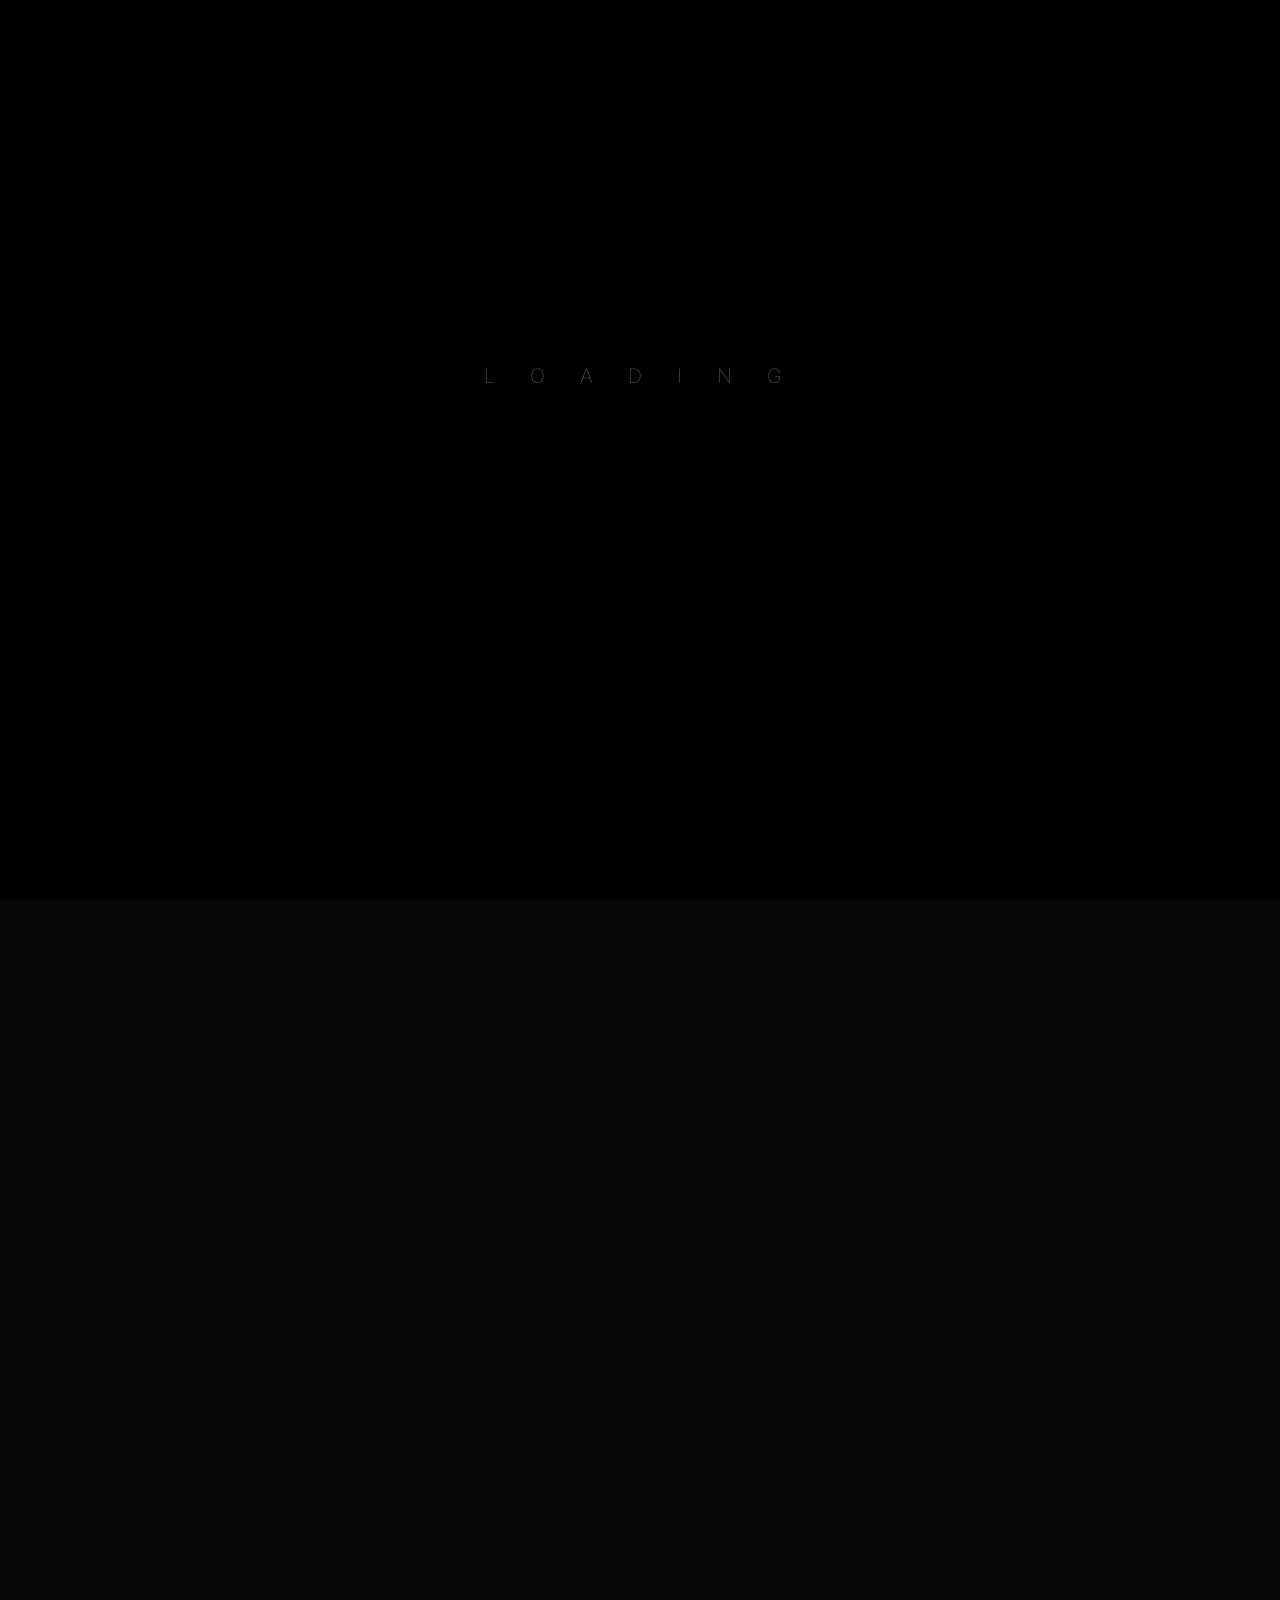
==== index.html @ 3c563a38 "Update index.html listooooooo" ====
<!DOCTYPE html>
<html lang="en">
  
<!-- Mirrored from https://product.uicreatedesign.in/html/pixolio/index.html by HTTrack Website Copier/3.x [XR&CO], Wed, 11 Nov 2026 21:38:17 GMT -->
<head>
    <!-- META -->
    <meta charset="utf-8" />
    <meta http-equiv="X-UA-Compatible" content="IE=edge" />
    <meta name="viewport" content="width=device-width, initial-scale=1" />
    <meta
      name="description"
      content="Pixolio - Creative Portfolio Showcase Template"
    />
    <meta
      name="keywords"
      content="personal, portfolio new, html, one page, bootstrap, new html template, design, creative, onepage, clean, modern"
    />
    <meta name="author" content="Ui Create Design" />
    <!-- PAGE TITLE -->
    <title>Pixolio - Creative Personal Portfolio Template</title>
    <!-- FAVICON ICON -->
    <link
      rel="shortcut icon"
      href="assets/images/favicon.jpg"
      type="image/x-icon"
    />
    <!-- ALL GOOGLE FONTS -->
    <link rel="preconnect" href="https://fonts.googleapis.com/" />
    <link rel="preconnect" href="https://fonts.gstatic.com/" crossorigin />
    <link
      href="https://fonts.googleapis.com/css2?family=Inter:wght@100..900&amp;display=swap"
      rel="stylesheet"
    />
    <!-- BOOTSTRAP CSS -->
    <link rel="stylesheet" href="assets/css/bootstrap.min.css" />
    <!-- FONT AWESOME CSS -->
    <link rel="stylesheet" href="assets/fonts/remixicon.css" />
    <!-- MAGNIFIC CSS -->
    <link rel="stylesheet" href="assets/css/magnific-popup.css" />
    <!-- NICE SELECT CSS -->
    <link rel="stylesheet" href="assets/css/nice-select.min.css" />
    <!-- ANIMATE CSS -->
    <link rel="stylesheet" href="assets/css/animate.min.css" />
    <!-- SLICK CSS -->
    <link rel="stylesheet" href="assets/css/slick.min.css" />
    <!-- SPACING CSS -->
    <link rel="stylesheet" href="assets/css/spacing.css" />
    <!-- MAIN STYLE CSS -->
    <link rel="stylesheet" href="assets/css/style.css" />
    <!-- RESPONSIVE CSS -->
    <link rel="stylesheet" href="assets/css/responsive.css" />
    <!-- HTML5 shim and Respond.js IE8 support of HTML5 elements and media queries -->
    <!-- WARNING: Respond.js doesn't work if you view the page via file:// -->
    <!--[if lt IE 9]>
      <script src="https://oss.maxcdn.com/html5shiv/3.7.2/html5shiv.min.js"></script>
      <script src="https://oss.maxcdn.com/respond/1.4.2/respond.min.js"></script>
    <![endif]-->
  </head>

  <body>
    <!-- Start Preloader Area-->
    <div class="preloader">
      <svg viewbox="0 0 1000 1000" preserveaspectratio="none">
        <path
          id="preloaderSvg"
          d="M0,1005S175,995,500,995s500,5,500,5V0H0Z"
        ></path>
      </svg>
      <div class="preloader-heading">
        <div class="load-text">
          <span>L</span>
          <span>o</span>
          <span>a</span>
          <span>d</span>
          <span>i</span>
          <span>n</span>
          <span>g</span>
        </div>
      </div>
    </div>
    <!-- End Preloader Area -->

    <!-- Start Magic Cursor-->
    <div id="magic-cursor">
      <div id="ball"></div>
    </div>
    <!-- / End Magic Cursor-->

    <!-- header start -->
    <div class="header">
      <div class="container-fluid">
        <div class="header-wrapper">
          <!-- Header Logo -->
          <div class="header-logo">
            <a href="index.html">
              <h2>JG</h2>
            </a>
          </div>
          <!-- Header Nav -->
          <div class="header-nav">
            <!-- Theme Toggle -->
            <button class="theme-toggle-btn" id="theme-toggle" aria-label="Toggle Theme">
              <i class="ri-moon-line"></i>
            </button>
            <a
              class="theme-btn theme-btn-sm theme-btn-dot me-2 me-lg-3"
              href="contact.html"
            >
              <span data-text="Hablemos">Hablemos</span>
            </a>
            <!-- Nav Menu Toggle -->
            <button
              id="nav-toggle"
              class="theme-btn theme-btn-dot theme-btn-sm theme-btn-white"
            >
              <span data-text="Explorar">Explorar</span>
            </button>
            <!-- Nav Menu Box -->
            <div class="nav-box">
              <ul class="nav">
                <li class="nav-item">
                  <a class="nav-link" href="index.html"
                    ><i class="ri-arrow-right-line"></i>Inicio</a
                  >
                </li>
                <li class="nav-item">
                  <a class="nav-link" href="about.html"
                    ><i class="ri-arrow-right-line"></i>Sobre mí</a
                  >
                </li>
                <li class="nav-item">
                  <a class="nav-link" href="projects.html"
                    ><i class="ri-arrow-right-line"></i>Proyectos</a
                  >
                </li>
               
                <li class="nav-item">
                  <a class="nav-link" href="contact.html"
                    ><i class="ri-arrow-right-line"></i>Contacto</a
                  >
                </li>
              </ul>
            </div>
          </div>
          <!-- end header-nav -->
        </div>
        <!-- end header-wrapper -->
      </div>
      <!-- end container -->
    </div>
    <!-- Header End -->

    <!-- Start Menu Design -->
    <div id="smooth-wrapper">
      <div id="smooth-content">
        <main class="main-bg o-hidden">
          <!-- Start Banner -->
          <section id="home" class="main-hero-area">
            <div class="container">
              <div class="row align-items-center">
                <div class="col-lg-8">
                  <!-- START HERO DESIGN AREA -->
                  <div class="hero-content wow fadeInUp delay-0-2s">
                    <h1>Hola, soy Jesús García</h1>
                    <h2>
                      Estudiante de último año. Futuro ingeniero en software con interés
                      <br />en la tecnología, el diseño visual y los proyectos prácticos.
                
                    </h2>
                    <div class="hero-btns">
                      <a href="contact.html" class="theme-btn theme-btn-dot">
                        <span data-text="Descargar CV">Descargar CV</span>
                      </a>
                    </div>
                  </div>
                  <!-- / END HERO DESIGN AREA -->
                </div>
                <div class="col-lg-4">
                  <div class="glitch js-tilt">
                    <img
                      src="assets/images/about/personal-cv.jpg"
                      alt="About Me"
                    />
                    <div class="glitch__layers">
                      <div class="glitch__layer"></div>
                      <div class="glitch__layer"></div>
                      <div class="glitch__layer"></div>
                    </div>
                  </div>
                </div>
              </div>
            </div>
          </section>
          <!-- / End Banner -->

          <!-- start projects area -->
          <div class="projects-area" id="portfolio">
            <div class="custom-icon">
              <img src="assets/images/custom/work-scribble.svg" alt="custom" />
            </div>
            <div class="container-fluid">
              <div class="row g-4 portfolio-grid">
                <!-- START SINGLE PORTFOLIO DESIGN AREA -->
                <div class="col-md-6 col-xl-4 portfolio-item category-1">
                  <a href="assets/images/projects/1.jpg" class="work-popup">
                    <div class="portfolio-box">
                      <!-- Image -->
                      <img
                        src="assets/images/projects/1.jpg"
                        alt=""
                        data-rjs="2"
                      />
                      <!-- Category -->
                      <span class="portfolio-category">Proyecto</span>
                      <!-- Caption -->
                      <div class="portfolio-caption">
                        <h1>ExpoTech</h1>
                      </div>
                    </div>
                  </a>
                </div>
                <!-- // END SINGLE PORTFOLIO DESIGN AREA -->
                <!-- START SINGLE PORTFOLIO DESIGN AREA -->
                <div class="col-md-6 col-xl-4 portfolio-item category-2">
                  <a href="single-project.html">
                    <div class="portfolio-box">
                      <!-- Image -->
                      <img
                        src="assets/images/projects/2.jpg"
                        alt=""
                        data-rjs="2"
                      />
                      <!-- Category -->
                      <span class="portfolio-category">Diseño</span>
                      <!-- Caption -->
                      <div class="portfolio-caption">
                        <h1>Presentaciones</h1>
                      </div>
                    </div>
                  </a>
                </div>
                <!-- // END SINGLE PORTFOLIO DESIGN AREA -->
                <!-- START SINGLE PORTFOLIO DESIGN AREA -->
                <div class="col-md-6 col-xl-4 portfolio-item category-2">
                  <a href="single-project.html">
                    <div class="portfolio-box">
                      <!-- Image -->
                      <img
                        src="assets/images/projects/3.jpg"
                        alt=""
                        data-rjs="2"
                      />
                      <!-- Category -->
                      <span class="portfolio-category">Branding</span>
                      <!-- Caption -->
                      <div class="portfolio-caption">
                        <h1>Identidad de Marca</h1>
                      </div>
                    </div>
                  </a>
                </div>
                <!-- // END SINGLE PORTFOLIO DESIGN AREA -->
                <!-- START SINGLE PORTFOLIO DESIGN AREA -->
                <div class="col-md-6 col-xl-4 portfolio-item category-2">
                  <a
                    href="https://www.youtube.com/watch?v=qZEPs3vmYB4"
                    class="popup-youtube"
                  >
                    <div class="portfolio-box">
                      <!-- Image -->
                      <img
                        src="assets/images/projects/4.jpg"
                        alt=""
                        data-rjs="2"
                      />
                      <!-- Category -->
                      <span class="portfolio-category">Video</span>
                      <!-- Caption -->
                      <div class="portfolio-caption">
                        <h1>Acerca de mí</h1>
                      </div>
                    </div>
                  </a>
                </div>
                <!-- // END SINGLE PORTFOLIO DESIGN AREA -->
                <!-- START SINGLE PORTFOLIO DESIGN AREA -->
                <div class="col-md-6 col-xl-4 portfolio-item category-1">
                  <a href="assets/images/projects/5.jpg" class="work-popup">
                    <div class="portfolio-box">
                      <!-- Image -->
                      <img
                        src="assets/images/projects/5.jpg"
                        alt=""
                        data-rjs="2"
                      />
                      <!-- Category -->
                      <span class="portfolio-category">Voluntariado</span>
                      <!-- Caption -->
                      <div class="portfolio-caption">
                        <h1>TECHO</h1>
                      </div>
                    </div>
                  </a>
                </div>
                <!-- // END SINGLE PORTFOLIO DESIGN AREA -->
                <!-- START SINGLE PORTFOLIO DESIGN AREA -->
                <div class="col-md-6 col-xl-4 portfolio-item category-2">
                  <a href="assets/images/projects/6.jpg" class="work-popup">
                    <div class="portfolio-box">
                      <!-- Image -->
                      <img
                        src="assets/images/projects/6.jpg"
                        alt=""
                        data-rjs="2"
                      />
                      <!-- Category -->
                      <span class="portfolio-category">Comunidad</span>
                      <!-- Caption -->
                      <div class="portfolio-caption">
                        <h1>Apoyo en centro de Acopio</h1>
                      </div>
                    </div>
                  </a>
                </div>
                <!-- // END SINGLE PORTFOLIO DESIGN AREA -->
              </div>
            </div>
          </div>
          <!-- End  projects area -->

          <!-- Start About Area -->
          <section id="services" class="services-area">
            <div class="container">
              <div class="container-inner">
                <div class="row">
                  <div class="col-xl-12 col-lg-12">
                    <div class="section-title text-center mb-40 wow fadeInUp delay-0-2s">
                      <h2>Lo que Ofrezco</h2>
                      <p class="sub-title">
                        Apoyo práctico en diseño visual, organización de datos y desarrollo base.
                        
                      </p>
                    </div>
                  </div>
                </div>
                <div class="row">
                  <!-- START SINGLE SERVICE DESIGN AREA -->
                  <div class="col-lg-4 col-md-4">
                    <div class="service-item wow fadeInUp delay-0-2s">
                      <div class="content">
                        <i class="ri-global-fill"></i>
                        <h4>Presentaciones</h4>
                        <p>
                          Diapositivas claras y ordenadas en Canva y PowerPoint 
                          para proyectos o exposiciones.
                        </p>
                      </div>
                    </div>
                  </div>
                  <!-- / END SINGLE SERVICE DESIGN AREA -->
                  <!-- START SINGLE SERVICE DESIGN AREA -->
                  <div class="col-lg-4 col-md-4">
                    <div class="service-item wow fadeInUp delay-0-4s">
                      <div class="content">
                        <i class="ri-quill-pen-line"></i>
                        <h4>Branding</h4>
                        <p>
                          Estilo visual, colores y piezas gráficas coherentes
                          para marcas o iniciativas.
                        </p>
                      </div>
                    </div>
                  </div>
                  <!-- / END SINGLE SERVICE DESIGN AREA -->
                  <!-- START SINGLE SERVICE DESIGN AREA -->
                  <div class="col-lg-4 col-md-4">
                    <div class="service-item wow fadeInUp delay-0-6s">
                      <div class="content">
                        <i class="ri-pantone-fill"></i>
                        <h4>Excel y Datos</h4>
                        <p>
                          Hojas de cálculo estructuradas y control
                          de información para mantener todo en orden.
                        </p>
                      </div>
                    </div>
                  </div>
                  <!-- / END SINGLE SERVICE DESIGN AREA -->
                </div>
                <br />
                <div class="row">
                  <!-- START SINGLE SERVICE DESIGN AREA -->
                  <div class="col-lg-4 col-md-4">
                    <div class="service-item wow fadeInUp delay-0-2s">
                      <div class="content">
                        <i class="ri-global-fill"></i>
                        <h4>Web y Scripts</h4>
                        <p>
                          Estructura básica con HTML y lógica 
                          sencilla con Python para proyectos prácticos.
                        </p>
                      </div>
                    </div>
                  </div>
                  <!-- / END SINGLE SERVICE DESIGN AREA -->
                  <!-- START SINGLE SERVICE DESIGN AREA -->
                  <div class="col-lg-4 col-md-4">
                    <div class="service-item wow fadeInUp delay-0-4s">
                      <div class="content">
                        <i class="ri-quill-pen-line"></i>
                        <h4>Apoyo en Proyectos</h4>
                        <p>
                          Síntesis de ideas, material de apoyo y preparación
                          para presentar trabajos o eventos.
                        </p>
                      </div>
                    </div>
                  </div>
                  <!-- / END SINGLE SERVICE DESIGN AREA -->
                  <!-- START SINGLE SERVICE DESIGN AREA -->
                  <div class="col-lg-4 col-md-4">
                    <div class="service-item wow fadeInUp delay-0-6s">
                      <div class="content">
                        <i class="ri-pantone-fill"></i>
                        <h4>Apoyo Operativo</h4>
                        <p>
                          Organización práctica, tareas de apoyo y orden 
                          en actividades o iniciativas grupales.
                        </p>
                      </div>
                    </div>
                  </div>
                  <!-- / END SINGLE SERVICE DESIGN AREA -->
                </div>
              </div>
            </div>
          </section>

          <!-- End Services Area -->

          <!-- Start Skills Area -->
          <section class="skills-area">
            <div class="container">
              <div class="row">
                <div class="col-xl-12">
                  <div class="section-title text-center mb-40 wow fadeInUp delay-0-2s">
                    <h2>Habilidades y Tecnologías</h2>
                    <p class="sub-title">Herramientas y lenguajes con los que trabajo para resolver ideas y proyectos.</p>
                  </div>
                </div>
              </div>
              <div class="row">
                <div class="col-lg-3 col-md-6">
                  <div class="skill-item wow fadeInUp delay-0-2s">
                    <i class="ri-html5-fill"></i>
                    <h5>Web y Código</h5>
                    <p>HTML, Python</p>
                  </div>
                </div>
                <div class="col-lg-3 col-md-6">
                  <div class="skill-item wow fadeInUp delay-0-4s">
                    <i class="ri-server-line"></i>
                    <h5>Datos y Hojas</h5>
                    <p>Excel, Excel Expert</p>
                  </div>
                </div>
                <div class="col-lg-3 col-md-6">
                  <div class="skill-item wow fadeInUp delay-0-6s">
                    <i class="ri-palette-line"></i>
                    <h5>Diseño Visual</h5>
                    <p>Canva, PowerPoint</p>
                  </div>
                </div>
                <div class="col-lg-3 col-md-6">
                  <div class="skill-item wow fadeInUp delay-0-8s">
                    <i class="ri-tools-line"></i>
                    <h5>Idiomas</h5>
                    <p>Español, Inglés (B2)</p>
                  </div>
                </div>
              </div>
            </div>
          </section>
          <!-- End Skills Area -->

          <!-- start client -->
          <div class="company-design-area">
            <div class="container">
              <div class="row">
                <div class="col-lg-12">
                  <h2>Recursos y Habilidades</h2>
                  <div class="company-list">
                    <div
                      class="scroller"
                      data-direction="left"
                      data-speed="normal"
                    >
                      <div class="scroller__inner">
                        <img
                          src="assets/images/client-logos/partner1.webp"
                          alt=""
                        />
                        <img
                          src="assets/images/client-logos/partner2.webp"
                          alt=""
                        />
                        <img
                          src="assets/images/client-logos/partner3.webp"
                          alt=""
                        />
                        <img
                          src="assets/images/client-logos/partner4.webp"
                          alt=""
                        />
                        <img
                          src="assets/images/client-logos/partner5.webp"
                          alt=""
                        />
                      </div>
                    </div>
                  </div>
                </div>
              </div>
            </div>
          </div>
          <!-- start client -->

          <!-- Start CTA AREA -->
          <section class="call-to-action-area">
            <div class="container">
              <div class="row">
                <!-- Start ABout Text design Area -->
                <div class="col-lg-12">
                  <div
                    class="call-to-action-part wow fadeInUp delay-0-2s text-center"
                  >
                    <h2>¿Tienes un proyecto o idea en mente?</h2>
                    <p>
                      Escríbeme y armemos algo claro y bien organizado. 
                      Disponible para colaborar en proyectos, presentaciones, 
                      tareas prácticas o iniciativas que combinen orden y diseño.
                    </p>
                    <div class="hero-btns">
                      <a
                        href="contact.html"
                        class="theme-btn theme-btn-dot call-to-action-button"
                      >
                        <span data-text="Hablemos"
                          >Hablemos <i class="ri-download-line"></i
                        ></span>
                      </a>
                    </div>
                  </div>
                </div>
                <!-- / End ABout Text design Area -->
              </div>
            </div>
          </section>
          <!--  END CTA AREA-->

          <!-- Footer Start -->
          <footer class="main-footer">
            <div class="footer-bottom pt-50 pb-40">
              <div class="container">
                <div class="row">
                  <div class="col-lg-12 footer-wrapper">
                    <div class="copyright-text text-left">
                      <p>
                        <a href="index.html">JG</a> 
                      </p>
                    </div>
                    <div class="about-social text-right">
                      <ul>
                       
                        <li>
                          <a href="#"><i class="ri-linkedin-fill"></i></a>
                        </li>
                        <li>
                          <a href="#"><i class="ri-github-line"></i></a>
                        </li>
                      </ul>
                    </div>
                  </div>
                </div>
              </div>
            </div>
          </footer>
          <!-- Footer End -->
        </main>
      </div>
    </div>
    <!-- / End Footer design -->

    <!-- Start Scroll Up -->
    <div class="progress-wrap cursor-pointer">
      <i class="ri-arrow-up-s-line"></i>
      <svg
        class="progress-circle svg-content"
        width="100%"
        height="100%"
        viewBox="-1 -1 102 102"
      >
        <path d="M50,1 a49,49 0 0,1 0,98 a49,49 0 0,1 0,-98" />
      </svg>
    </div>
    <!-- / End Scroll Up -->

    <!-- JQUERY JS -->
    <script src="assets/js/jquery-3.6.0.min.js"></script>
    <!-- BOOTSTRAP JS-->
    <script src="assets/js/bootstrap.min.js"></script>
    <!-- APPEAR JS -->
    <script src="assets/js/appear.min.js"></script>
    <!-- MAGNIFICANT JS -->
    <script src="assets/js/jquery.magnific-popup.min.js"></script>
    <!-- SLICK JS-->
    <script src="assets/js/slick.min.js"></script>
    <!-- GSAP AND LOCOMOTIV JS-->
    <script src="assets/js/gsap.min.js"></script>
    <script src="assets/js/ScrollSmoother.min.js"></script>
    <script src="assets/js/ScrollTrigger.min.js"></script>
    <script src="assets/js/smoother-script.js"></script>
    <!-- NICE SELECT JS-->
    <script src="assets/js/jquery.nice-select.min.js"></script>
    <!-- IMAGE LOADER JS-->
    <script src="assets/js/imagesloaded.pkgd.min.js"></script>
    <!-- ISOTOPE JS-->
    <script src="assets/js/isotope.pkgd.min.js"></script>
    <!--  WOW ANIMATION JS-->
    <script src="assets/js/wow.min.js"></script>
    <!-- Mixitup JS -->
    <script src="assets/js/mixitup.min.js"></script>
    <!-- Tilt JS -->
    <script src="assets/js/tilt.jquery.js"></script>
    <!-- SCRIPT JS-->
    <script src="assets/js/script.js"></script>
  </body>

<!-- Mirrored from https://product.uicreatedesign.in/html/pixolio/index.html by HTTrack Website Copier/3.x [XR&CO], Wed, 11 Nov 2026 21:38:33 GMT -->
</html>
---- assets/css/spacing.css ----
/*
* ----------------------------------------------------------------------------------------
Author       : Hridoy
Template Name: Liam - Creative Portfolio Showcase Template
Version      : 1.0                                          
* ----------------------------------------------------------------------------------------
*/
/*
* ----------------------------------------------------------------------------------------
*PADDING MARGIN
* ----------------------------------------------------------------------------------------
*/
.p-5 {
    padding: 5px !important;
}

.p-10 {
    padding: 10px;
}

.p-15 {
    padding: 15px;
}

.p-20 {
    padding: 20px;
}

.p-25 {
    padding: 25px;
}

.p-30 {
    padding: 30px;
}

.p-35 {
    padding: 35px;
}

.p-40 {
    padding: 40px;
}

.p-45 {
    padding: 45px;
}

.p-50 {
    padding: 50px;
}

.p-55 {
    padding: 55px;
}

.p-60 {
    padding: 60px;
}

.p-65 {
    padding: 65px;
}

.p-70 {
    padding: 70px;
}

.p-75 {
    padding: 75px;
}

.p-80 {
    padding: 80px;
}

.p-85 {
    padding: 85px;
}

.p-90 {
    padding: 90px;
}

.p-95 {
    padding: 95px;
}

.p-100 {
    padding: 100px;
}

.p-105 {
    padding: 105px;
}

.p-110 {
    padding: 110px;
}

.p-115 {
    padding: 115px;
}

.p-120 {
    padding: 120px;
}

.p-125 {
    padding: 125px;
}

.p-130 {
    padding: 130px;
}

.p-135 {
    padding: 135px;
}

.p-140 {
    padding: 140px;
}

.p-145 {
    padding: 145px;
}

.p-150 {
    padding: 150px;
}

.p-155 {
    padding: 155px;
}

.p-160 {
    padding: 160px;
}

.p-165 {
    padding: 165px;
}

.p-170 {
    padding: 170px;
}

.p-175 {
    padding: 175px;
}

.p-180 {
    padding: 180px;
}

.p-185 {
    padding: 185px;
}

.p-190 {
    padding: 190px;
}

.p-195 {
    padding: 195px;
}

.p-200 {
    padding: 200px;
}

.p-205 {
    padding: 205px;
}

.p-210 {
    padding: 210px;
}

.p-215 {
    padding: 215px;
}

.p-220 {
    padding: 220px;
}

.p-225 {
    padding: 225px;
}

.p-230 {
    padding: 230px;
}

.p-235 {
    padding: 235px;
}

.p-240 {
    padding: 240px;
}

.p-245 {
    padding: 245px;
}

.p-250 {
    padding: 250px;
}

/* Padding Top */
.pt-5,
.py-5 {
    padding-top: 5px !important;
}

.pt-10,
.py-10 {
    padding-top: 10px;
}

.pt-15,
.py-15 {
    padding-top: 15px;
}

.pt-20,
.py-20 {
    padding-top: 20px;
}

.pt-25,
.py-25 {
    padding-top: 25px;
}

.pt-30,
.py-30 {
    padding-top: 30px;
}

.pt-35,
.py-35 {
    padding-top: 35px;
}

.pt-40,
.py-40 {
    padding-top: 40px;
}

.pt-45,
.py-45 {
    padding-top: 45px;
}

.pt-50,
.py-50 {
    padding-top: 50px;
}

.pt-55,
.py-55 {
    padding-top: 55px;
}

.pt-60,
.py-60 {
    padding-top: 60px;
}

.pt-65,
.py-65 {
    padding-top: 65px;
}

.pt-70,
.py-70 {
    padding-top: 70px;
}

.pt-75,
.py-75 {
    padding-top: 75px;
}

.pt-80,
.py-80 {
    padding-top: 80px;
}

.pt-85,
.py-85 {
    padding-top: 85px;
}

.pt-90,
.py-90 {
    padding-top: 90px;
}

.pt-95,
.py-95 {
    padding-top: 95px;
}

.pt-100,
.py-100 {
    padding-top: 100px;
}

.pt-105,
.py-105 {
    padding-top: 105px;
}

.pt-110,
.py-110 {
    padding-top: 110px;
}

.pt-115,
.py-115 {
    padding-top: 115px;
}

.pt-120,
.py-120 {
    padding-top: 120px;
}

.pt-125,
.py-125 {
    padding-top: 125px;
}

.pt-130,
.py-130 {
    padding-top: 130px;
}

.pt-135,
.py-135 {
    padding-top: 135px;
}

.pt-140,
.py-140 {
    padding-top: 140px;
}

.pt-145,
.py-145 {
    padding-top: 145px;
}

.pt-150,
.py-150 {
    padding-top: 150px;
}

.pt-155,
.py-155 {
    padding-top: 155px;
}

.pt-160,
.py-160 {
    padding-top: 160px;
}

.pt-165,
.py-165 {
    padding-top: 165px;
}

.pt-170,
.py-170 {
    padding-top: 170px;
}

.pt-175,
.py-175 {
    padding-top: 175px;
}

.pt-180,
.py-180 {
    padding-top: 180px;
}

.pt-185,
.py-185 {
    padding-top: 185px;
}

.pt-190,
.py-190 {
    padding-top: 190px;
}

.pt-195,
.py-195 {
    padding-top: 195px;
}

.pt-200,
.py-200 {
    padding-top: 200px;
}

.pt-205,
.py-205 {
    padding-top: 205px;
}

.pt-210,
.py-210 {
    padding-top: 210px;
}

.pt-215,
.py-215 {
    padding-top: 215px;
}

.pt-220,
.py-220 {
    padding-top: 220px;
}

.pt-225,
.py-225 {
    padding-top: 225px;
}

.pt-230,
.py-230 {
    padding-top: 230px;
}

.pt-235,
.py-235 {
    padding-top: 235px;
}

.pt-240,
.py-240 {
    padding-top: 240px;
}

.pt-245,
.py-245 {
    padding-top: 245px;
}

.pt-250,
.py-250 {
    padding-top: 250px;
}

/* Padding Bottom */
.pb-5,
.py-5 {
    padding-bottom: 5px !important;
}

.pb-10,
.py-10 {
    padding-bottom: 10px;
}

.pb-15,
.py-15 {
    padding-bottom: 15px;
}

.pb-20,
.py-20 {
    padding-bottom: 20px;
}

.pb-25,
.py-25 {
    padding-bottom: 25px;
}

.pb-30,
.py-30 {
    padding-bottom: 30px;
}

.pb-35,
.py-35 {
    padding-bottom: 35px;
}

.pb-40,
.py-40 {
    padding-bottom: 40px;
}

.pb-45,
.py-45 {
    padding-bottom: 45px;
}

.pb-50,
.py-50 {
    padding-bottom: 50px;
}

.pb-55,
.py-55 {
    padding-bottom: 55px;
}

.pb-60,
.py-60 {
    padding-bottom: 60px;
}

.pb-65,
.py-65 {
    padding-bottom: 65px;
}

.pb-70,
.py-70 {
    padding-bottom: 70px;
}

.pb-75,
.py-75 {
    padding-bottom: 75px;
}

.pb-80,
.py-80 {
    padding-bottom: 80px;
}

.pb-85,
.py-85 {
    padding-bottom: 85px;
}

.pb-90,
.py-90 {
    padding-bottom: 90px;
}

.pb-95,
.py-95 {
    padding-bottom: 95px;
}

.pb-100,
.py-100 {
    padding-bottom: 100px;
}

.pb-105,
.py-105 {
    padding-bottom: 105px;
}

.pb-110,
.py-110 {
    padding-bottom: 110px;
}

.pb-115,
.py-115 {
    padding-bottom: 115px;
}

.pb-120,
.py-120 {
    padding-bottom: 120px;
}

.pb-125,
.py-125 {
    padding-bottom: 125px;
}

.pb-130,
.py-130 {
    padding-bottom: 130px;
}

.pb-135,
.py-135 {
    padding-bottom: 135px;
}

.pb-140,
.py-140 {
    padding-bottom: 140px;
}

.pb-145,
.py-145 {
    padding-bottom: 145px;
}

.pb-150,
.py-150 {
    padding-bottom: 150px;
}

.pb-155,
.py-155 {
    padding-bottom: 155px;
}

.pb-160,
.py-160 {
    padding-bottom: 160px;
}

.pb-165,
.py-165 {
    padding-bottom: 165px;
}

.pb-170,
.py-170 {
    padding-bottom: 170px;
}

.pb-175,
.py-175 {
    padding-bottom: 175px;
}

.pb-180,
.py-180 {
    padding-bottom: 180px;
}

.pb-185,
.py-185 {
    padding-bottom: 185px;
}

.pb-190,
.py-190 {
    padding-bottom: 190px;
}

.pb-195,
.py-195 {
    padding-bottom: 195px;
}

.pb-200,
.py-200 {
    padding-bottom: 200px;
}

.pb-205,
.py-205 {
    padding-bottom: 205px;
}

.pb-210,
.py-210 {
    padding-bottom: 210px;
}

.pb-215,
.py-215 {
    padding-bottom: 215px;
}

.pb-220,
.py-220 {
    padding-bottom: 220px;
}

.pb-225,
.py-225 {
    padding-bottom: 225px;
}

.pb-230,
.py-230 {
    padding-bottom: 230px;
}

.pb-235,
.py-235 {
    padding-bottom: 235px;
}

.pb-240,
.py-240 {
    padding-bottom: 240px;
}

.pb-245,
.py-245 {
    padding-bottom: 245px;
}

.pb-250,
.py-250 {
    padding-bottom: 250px;
}

/* Margin Around */
.m-5 {
    margin: 5px !important;
}

.m-10 {
    margin: 10px;
}

.m-15 {
    margin: 15px;
}

.m-20 {
    margin: 20px;
}

.m-25 {
    margin: 25px;
}

.m-30 {
    margin: 30px;
}

.m-35 {
    margin: 35px;
}

.m-40 {
    margin: 40px;
}

.m-45 {
    margin: 45px;
}

.m-50 {
    margin: 50px;
}

.m-55 {
    margin: 55px;
}

.m-60 {
    margin: 60px;
}

.m-65 {
    margin: 65px;
}

.m-70 {
    margin: 70px;
}

.m-75 {
    margin: 75px;
}

.m-80 {
    margin: 80px;
}

.m-85 {
    margin: 85px;
}

.m-90 {
    margin: 90px;
}

.m-95 {
    margin: 95px;
}

.m-100 {
    margin: 100px;
}

.m-105 {
    margin: 105px;
}

.m-110 {
    margin: 110px;
}

.m-115 {
    margin: 115px;
}

.m-120 {
    margin: 120px;
}

.m-125 {
    margin: 125px;
}

.m-130 {
    margin: 130px;
}

.m-135 {
    margin: 135px;
}

.m-140 {
    margin: 140px;
}

.m-145 {
    margin: 145px;
}

.m-150 {
    margin: 150px;
}

.m-155 {
    margin: 155px;
}

.m-160 {
    margin: 160px;
}

.m-165 {
    margin: 165px;
}

.m-170 {
    margin: 170px;
}

.m-175 {
    margin: 175px;
}

.m-180 {
    margin: 180px;
}

.m-185 {
    margin: 185px;
}

.m-190 {
    margin: 190px;
}

.m-195 {
    margin: 195px;
}

.m-200 {
    margin: 200px;
}

.m-205 {
    margin: 205px;
}

.m-210 {
    margin: 210px;
}

.m-215 {
    margin: 215px;
}

.m-220 {
    margin: 220px;
}

.m-225 {
    margin: 225px;
}

.m-230 {
    margin: 230px;
}

.m-235 {
    margin: 235px;
}

.m-240 {
    margin: 240px;
}

.m-245 {
    margin: 245px;
}

.m-250 {
    margin: 250px;
}

/* Margin Top */
.mt-5,
.my-5 {
    margin-top: 5px !important;
}

.mt-10,
.my-10 {
    margin-top: 10px;
}

.mt-15,
.my-15 {
    margin-top: 15px;
}

.mt-20,
.my-20 {
    margin-top: 20px;
}

.mt-25,
.my-25 {
    margin-top: 25px;
}

.mt-30,
.my-30 {
    margin-top: 30px;
}

.mt-35,
.my-35 {
    margin-top: 35px;
}

.mt-40,
.my-40 {
    margin-top: 40px;
}

.mt-45,
.my-45 {
    margin-top: 45px;
}

.mt-50,
.my-50 {
    margin-top: 50px;
}

.mt-55,
.my-55 {
    margin-top: 55px;
}

.mt-60,
.my-60 {
    margin-top: 60px;
}

.mt-65,
.my-65 {
    margin-top: 65px;
}

.mt-70,
.my-70 {
    margin-top: 70px;
}

.mt-75,
.my-75 {
    margin-top: 75px;
}

.mt-80,
.my-80 {
    margin-top: 80px;
}

.mt-85,
.my-85 {
    margin-top: 85px;
}

.mt-90,
.my-90 {
    margin-top: 90px;
}

.mt-95,
.my-95 {
    margin-top: 95px;
}

.mt-100,
.my-100 {
    margin-top: 100px;
}

.mt-105,
.my-105 {
    margin-top: 105px;
}

.mt-110,
.my-110 {
    margin-top: 110px;
}

.mt-115,
.my-115 {
    margin-top: 115px;
}

.mt-120,
.my-120 {
    margin-top: 120px;
}

.mt-125,
.my-125 {
    margin-top: 125px;
}

.mt-130,
.my-130 {
    margin-top: 130px;
}

.mt-135,
.my-135 {
    margin-top: 135px;
}

.mt-140,
.my-140 {
    margin-top: 140px;
}

.mt-145,
.my-145 {
    margin-top: 145px;
}

.mt-150,
.my-150 {
    margin-top: 150px;
}

.mt-155,
.my-155 {
    margin-top: 155px;
}

.mt-160,
.my-160 {
    margin-top: 160px;
}

.mt-165,
.my-165 {
    margin-top: 165px;
}

.mt-170,
.my-170 {
    margin-top: 170px;
}

.mt-175,
.my-175 {
    margin-top: 175px;
}

.mt-180,
.my-180 {
    margin-top: 180px;
}

.mt-185,
.my-185 {
    margin-top: 185px;
}

.mt-190,
.my-190 {
    margin-top: 190px;
}

.mt-195,
.my-195 {
    margin-top: 195px;
}

.mt-200,
.my-200 {
    margin-top: 200px;
}

.mt-205,
.my-205 {
    margin-top: 205px;
}

.mt-210,
.my-210 {
    margin-top: 210px;
}

.mt-215,
.my-215 {
    margin-top: 215px;
}

.mt-220,
.my-220 {
    margin-top: 220px;
}

.mt-225,
.my-225 {
    margin-top: 225px;
}

.mt-230,
.my-230 {
    margin-top: 230px;
}

.mt-235,
.my-235 {
    margin-top: 235px;
}

.mt-240,
.my-240 {
    margin-top: 240px;
}

.mt-245,
.my-245 {
    margin-top: 245px;
}

.mt-250,
.my-250 {
    margin-top: 250px;
}

/* Margin Bottom */
.mb-5,
.my-5 {
    margin-bottom: 5px !important;
}

.mb-10,
.my-10 {
    margin-bottom: 10px;
}

.mb-15,
.my-15 {
    margin-bottom: 15px;
}

.mb-20,
.my-20 {
    margin-bottom: 20px;
}

.mb-25,
.my-25 {
    margin-bottom: 25px;
}

.mb-30,
.my-30 {
    margin-bottom: 30px;
}

.mb-35,
.my-35 {
    margin-bottom: 35px;
}

.mb-40,
.my-40 {
    margin-bottom: 40px;
}

.mb-45,
.my-45 {
    margin-bottom: 45px;
}

.mb-50,
.my-50 {
    margin-bottom: 50px;
}

.mb-55,
.my-55 {
    margin-bottom: 55px;
}

.mb-60,
.my-60 {
    margin-bottom: 60px;
}

.mb-65,
.my-65 {
    margin-bottom: 65px;
}

.mb-70,
.my-70 {
    margin-bottom: 70px;
}

.mb-75,
.my-75 {
    margin-bottom: 75px;
}

.mb-80,
.my-80 {
    margin-bottom: 80px;
}

.mb-85,
.my-85 {
    margin-bottom: 85px;
}

.mb-90,
.my-90 {
    margin-bottom: 90px;
}

.mb-95,
.my-95 {
    margin-bottom: 95px;
}

.mb-100,
.my-100 {
    margin-bottom: 100px;
}

.mb-105,
.my-105 {
    margin-bottom: 105px;
}

.mb-110,
.my-110 {
    margin-bottom: 110px;
}

.mb-115,
.my-115 {
    margin-bottom: 115px;
}

.mb-120,
.my-120 {
    margin-bottom: 120px;
}

.mb-125,
.my-125 {
    margin-bottom: 125px;
}

.mb-130,
.my-130 {
    margin-bottom: 130px;
}

.mb-135,
.my-135 {
    margin-bottom: 135px;
}

.mb-140,
.my-140 {
    margin-bottom: 140px;
}

.mb-145,
.my-145 {
    margin-bottom: 145px;
}

.mb-150,
.my-150 {
    margin-bottom: 150px;
}

.mb-155,
.my-155 {
    margin-bottom: 155px;
}

.mb-160,
.my-160 {
    margin-bottom: 160px;
}

.mb-165,
.my-165 {
    margin-bottom: 165px;
}

.mb-170,
.my-170 {
    margin-bottom: 170px;
}

.mb-175,
.my-175 {
    margin-bottom: 175px;
}

.mb-180,
.my-180 {
    margin-bottom: 180px;
}

.mb-185,
.my-185 {
    margin-bottom: 185px;
}

.mb-190,
.my-190 {
    margin-bottom: 190px;
}

.mb-195,
.my-195 {
    margin-bottom: 195px;
}

.mb-200,
.my-200 {
    margin-bottom: 200px;
}

.mb-205,
.my-205 {
    margin-bottom: 205px;
}

.mb-210,
.my-210 {
    margin-bottom: 210px;
}

.mb-215,
.my-215 {
    margin-bottom: 215px;
}

.mb-220,
.my-220 {
    margin-bottom: 220px;
}

.mb-225,
.my-225 {
    margin-bottom: 225px;
}

.mb-230,
.my-230 {
    margin-bottom: 230px;
}

.mb-235,
.my-235 {
    margin-bottom: 235px;
}

.mb-240,
.my-240 {
    margin-bottom: 240px;
}

.mb-245,
.my-245 {
    margin-bottom: 245px;
}

.mb-250,
.my-250 {
    margin-bottom: 250px;
}

/* Responsive Padding Margin */
@media only screen and (max-width: 991px) {

    /* Padding Around */
    .rp-0 {
        padding: 0px !important;
    }

    .rp-5 {
        padding: 5px !important;
    }

    .rp-10 {
        padding: 10px;
    }

    .rp-15 {
        padding: 15px;
    }

    .rp-20 {
        padding: 20px;
    }

    .rp-25 {
        padding: 25px;
    }

    .rp-30 {
        padding: 30px;
    }

    .rp-35 {
        padding: 35px;
    }

    .rp-40 {
        padding: 40px;
    }

    .rp-45 {
        padding: 45px;
    }

    .rp-50 {
        padding: 50px;
    }

    .rp-55 {
        padding: 55px;
    }

    .rp-60 {
        padding: 60px;
    }

    .rp-65 {
        padding: 65px;
    }

    .rp-70 {
        padding: 70px;
    }

    .rp-75 {
        padding: 75px;
    }

    .rp-80 {
        padding: 80px;
    }

    .rp-85 {
        padding: 85px;
    }

    .rp-90 {
        padding: 90px;
    }

    .rp-95 {
        padding: 95px;
    }

    .rp-100 {
        padding: 100px;
    }

    .rp-105 {
        padding: 105px;
    }

    .rp-110 {
        padding: 110px;
    }

    .rp-115 {
        padding: 115px;
    }

    .rp-120 {
        padding: 120px;
    }

    .rp-125 {
        padding: 125px;
    }

    .rp-130 {
        padding: 130px;
    }

    .rp-135 {
        padding: 135px;
    }

    .rp-140 {
        padding: 140px;
    }

    .rp-145 {
        padding: 145px;
    }

    .rp-150 {
        padding: 150px;
    }

    /* Padding Top */
    .rpt-0,
    .rpy-0 {
        padding-top: 0px !important;
    }

    .rpt-5,
    .rpy-5 {
        padding-top: 5px !important;
    }

    .rpt-10,
    .rpy-10 {
        padding-top: 10px;
    }

    .rpt-15,
    .rpy-15 {
        padding-top: 15px;
    }

    .rpt-20,
    .rpy-20 {
        padding-top: 20px;
    }

    .rpt-25,
    .rpy-25 {
        padding-top: 25px;
    }

    .rpt-30,
    .rpy-30 {
        padding-top: 30px;
    }

    .rpt-35,
    .rpy-35 {
        padding-top: 35px;
    }

    .rpt-40,
    .rpy-40 {
        padding-top: 40px;
    }

    .rpt-45,
    .rpy-45 {
        padding-top: 45px;
    }

    .rpt-50,
    .rpy-50 {
        padding-top: 50px;
    }

    .rpt-55,
    .rpy-55 {
        padding-top: 55px;
    }

    .rpt-60,
    .rpy-60 {
        padding-top: 60px;
    }

    .rpt-65,
    .rpy-65 {
        padding-top: 65px;
    }

    .rpt-70,
    .rpy-70 {
        padding-top: 70px;
    }

    .rpt-75,
    .rpy-75 {
        padding-top: 75px;
    }

    .rpt-80,
    .rpy-80 {
        padding-top: 80px;
    }

    .rpt-85,
    .rpy-85 {
        padding-top: 85px;
    }

    .rpt-90,
    .rpy-90 {
        padding-top: 90px;
    }

    .rpt-95,
    .rpy-95 {
        padding-top: 95px;
    }

    .rpt-100,
    .rpy-100 {
        padding-top: 100px;
    }

    .rpt-105,
    .rpy-105 {
        padding-top: 105px;
    }

    .rpt-110,
    .rpy-110 {
        padding-top: 110px;
    }

    .rpt-115,
    .rpy-115 {
        padding-top: 115px;
    }

    .rpt-120,
    .rpy-120 {
        padding-top: 120px;
    }

    .rpt-125,
    .rpy-125 {
        padding-top: 125px;
    }

    .rpt-130,
    .rpy-130 {
        padding-top: 130px;
    }

    .rpt-135,
    .rpy-135 {
        padding-top: 135px;
    }

    .rpt-140,
    .rpy-140 {
        padding-top: 140px;
    }

    .rpt-145,
    .rpy-145 {
        padding-top: 145px;
    }

    .rpt-150,
    .rpy-150 {
        padding-top: 150px;
    }

    /* Padding Bottom */
    .rpb-0,
    .rpy-0 {
        padding-bottom: 0px !important;
    }

    .rpb-5,
    .rpy-5 {
        padding-bottom: 5px !important;
    }

    .rpb-10,
    .rpy-10 {
        padding-bottom: 10px;
    }

    .rpb-15,
    .rpy-15 {
        padding-bottom: 15px;
    }

    .rpb-20,
    .rpy-20 {
        padding-bottom: 20px;
    }

    .rpb-25,
    .rpy-25 {
        padding-bottom: 25px;
    }

    .rpb-30,
    .rpy-30 {
        padding-bottom: 30px;
    }

    .rpb-35,
    .rpy-35 {
        padding-bottom: 35px;
    }

    .rpb-40,
    .rpy-40 {
        padding-bottom: 40px;
    }

    .rpb-45,
    .rpy-45 {
        padding-bottom: 45px;
    }

    .rpb-50,
    .rpy-50 {
        padding-bottom: 50px;
    }

    .rpb-55,
    .rpy-55 {
        padding-bottom: 55px;
    }

    .rpb-60,
    .rpy-60 {
        padding-bottom: 60px;
    }

    .rpb-65,
    .rpy-65 {
        padding-bottom: 65px;
    }

    .rpb-70,
    .rpy-70 {
        padding-bottom: 70px;
    }

    .rpb-75,
    .rpy-75 {
        padding-bottom: 75px;
    }

    .rpb-80,
    .rpy-80 {
        padding-bottom: 80px;
    }

    .rpb-85,
    .rpy-85 {
        padding-bottom: 85px;
    }

    .rpb-90,
    .rpy-90 {
        padding-bottom: 90px;
    }

    .rpb-95,
    .rpy-95 {
        padding-bottom: 95px;
    }

    .rpb-100,
    .rpy-100 {
        padding-bottom: 100px;
    }

    .rpb-105,
    .rpy-105 {
        padding-bottom: 105px;
    }

    .rpb-110,
    .rpy-110 {
        padding-bottom: 110px;
    }

    .rpb-115,
    .rpy-115 {
        padding-bottom: 115px;
    }

    .rpb-120,
    .rpy-120 {
        padding-bottom: 120px;
    }

    .rpb-125,
    .rpy-125 {
        padding-bottom: 125px;
    }

    .rpb-130,
    .rpy-130 {
        padding-bottom: 130px;
    }

    .rpb-135,
    .rpy-135 {
        padding-bottom: 135px;
    }

    .rpb-140,
    .rpy-140 {
        padding-bottom: 140px;
    }

    .rpb-145,
    .rpy-145 {
        padding-bottom: 145px;
    }

    .rpb-150,
    .rpy-150 {
        padding-bottom: 150px;
    }

    /* Margin Around */
    .rm-0 {
        margin: 0px !important;
    }

    .rm-5 {
        margin: 5px !important;
    }

    .rm-10 {
        margin: 10px;
    }

    .rm-15 {
        margin: 15px;
    }

    .rm-20 {
        margin: 20px;
    }

    .rm-25 {
        margin: 25px;
    }

    .rm-30 {
        margin: 30px;
    }

    .rm-35 {
        margin: 35px;
    }

    .rm-40 {
        margin: 40px;
    }

    .rm-45 {
        margin: 45px;
    }

    .rm-50 {
        margin: 50px;
    }

    .rm-55 {
        margin: 55px;
    }

    .rm-60 {
        margin: 60px;
    }

    .rm-65 {
        margin: 65px;
    }

    .rm-70 {
        margin: 70px;
    }

    .rm-75 {
        margin: 75px;
    }

    .rm-80 {
        margin: 80px;
    }

    .rm-85 {
        margin: 85px;
    }

    .rm-90 {
        margin: 90px;
    }

    .rm-95 {
        margin: 95px;
    }

    .rm-100 {
        margin: 100px;
    }

    .rm-105 {
        margin: 105px;
    }

    .rm-110 {
        margin: 110px;
    }

    .rm-115 {
        margin: 115px;
    }

    .rm-120 {
        margin: 120px;
    }

    .rm-125 {
        margin: 125px;
    }

    .rm-130 {
        margin: 130px;
    }

    .rm-135 {
        margin: 135px;
    }

    .rm-140 {
        margin: 140px;
    }

    .rm-145 {
        margin: 145px;
    }

    .rm-150 {
        margin: 150px;
    }

    /* Margin Top */
    .rmt-0,
    .rmy-0 {
        margin-top: 0px !important;
    }

    .rmt-5,
    .rmy-5 {
        margin-top: 5px !important;
    }

    .rmt-10,
    .rmy-10 {
        margin-top: 10px;
    }

    .rmt-15,
    .rmy-15 {
        margin-top: 15px;
    }

    .rmt-20,
    .rmy-20 {
        margin-top: 20px;
    }

    .rmt-25,
    .rmy-25 {
        margin-top: 25px;
    }

    .rmt-30,
    .rmy-30 {
        margin-top: 30px;
    }

    .rmt-35,
    .rmy-35 {
        margin-top: 35px;
    }

    .rmt-40,
    .rmy-40 {
        margin-top: 40px;
    }

    .rmt-45,
    .rmy-45 {
        margin-top: 45px;
    }

    .rmt-50,
    .rmy-50 {
        margin-top: 50px;
    }

    .rmt-55,
    .rmy-55 {
        margin-top: 55px;
    }

    .rmt-60,
    .rmy-60 {
        margin-top: 60px;
    }

    .rmt-65,
    .rmy-65 {
        margin-top: 65px;
    }

    .rmt-70,
    .rmy-70 {
        margin-top: 70px;
    }

    .rmt-75,
    .rmy-75 {
        margin-top: 75px;
    }

    .rmt-80,
    .rmy-80 {
        margin-top: 80px;
    }

    .rmt-85,
    .rmy-85 {
        margin-top: 85px;
    }

    .rmt-90,
    .rmy-90 {
        margin-top: 90px;
    }

    .rmt-95,
    .rmy-95 {
        margin-top: 95px;
    }

    .rmt-100,
    .rmy-100 {
        margin-top: 100px;
    }

    .rmt-105,
    .rmy-105 {
        margin-top: 105px;
    }

    .rmt-110,
    .rmy-110 {
        margin-top: 110px;
    }

    .rmt-115,
    .rmy-115 {
        margin-top: 115px;
    }

    .rmt-120,
    .rmy-120 {
        margin-top: 120px;
    }

    .rmt-125,
    .rmy-125 {
        margin-top: 125px;
    }

    .rmt-130,
    .rmy-130 {
        margin-top: 130px;
    }

    .rmt-135,
    .rmy-135 {
        margin-top: 135px;
    }

    .rmt-140,
    .rmy-140 {
        margin-top: 140px;
    }

    .rmt-145,
    .rmy-145 {
        margin-top: 145px;
    }

    .rmt-150,
    .rmy-150 {
        margin-top: 150px;
    }

    /* Margin Bottom */
    .rmb-0,
    .rmy-0 {
        margin-bottom: 0px !important;
    }

    .rmb-5,
    .rmy-5 {
        margin-bottom: 5px !important;
    }

    .rmb-10,
    .rmy-10 {
        margin-bottom: 10px;
    }

    .rmb-15,
    .rmy-15 {
        margin-bottom: 15px;
    }

    .rmb-20,
    .rmy-20 {
        margin-bottom: 20px;
    }

    .rmb-25,
    .rmy-25 {
        margin-bottom: 25px;
    }

    .rmb-30,
    .rmy-30 {
        margin-bottom: 30px;
    }

    .rmb-35,
    .rmy-35 {
        margin-bottom: 35px;
    }

    .rmb-40,
    .rmy-40 {
        margin-bottom: 40px;
    }

    .rmb-45,
    .rmy-45 {
        margin-bottom: 45px;
    }

    .rmb-50,
    .rmy-50 {
        margin-bottom: 50px;
    }

    .rmb-55,
    .rmy-55 {
        margin-bottom: 55px;
    }

    .rmb-60,
    .rmy-60 {
        margin-bottom: 60px;
    }

    .rmb-65,
    .rmy-65 {
        margin-bottom: 65px;
    }

    .rmb-70,
    .rmy-70 {
        margin-bottom: 70px;
    }

    .rmb-75,
    .rmy-75 {
        margin-bottom: 75px;
    }

    .rmb-80,
    .rmy-80 {
        margin-bottom: 80px;
    }

    .rmb-85,
    .rmy-85 {
        margin-bottom: 85px;
    }

    .rmb-90,
    .rmy-90 {
        margin-bottom: 90px;
    }

    .rmb-95,
    .rmy-95 {
        margin-bottom: 95px;
    }

    .rmb-100,
    .rmy-100 {
        margin-bottom: 100px;
    }

    .rmb-105,
    .rmy-105 {
        margin-bottom: 105px;
    }

    .rmb-110,
    .rmy-110 {
        margin-bottom: 110px;
    }

    .rmb-115,
    .rmy-115 {
        margin-bottom: 115px;
    }

    .rmb-120,
    .rmy-120 {
        margin-bottom: 120px;
    }

    .rmb-125,
    .rmy-125 {
        margin-bottom: 125px;
    }

    .rmb-130,
    .rmy-130 {
        margin-bottom: 130px;
    }

    .rmb-135,
    .rmy-135 {
        margin-bottom: 135px;
    }

    .rmb-140,
    .rmy-140 {
        margin-bottom: 140px;
    }

    .rmb-145,
    .rmy-145 {
        margin-bottom: 145px;
    }

    .rmb-150,
    .rmy-150 {
        margin-bottom: 150px;
    }
}

/*******************************************************/
/***************** ## Custom Animation ****************/
/*******************************************************/
/* Animation Delay */
.delay-1-0s {
    -webkit-animation-delay: 1s;
    animation-delay: 1s;
}

.delay-2-0s {
    -webkit-animation-delay: 2s;
    animation-delay: 2s;
}

.delay-0-1s {
    -webkit-animation-delay: 0.1s;
    animation-delay: 0.1s;
}

.delay-0-2s {
    -webkit-animation-delay: 0.2s;
    animation-delay: 0.2s;
}

.delay-0-3s {
    -webkit-animation-delay: 0.3s;
    animation-delay: 0.3s;
}

.delay-0-4s {
    -webkit-animation-delay: 0.4s;
    animation-delay: 0.4s;
}

.delay-0-5s {
    -webkit-animation-delay: 0.5s;
    animation-delay: 0.5s;
}

.delay-0-6s {
    -webkit-animation-delay: 0.6s;
    animation-delay: 0.6s;
}

.delay-0-7s {
    -webkit-animation-delay: 0.7s;
    animation-delay: 0.7s;
}

.delay-0-8s {
    -webkit-animation-delay: 0.8s;
    animation-delay: 0.8s;
}

.delay-0-9s {
    -webkit-animation-delay: 0.9s;
    animation-delay: 0.9s;
}

.delay-1-1s {
    -webkit-animation-delay: 1.1s;
    animation-delay: 1.1s;
}

.delay-1-2s {
    -webkit-animation-delay: 1.2s;
    animation-delay: 1.2s;
}

.delay-1-3s {
    -webkit-animation-delay: 1.3s;
    animation-delay: 1.3s;
}

.delay-1-4s {
    -webkit-animation-delay: 1.4s;
    animation-delay: 1.4s;
}

.delay-1-5s {
    -webkit-animation-delay: 1.5s;
    animation-delay: 1.5s;
}

.delay-1-6s {
    -webkit-animation-delay: 1.6s;
    animation-delay: 1.6s;
}

.delay-1-7s {
    -webkit-animation-delay: 1.7s;
    animation-delay: 1.7s;
}

.delay-1-8s {
    -webkit-animation-delay: 1.8s;
    animation-delay: 1.8s;
}

.delay-1-9s {
    -webkit-animation-delay: 1.9s;
    animation-delay: 1.9s;
}

/* Border Radius */
.br-5 {
    border-radius: 5px;
}

.br-10 {
    border-radius: 10px;
}

.br-15 {
    border-radius: 15px;
}

.br-20 {
    border-radius: 20px;
}

.br-25 {
    border-radius: 25px;
}

.br-30 {
    border-radius: 30px;
}



/* Menu Sticky */
@-webkit-keyframes sticky {
    0% {
        top: -100px;
    }

    100% {
        top: 0;
    }
}

@keyframes sticky {
    0% {
        top: -100px;
    }

    100% {
        top: 0;
    }
}

/* Hero Circle */
@-webkit-keyframes rotated_circle {
    0% {
        -webkit-transform: rotate(0deg);
        transform: rotate(0deg);
    }

    100% {
        -webkit-transform: rotate(360deg);
        transform: rotate(360deg);
    }
}

@keyframes rotated_circle {
    0% {
        -webkit-transform: rotate(0deg);
        transform: rotate(0deg);
    }

    100% {
        -webkit-transform: rotate(360deg);
        transform: rotate(360deg);
    }
}

/* Feedback Rotated */
@-webkit-keyframes semi_rotated {

    0%,
    100% {
        -webkit-transform: rotate(20deg);
        transform: rotate(20deg);
    }

    50% {
        -webkit-transform: rotate(-20deg);
        transform: rotate(-20deg);
    }
}

@keyframes semi_rotated {

    0%,
    100% {
        -webkit-transform: rotate(20deg);
        transform: rotate(20deg);
    }

    50% {
        -webkit-transform: rotate(-20deg);
        transform: rotate(-20deg);
    }
}

/* Image BG Rotated */
@-webkit-keyframes semi_rotated_two {

    0%,
    100% {
        -webkit-transform: rotate(-11deg);
        transform: rotate(-11deg);
    }

    50% {
        -webkit-transform: rotate(11deg);
        transform: rotate(11deg);
    }
}

@keyframes semi_rotated_two {

    0%,
    100% {
        -webkit-transform: rotate(-11deg);
        transform: rotate(-11deg);
    }

    50% {
        -webkit-transform: rotate(11deg);
        transform: rotate(11deg);
    }
}

@-webkit-keyframes move_arround {
    0% {
        top: 20px;
        left: 20px;
    }

    25% {
        top: 20px;
        left: -20px;
    }

    50% {
        top: -20px;
        left: -20px;
    }

    75% {
        top: -20px;
        left: 20px;
    }

    100% {
        top: 20px;
        left: 20px;
    }
}

@keyframes move_arround {
    0% {
        top: 20px;
        left: 20px;
    }

    25% {
        top: 20px;
        left: -20px;
    }

    50% {
        top: -20px;
        left: -20px;
    }

    75% {
        top: -20px;
        left: 20px;
    }

    100% {
        top: 20px;
        left: 20px;
    }
}

/* Hero Circle */
@-webkit-keyframes upDownLeft {

    0%,
    100% {
        -webkit-transform: translate(0px, 0px);
        transform: translate(0px, 0px);
    }

    25%,
    75% {
        -webkit-transform: translate(0px, 50px);
        transform: translate(0px, 50px);
    }

    50% {
        -webkit-transform: translate(-50px, 50px);
        transform: translate(-50px, 50px);
    }
}

@keyframes upDownLeft {

    0%,
    100% {
        -webkit-transform: translate(0px, 0px);
        transform: translate(0px, 0px);
    }

    25%,
    75% {
        -webkit-transform: translate(0px, 50px);
        transform: translate(0px, 50px);
    }

    50% {
        -webkit-transform: translate(-50px, 50px);
        transform: translate(-50px, 50px);
    }
}

@-webkit-keyframes shapeAnimationOne {
    0% {
        -webkit-transform: translate(0px, 0px) rotate(0deg);
        transform: translate(0px, 0px) rotate(0deg);
    }

    25% {
        -webkit-transform: translate(0px, 150px) rotate(90deg);
        transform: translate(0px, 150px) rotate(90deg);
    }

    50% {
        -webkit-transform: translate(150px, 150px) rotate(180deg);
        transform: translate(150px, 150px) rotate(180deg);
    }

    75% {
        -webkit-transform: translate(150px, 0px) rotate(270deg);
        transform: translate(150px, 0px) rotate(270deg);
    }

    100% {
        -webkit-transform: translate(0px, 0px) rotate(360deg);
        transform: translate(0px, 0px) rotate(360deg);
    }
}

@keyframes shapeAnimationOne {
    0% {
        -webkit-transform: translate(0px, 0px) rotate(0deg);
        transform: translate(0px, 0px) rotate(0deg);
    }

    25% {
        -webkit-transform: translate(0px, 150px) rotate(90deg);
        transform: translate(0px, 150px) rotate(90deg);
    }

    50% {
        -webkit-transform: translate(150px, 150px) rotate(180deg);
        transform: translate(150px, 150px) rotate(180deg);
    }

    75% {
        -webkit-transform: translate(150px, 0px) rotate(270deg);
        transform: translate(150px, 0px) rotate(270deg);
    }

    100% {
        -webkit-transform: translate(0px, 0px) rotate(360deg);
        transform: translate(0px, 0px) rotate(360deg);
    }
}

@-webkit-keyframes shapeAnimationTwo {
    0% {
        -webkit-transform: translate(0px, 0px) rotate(0deg);
        transform: translate(0px, 0px) rotate(0deg);
    }

    25% {
        -webkit-transform: translate(-150px, 0px) rotate(270deg);
        transform: translate(-150px, 0px) rotate(270deg);
    }

    50% {
        -webkit-transform: translate(-150px, 150px) rotate(180deg);
        transform: translate(-150px, 150px) rotate(180deg);
    }

    75% {
        -webkit-transform: translate(0px, 150px) rotate(90deg);
        transform: translate(0px, 150px) rotate(90deg);
    }

    100% {
        -webkit-transform: translate(0px, 0px) rotate(360deg);
        transform: translate(0px, 0px) rotate(360deg);
    }
}

@keyframes shapeAnimationTwo {
    0% {
        -webkit-transform: translate(0px, 0px) rotate(0deg);
        transform: translate(0px, 0px) rotate(0deg);
    }

    25% {
        -webkit-transform: translate(-150px, 0px) rotate(270deg);
        transform: translate(-150px, 0px) rotate(270deg);
    }

    50% {
        -webkit-transform: translate(-150px, 150px) rotate(180deg);
        transform: translate(-150px, 150px) rotate(180deg);
    }

    75% {
        -webkit-transform: translate(0px, 150px) rotate(90deg);
        transform: translate(0px, 150px) rotate(90deg);
    }

    100% {
        -webkit-transform: translate(0px, 0px) rotate(360deg);
        transform: translate(0px, 0px) rotate(360deg);
    }
}

@-webkit-keyframes shapeAnimationThree {
    0% {
        -webkit-transform: translate(0px, 0px) rotate(0deg);
        transform: translate(0px, 0px) rotate(0deg);
    }

    25% {
        -webkit-transform: translate(50px, 150px) rotate(90deg);
        transform: translate(50px, 150px) rotate(90deg);
    }

    50% {
        -webkit-transform: translate(150px, 150px) rotate(180deg);
        transform: translate(150px, 150px) rotate(180deg);
    }

    75% {
        -webkit-transform: translate(150px, 50px) rotate(270deg);
        transform: translate(150px, 50px) rotate(270deg);
    }

    100% {
        -webkit-transform: translate(0px, 0px) rotate(360deg);
        transform: translate(0px, 0px) rotate(360deg);
    }
}

@keyframes shapeAnimationThree {
    0% {
        -webkit-transform: translate(0px, 0px) rotate(0deg);
        transform: translate(0px, 0px) rotate(0deg);
    }

    25% {
        -webkit-transform: translate(50px, 150px) rotate(90deg);
        transform: translate(50px, 150px) rotate(90deg);
    }

    50% {
        -webkit-transform: translate(150px, 150px) rotate(180deg);
        transform: translate(150px, 150px) rotate(180deg);
    }

    75% {
        -webkit-transform: translate(150px, 50px) rotate(270deg);
        transform: translate(150px, 50px) rotate(270deg);
    }

    100% {
        -webkit-transform: translate(0px, 0px) rotate(360deg);
        transform: translate(0px, 0px) rotate(360deg);
    }
}

@-webkit-keyframes shapeAnimationFour {
    0% {
        -webkit-transform: translate(0px, 0px) rotate(0deg);
        transform: translate(0px, 0px) rotate(0deg);
    }

    25% {
        -webkit-transform: translate(-150px -50px) rotate(90deg);
        transform: translate(-150px -50px) rotate(90deg);
    }

    50% {
        -webkit-transform: translate(-150px, -150px) rotate(180deg);
        transform: translate(-150px, -150px) rotate(180deg);
    }

    75% {
        -webkit-transform: translate(-50px, -150px) rotate(270deg);
        transform: translate(-50px, -150px) rotate(270deg);
    }

    100% {
        -webkit-transform: translate(0px, 0px) rotate(360deg);
        transform: translate(0px, 0px) rotate(360deg);
    }
}

@keyframes shapeAnimationFour {
    0% {
        -webkit-transform: translate(0px, 0px) rotate(0deg);
        transform: translate(0px, 0px) rotate(0deg);
    }

    25% {
        -webkit-transform: translate(-150px -50px) rotate(90deg);
        transform: translate(-150px -50px) rotate(90deg);
    }

    50% {
        -webkit-transform: translate(-150px, -150px) rotate(180deg);
        transform: translate(-150px, -150px) rotate(180deg);
    }

    75% {
        -webkit-transform: translate(-50px, -150px) rotate(270deg);
        transform: translate(-50px, -150px) rotate(270deg);
    }

    100% {
        -webkit-transform: translate(0px, 0px) rotate(360deg);
        transform: translate(0px, 0px) rotate(360deg);
    }
}

@-webkit-keyframes shapeAnimationFive {
    0% {
        -webkit-transform: translate(0px, 0px) rotate(0deg);
        transform: translate(0px, 0px) rotate(0deg);
    }

    25% {
        -webkit-transform: translate(-100px -100px) rotate(90deg);
        transform: translate(-100px -100px) rotate(90deg);
    }

    50% {
        -webkit-transform: translate(100px, 50px) rotate(180deg);
        transform: translate(100px, 50px) rotate(180deg);
    }

    75% {
        -webkit-transform: translate(-100px, 150px) rotate(270deg);
        transform: translate(-100px, 150px) rotate(270deg);
    }

    100% {
        -webkit-transform: translate(0px, 0px) rotate(360deg);
        transform: translate(0px, 0px) rotate(360deg);
    }
}

@keyframes shapeAnimationFive {
    0% {
        -webkit-transform: translate(0px, 0px) rotate(0deg);
        transform: translate(0px, 0px) rotate(0deg);
    }

    25% {
        -webkit-transform: translate(-100px -100px) rotate(90deg);
        transform: translate(-100px -100px) rotate(90deg);
    }

    50% {
        -webkit-transform: translate(100px, 50px) rotate(180deg);
        transform: translate(100px, 50px) rotate(180deg);
    }

    75% {
        -webkit-transform: translate(-100px, 150px) rotate(270deg);
        transform: translate(-100px, 150px) rotate(270deg);
    }

    100% {
        -webkit-transform: translate(0px, 0px) rotate(360deg);
        transform: translate(0px, 0px) rotate(360deg);
    }
}

@-webkit-keyframes down-up-one {
    0% {
        -webkit-transform: rotateX(0deg) translateY(0px);
        transform: rotateX(0deg) translateY(0px);
    }

    50% {
        -webkit-transform: rotateX(0deg) translateY(25px);
        transform: rotateX(0deg) translateY(25px);
    }

    100% {
        -webkit-transform: rotateX(0deg) translateY(0px);
        transform: rotateX(0deg) translateY(0px);
    }
}

@keyframes down-up-one {
    0% {
        -webkit-transform: rotateX(0deg) translateY(0px);
        transform: rotateX(0deg) translateY(0px);
    }

    50% {
        -webkit-transform: rotateX(0deg) translateY(25px);
        transform: rotateX(0deg) translateY(25px);
    }

    100% {
        -webkit-transform: rotateX(0deg) translateY(0px);
        transform: rotateX(0deg) translateY(0px);
    }
}

@-webkit-keyframes down-up-two {
    0% {
        -webkit-transform: rotateX(0deg) translate(0px);
        transform: rotateX(0deg) translate(0px);
    }

    50% {
        -webkit-transform: rotateX(0deg) translate(25px, -25px);
        transform: rotateX(0deg) translate(25px, -25px);
    }

    100% {
        -webkit-transform: rotateX(0deg) translate(0px);
        transform: rotateX(0deg) translate(0px);
    }
}

@keyframes down-up-two {
    0% {
        -webkit-transform: rotateX(0deg) translate(0px);
        transform: rotateX(0deg) translate(0px);
    }

    50% {
        -webkit-transform: rotateX(0deg) translate(25px, -25px);
        transform: rotateX(0deg) translate(25px, -25px);
    }

    100% {
        -webkit-transform: rotateX(0deg) translate(0px);
        transform: rotateX(0deg) translate(0px);
    }
}

@-webkit-keyframes leftRightOne {

    0%,
    100% {
        -webkit-transform: translateX(0);
        transform: translateX(0);
    }

    50% {
        -webkit-transform: translateX(-100px);
        transform: translateX(-100px);
    }
}

@keyframes leftRightOne {

    0%,
    100% {
        -webkit-transform: translateX(0);
        transform: translateX(0);
    }

    50% {
        -webkit-transform: translateX(-100px);
        transform: translateX(-100px);
    }
}

@-webkit-keyframes leftRightTwo {

    0%,
    100% {
        -webkit-transform: translateX(0);
        transform: translateX(0);
    }

    50% {
        -webkit-transform: translateX(100px);
        transform: translateX(100px);
    }
}

@keyframes leftRightTwo {

    0%,
    100% {
        -webkit-transform: translateX(0);
        transform: translateX(0);
    }

    50% {
        -webkit-transform: translateX(100px);
        transform: translateX(100px);
    }
}

@-webkit-keyframes zoomInOut {

    0%,
    100% {
        -webkit-transform: scale(1);
        transform: scale(1);
    }

    50% {
        -webkit-transform: scale(0.5);
        transform: scale(0.5);
    }
}

@keyframes zoomInOut {

    0%,
    100% {
        -webkit-transform: scale(1);
        transform: scale(1);
    }

    50% {
        -webkit-transform: scale(0.5);
        transform: scale(0.5);
    }
}

@-webkit-keyframes border {
    0% {
        width: 0;
        height: 0;
    }

    50% {
        width: 0;
        height: 100%;
    }

    100% {
        width: 100%;
        height: 100%;
    }
}

@keyframes border {
    0% {
        width: 0;
        height: 0;
    }

    50% {
        width: 0;
        height: 100%;
    }

    100% {
        width: 100%;
        height: 100%;
    }
}
---- assets/css/style.css ----
/*
* ----------------------------------------------------------------------------------------
Author       : Ui Create Design
Template Name: Pixfolio - Creative Personal Portfolio
Version      : 1.0                                          
* ----------------------------------------------------------------------------------------
*/

/*
* ----------------------------------------------------------------------------------------
* 01.GLOBAL CSS STYLE
* 02.COMMON CSS STYLE
* 03.MENU CSS STYLE
* 04.HEADER CSS STYLE
* 05.ABOUT CSS STYLE
* 06.SERVICE CSS STYLE
* 07.SKILL CSS STYLE
* 08.RESUME CSS STYLE
* 09.PORTFOLIO CSS STYLE
* 10.TESTIMONIALS CSS STYLE
* 11.PRICING CSS STYLE
* 12.CLIENTS CSS STYLE
* 13.CONTACT CSS STYLE
* 14.FOOTER CSS STYLE
* 15.PRELOADER & BOUNCE CCS STYLE
* 16.BLOG CSS STYLE
* ----------------------------------------------------------------------------------------
*/

/*
* ----------------------------------------------------------------------------------------
* 01.GLOBAL STYLE
* ----------------------------------------------------------------------------------------
*/
:root {
    --main-color: #f4f4f4;
    --heading-color: #1d1d25;
    --primary-color: #687EFF;
    --lighter-color: #1F1F1F;
    --subtitle-color: #77777d;
    --black: #070707;
    --border-color: #687EFF;
    --button-border: #687EFF;
    --body-background: #070707;
    --white: #fff;
    --section-backround: #000000;
    --dark-color: #080710;
    --card-bg: #1c1c1c;
    --primary-gradient-text: radial-gradient(circle farthest-corner at 10% 20%, rgba(255, 94, 247, 1) 17.8%, rgba(2, 245, 255, 1) 100.2%);
}

* {
    margin: 0;
    padding: 0;
    border: none;
    outline: none;
    box-shadow: none;
}

main {
    position: relative;
    z-index: 5;
}

.o-hidden {
    overflow: hidden;
}

body {
    color: var(--main-color);
    background: var(--body-background);
    font-weight: 400;
    line-height: 30px;
    font-size: 16px;
    font-family: "Inter", sans-serif;
    overflow-x: hidden;

}

.heading,
input,
select,
textarea,
.nice-select,
.form-control,
h1,
.h1,
h2,
.h2,
h3,
.h3,
h4,
.h4,
h5,
.h5,
h6,
.h6,
.accordion-item .accordion-button {
    color: var(--main-color);
    font-family: "Inter", sans-serif;
}

h1,
.h1 {
    font-size: 58px;
}

h2,
.h2 {
    font-size: 22px;
}

h3,
.h3 {
    line-height: 1.3;
    font-size: 30px;
}

h4,
.h4 {
    line-height: 1.1;
    font-size: 24px;
}

h5,
.h5 {
    line-height: 1.4;
    font-size: 20px;
}

h6,
.h6 {
    font-size: 16px;
}


p {
    line-height: 28px;
}

ul,
li {
    margin: 0;
    padding: 0;
}

fieldset {
    border: 0 none;
    margin: 0 auto;
    padding: 0;
}

.no-padding {
    padding: 0
}

a {
    color: var(--main-color);
    cursor: pointer;
    outline: none;
    -webkit-transition: 0.5s;
    transition: 0.5s;
    text-decoration: none;
    font-family: "Inter", sans-serif;
}

a:hover,
a:focus,
a:visited {
    text-decoration: none;
    outline: none;
}

a:hover {
    color: var(--primary-color);
}

ul,
li {
    list-style: none;
    padding: 0;
    margin: 0;
}

img {
    max-width: 100%;
    display: inline-block;
}

mark {
    color: var(--primary-color);
    background: transparent;
    text-decoration: underline;
}

header:after,
section:after,
footer:after {
    display: block;
    clear: both;
    content: "";
}

input,
select,
textarea,
.nice-select,
.form-control {
    width: 100%;
    height: auto;
    border: none;
    font-size: 20px;
    border-radius: 0;
    padding: 20px 0;
    background-color: var(--white);
    border-bottom: 2px solid rgba(41, 41, 41, 0.1);
}

input::-webkit-input-placeholder,
select::-webkit-input-placeholder,
textarea::-webkit-input-placeholder,
.nice-select::-webkit-input-placeholder,
.form-control::-webkit-input-placeholder {
    color: var(--heading-color);
    opacity: .4;
    -ms-filter: "progid:DXImageTransform.Microsoft.Alpha(Opacity=40)";
}

input:-ms-input-placeholder,
select:-ms-input-placeholder,
textarea:-ms-input-placeholder,
.nice-select:-ms-input-placeholder,
.form-control:-ms-input-placeholder {
    color: var(--heading-color);
    opacity: .4;
    -ms-filter: "progid:DXImageTransform.Microsoft.Alpha(Opacity=40)";
}

input::-ms-input-placeholder,
select::-ms-input-placeholder,
textarea::-ms-input-placeholder,
.nice-select::-ms-input-placeholder,
.form-control::-ms-input-placeholder {
    color: var(--heading-color);
    opacity: .4;
    -ms-filter: "progid:DXImageTransform.Microsoft.Alpha(Opacity=40)";
}

input::-webkit-input-placeholder,
select::-webkit-input-placeholder,
textarea::-webkit-input-placeholder,
.nice-select::-webkit-input-placeholder,
.form-control::-webkit-input-placeholder {
    color: var(--heading-color);
    opacity: .4;
    -ms-filter: "progid:DXImageTransform.Microsoft.Alpha(Opacity=40)";
}

input::-moz-placeholder,
select::-moz-placeholder,
textarea::-moz-placeholder,
.nice-select::-moz-placeholder,
.form-control::-moz-placeholder {
    color: var(--heading-color);
    opacity: .4;
    -ms-filter: "progid:DXImageTransform.Microsoft.Alpha(Opacity=40)";
}

input:-ms-input-placeholder,
select:-ms-input-placeholder,
textarea:-ms-input-placeholder,
.nice-select:-ms-input-placeholder,
.form-control:-ms-input-placeholder {
    color: var(--heading-color);
    opacity: .4;
    -ms-filter: "progid:DXImageTransform.Microsoft.Alpha(Opacity=40)";
}

input::placeholder,
select::placeholder,
textarea::placeholder,
.nice-select::placeholder,
.form-control::placeholder {
    color: var(--heading-color);
    opacity: .4;
    -ms-filter: "progid:DXImageTransform.Microsoft.Alpha(Opacity=40)";
}

input:focus,
select:focus,
textarea:focus,
.nice-select:focus,
.form-control:focus {
    border-bottom: 2px solid rgba(41, 41, 41, 0.1);
}

.nice-select {
    font-size: 20px;
    line-height: 1.3;
}

.nice-select:after {
    width: 8px;
    height: 8px;
    right: 8px;
    border-color: var(--heading-color);
}

.nice-select .current {
    font-weight: 500;
    color: var(--heading-color);
}

.nice-select .list {
    min-width: 100%;
    border-radius: 0;
}

textarea {
    display: inherit;
    padding-top: 20px;
}

label {
    cursor: pointer;
    font-weight: 500;
    margin-bottom: 5px;
    color: var(--main-color);
}

.form-group {
    position: relative;
    margin-bottom: 15px;
}

input:focus,
button:focus,
.form-control:focus {
    outline: none;
    box-shadow: none;
    border-color: #cfdbf1;
}

input[type=search]::-ms-clear {
    display: none;
    width: 0;
    height: 0;
}

input[type=search]::-ms-reveal {
    display: none;
    width: 0;
    height: 0;
}

input[type=search]::-webkit-search-decoration,
input[type=search]::-webkit-search-cancel-button,
input[type=search]::-webkit-search-results-button,
input[type=search]::-webkit-search-results-decoration {
    display: none;
}

input[type=checkbox],
input[type=radio] {
    height: auto;
    width: auto;
}

html {
    scroll-behavior: unset !important;
}


/*
* ----------------------------------------------------------------------------------------
* 02.COMMON CSS STYLE
* ----------------------------------------------------------------------------------------
*/

.no-gap {
    margin-left: 0;
    margin-right: 0;
}

.no-gap>div {
    padding-left: 0;
    padding-right: 0;
}

.section-title {
    margin-top: -7px;
}

.section-title .sub-title {
    font-weight: 500;
    display: block;
    color: rgba(255, 255, 255, 0.65);
}

.section-title h2 {
    font-size: 80px;
    line-height: 90px;
    background-image: var(--primary-gradient-text);
    -webkit-background-clip: text;
    -webkit-text-fill-color: transparent;
    margin-bottom: 40px;
}

.section-title p {
    padding-right: 400px;
    font-size: 20px;
    line-height: 28px;
}

.services-area .sub-title {
    padding-right: unset;

}

.section-title h2 span {
    color: var(--primary-color);
}


.section-title h6 {
    font-size: 18px;
}

.section-title h6 span {
    color: var(--primary-color);
}

button {
    background: transparent;
    box-shadow: none;
    border: 0;
    padding: 0;
    cursor: pointer;
}

a:focus,
a:active,
button:focus,
button:active {
    box-shadow: none;
    outline: 0;
}

.theme-btn {
    position: relative;
    display: inline-block;
    overflow: hidden;
    background: rgba(255, 255, 255, 0.15);
    backdrop-filter: blur(5px);
    border-radius: 8px;
    padding: 13px 30px;
    color: white;
    font-family: "Outfit", sans-serif;
    font-size: 0.9em;
    font-weight: 500;
    text-transform: uppercase;
    letter-spacing: 1px;
    -webkit-transition: ease-out 0.12s;
    transition: ease-out 0.12s;
}

.theme-btn:after {
    content: '';
    z-index: -1;
    position: absolute;
    top: 0;
    left: 0;
    opacity: 0;
    background-color: #ff82f3;
    background-image: linear-gradient(45deg, #ff82f3 0%, #7b13ff 50%, #400d64 100%);
    width: 100%;
    height: 100%;
    -webkit-transition: linear 0.1s;
    transition: linear 0.1s;
}

.theme-btn span {
    display: block;
    position: relative;
    color: transparent;
}

.theme-btn span:before,
.theme-btn span:after {
    content: attr(data-text);
    position: absolute;
    left: 0;
    color: white;
    -webkit-transition: ease-out 0.14s;
    transition: ease-out 0.14s;
}

.theme-btn span:before {
    top: 0;
}

.theme-btn span:after {
    visibility: hidden;
    opacity: 0;
    top: 100%;
}

.theme-btn:hover {
    background: rgba(255, 255, 255, 0.15);
    color: white;
}

.theme-btn:hover:after {
    opacity: 0.2;
}

.theme-btn:hover span:before {
    visibility: hidden;
    opacity: 0;
    top: -100%;
}

.theme-btn:hover span:after {
    visibility: visible;
    opacity: 1;
    top: 0;
}

.theme-btn-sm {
    padding: 10px 20px;
}

.theme-btn-lg {
    padding: 16px 42px;
}

.theme-btn-white {
    background: white;
    color: black;
}

.theme-btn-white:after {
    display: none;
}

.theme-btn-white span:before,
.theme-btn-white span:after {
    color: black;
}

.theme-btn-white:hover {
    background: white;
    color: black;
}

.theme-btn-dot {
    padding: 13px 46px 13px 30px;
}

.theme-btn-dot:before {
    content: '';
    position: absolute;
    top: 50%;
    right: 32px;
    -webkit-transform: translateY(-50%);
    transform: translateY(-50%);
    background: white;
    width: 5px;
    height: 5px;
    border-radius: 50%;
    -webkit-transition: linear 0.06s;
    transition: linear 0.06s;
}

.theme-btn-dot:hover:before {
    opacity: 0.4;
    -webkit-transform: translateY(-50%) scale(2.7);
    transform: translateY(-50%) scale(2.7);
}

.theme-btn-dot.theme-btn-sm {
    padding: 10px 34px 10px 20px;
}

.theme-btn-dot.theme-btn-sm:before {
    right: 20px;
}

.theme-btn-dot.theme-btn-lg {
    padding: 16px 60px 16px 42px;
}

.theme-btn-dot.theme-btn-white:before {
    background: black;
}

.theme-btn-dot.theme-btn-white:hover:before {
    opacity: 0.2;
}

.theme-btn-circle {
    position: relative;
    overflow: hidden;
    z-index: 1;
    display: inline-block;
    background: rgba(255, 255, 255, 0.15);
    backdrop-filter: blur(5px);
    width: 50px;
    height: 50px;
    border-radius: 50%;
    color: white;
    text-align: center;
    line-height: 50px;
    -webkit-transition: linear 0.1s;
    transition: linear 0.1s;
}

.theme-btn-circle:before {
    content: '';
    z-index: -1;
    position: absolute;
    top: 0;
    left: 0;
    opacity: 0;
    background-color: #ff82f3;
    background-image: linear-gradient(45deg, #ff82f3 0%, #7b13ff 50%, #400d64 100%);
    width: 100%;
    height: 100%;
    -webkit-transition: linear 0.1s;
    transition: linear 0.1s;
}

.theme-btn-circle i {
    position: absolute;
    top: 50%;
    left: 50%;
    -webkit-transform: translate(-50%, -50%);
    transform: translate(-50%, -50%);
    -webkit-transition: ease-out 0.16s;
    transition: ease-out 0.16s;
}

.theme-btn-circle i:last-child {
    top: 100%;
    visibility: hidden;
    opacity: 0;
}

.theme-btn-circle:hover {
    background: rgba(255, 255, 255, 0.15);
    color: white;
}

.theme-btn-circle:hover:before {
    opacity: 0.2;
}

.theme-btn-circle:hover i:first-child {
    top: 0;
    visibility: hidden;
    opacity: 0;
}

.theme-btn-circle:hover i:last-child {
    top: 50%;
    visibility: visible;
    opacity: 1;
}

.theme-btn-circle-sm {
    width: 44px;
    height: 44px;
    line-height: 44px;
}

.theme-btn-circle-lg {
    width: 56px;
    height: 56px;
    line-height: 56px;
}

.theme-btn-circle-white {
    background: white;
    color: black;
}

.theme-btn-circle-white:before {
    display: none;
}

.theme-btn-circle-white:hover {
    background: white;
    color: black;
}

.list-style-one li {
    color: white;
    display: -webkit-box;
    display: -ms-flexbox;
    display: flex;
    font-weight: 500;
    -webkit-box-align: center;
    -ms-flex-align: center;
    align-items: center;
}


.list-style-one li:not(:last-child) {
    margin-bottom: 10px;
}

.list-style-one.two-column {
    display: -webkit-box;
    display: -ms-flexbox;
    display: flex;
    -ms-flex-wrap: wrap;
    flex-wrap: wrap;
    margin-top: 30px;
}

.list-style-one.two-column li {
    color: var(--subtitle-color);
    font-size: 14px;
    border: 2px dashed var(--border-color);
    border-radius: 2em;
    margin: 0 15px 10px 0;
    padding: 0.5em 1em;
}


.list-style-one.two-column li i {
    padding-right: 10px;
}

.list-style-two li {
    display: -webkit-box;
    display: -ms-flexbox;
    display: flex;
    -webkit-box-align: center;
    -ms-flex-align: center;
    align-items: center;
}



.list-style-two li:before {
    content: "\f00c";
    line-height: 1;
    font-size: 16px;
    margin-right: 20px;
    color: var(--lighter-color);
    width: 30px;
    height: 30px;
    background: var(--primary-color);
    line-height: 30px;
    border-radius: 50%;
    text-align: center;
    font-family: "Font Awesome 5 Pro";
}

.list-style-two li:not(:last-child) {
    margin-bottom: 25px;
}

.social-style-one {
    -ms-flex-wrap: wrap;
    flex-wrap: wrap;
    display: -webkit-inline-box;
    display: -ms-inline-flexbox;
    display: inline-flex;
    margin-left: -5px;
    margin-right: -5px;
}

.social-style-one a {
    color: #B0AFAF;
    font-size: 14px;
    margin-left: 5px;
    margin-right: 5px;
    width: 35px;
    height: 35px;
    background: #0C0B0B;
    line-height: 35px;
    border-radius: 50%;
    text-align: center;
}

.social-style-one a:hover {
    color: var(--black);
    background: var(--primary-color);
}

.social-style-two {
    -ms-flex-wrap: wrap;
    flex-wrap: wrap;
    display: -webkit-inline-box;
    display: -ms-inline-flexbox;
    display: inline-flex;
    margin-left: -12px;
    margin-right: -12px;
}

.social-style-two a {
    color: rgba(255, 255, 255, 0.35);
    margin-left: 12px;
    margin-right: 12px;
}

.social-style-two a:hover {
    color: var(--primary-color);
}


.pagination {
    -webkit-box-align: center;
    -ms-flex-align: center;
    -ms-grid-row-align: center;
    align-items: center;
    margin-left: -15px;
    margin-right: -15px;
}

.pagination li {
    margin: 10px 15px 0;
}

.pagination li a,
.pagination li .page-link {
    padding: 0;
    border: none;
    font-size: 24px;
    box-shadow: none;
    font-weight: 600;
    color: var(--main-color);
    background: transparent;
}

.pagination li.active .page-link,
.pagination li:hover:not(.disabled) .page-link {
    background: transparent;
    color: var(--primary-color);
}

.ratting {
    line-height: 1;
    -webkit-box-align: center;
    -ms-flex-align: center;
    align-items: center;
    display: -webkit-inline-box;
    display: -ms-inline-flexbox;
    display: inline-flex;
    margin-left: -5px;
    margin-right: -5px;
}

.ratting i {
    margin: 5px;
    color: #AB6034;
}

.slick-arrow {
    width: 40px;
    height: 40px;
    color: var(--white);
    -webkit-transition: 0.5s;
    transition: 0.5s;
    line-height: 40px;
    border-radius: 50%;
    background: var(--primary-color);
    border: 1px solid var(--button-border);
}

.slick-arrow:focus,
.slick-arrow:hover {
    color: var(--black);
    background: transparent;
    border-color: var(--primary-color);
}

.slider-arrows button:first-child {
    margin-right: 5px;
}

.slider-arrows button:last-child {}

/*** Slick Dots ***/
.slick-dots {
    display: -webkit-box;
    display: -ms-flexbox;
    display: flex;
    -webkit-box-align: center;
    -ms-flex-align: center;
    align-items: center;
    -webkit-box-pack: center;
    -ms-flex-pack: center;
    justify-content: center;
}

.slick-dots li {
    position: relative;
    cursor: pointer;
    margin: 8px;
    width: 6px;
    height: 6px;
    opacity: 0.3;
    -ms-filter: "progid:DXImageTransform.Microsoft.Alpha(Opacity=30)";
    -webkit-transition: 0.5s;
    transition: 0.5s;
    border-radius: 50%;
    background: #1D1B1A;
}

.slick-dots li button {
    opacity: 0;
    -ms-filter: "progid:DXImageTransform.Microsoft.Alpha(Opacity=0)";
    height: 0;
}

.slick-dots li:before {
    content: '';
    width: 0;
    height: 0;
    left: 50%;
    top: 50%;
    -webkit-transition: 0.5s;
    transition: 0.5s;
    border-radius: 50%;
    position: absolute;
    border: 1px solid var(--primary-color);
    -webkit-transform: translate(-50%, -50%);
    transform: translate(-50%, -50%);
}

.slick-dots li.slick-active {
    background: var(--primary-color);
    opacity: 1;
    -ms-filter: "progid:DXImageTransform.Microsoft.Alpha(Opacity=100)";
}

.slick-dots li.slick-active:before {
    width: 21px;
    height: 21px;
}

.before-after-none:after,
.before-after-none:before {
    display: none;
}

.text-white *,
.text-white a,
.text-white .count-text,
.text-white .footer-newsletter-content .sub-title {
    color: white;
}

.text-white li li .dropdown-btn span {
    color: var(--heading-color);
}

.text-white .copyright-area p {
    opacity: 0.5;
    -ms-filter: "progid:DXImageTransform.Microsoft.Alpha(Opacity=50)";
}

.text-white .copyright-area a {
    opacity: 0.5;
    -ms-filter: "progid:DXImageTransform.Microsoft.Alpha(Opacity=50)";
}

.text-white .copyright-area a:hover {
    opacity: 1;
    -ms-filter: "progid:DXImageTransform.Microsoft.Alpha(Opacity=100)";
}

.banner-inner h1 {
    font-size: 75px;
    font-weight: 500;
    margin-bottom: 16px;
    text-transform: capitalize;
}

.banner-inner h3 {
    margin-bottom: 20px;
}



.breadcrumb {
    padding: 0;
    margin: 0;
    font-size: 18px;
    background: transparent;
    text-transform: capitalize;
}



.breadcrumb .breadcrumb-item {
    padding: 0;
    display: -webkit-box;
    display: -ms-flexbox;
    display: flex;
    -webkit-box-align: center;
    -ms-flex-align: center;
    align-items: center;
    -webkit-box-pack: center;
    -ms-flex-pack: center;
    justify-content: center;
}

.breadcrumb .breadcrumb-item a {
    color: white;
}

.breadcrumb .breadcrumb-item.active {
    color: var(--primary-color);
    text-decoration: underline;
}

.breadcrumb .breadcrumb-item+.breadcrumb-item:before {
    margin-left: 20px;
    margin-right: 20px;
    -webkit-box-flex: 0;
    -ms-flex: none;
    flex: none;
    content: "";
    width: 5px;
    height: 5px;
    padding-right: 0;
    border-radius: 50%;
    background: white;
}

/*
* ----------------------------------------------------------------------------------------
* 03.MENU CSS STYLE
* ----------------------------------------------------------------------------------------
*/

.header {
    position: fixed;
    top: 0;
    right: 0;
    left: 0;
    z-index: 991;
    padding: 20px 0;
    text-align: center;
}

.header .container-fluid {
    padding: 0 10px;
}

.header .header-wrapper {
    display: -webkit-box;
    display: -webkit-flex;
    display: -ms-flexbox;
    display: flex;
    justify-content: space-between;
    align-items: center;
    padding: 0 10px;
}

.header .header-wrapper .header-logo {
    display: inline-flex;
}

.header .header-wrapper .header-logo * {
    margin-bottom: 0;
    background-image: var(--primary-gradient-text);
    -webkit-background-clip: text;
    -webkit-text-fill-color: transparent;
}

.header .header-wrapper .header-logo img {
    max-height: 42px;
}

.header .header-wrapper .header-nav {
    position: relative;
    display: inline-flex;
    align-items: center;
}

.header .header-wrapper .header-nav .nav-box {
    z-index: 991;
    visibility: hidden;
    opacity: 0;
    position: absolute;
    -webkit-transform: translateY(5px);
    transform: translateY(5px);
    top: 60px;
    right: 0;
    background: rgba(255, 255, 255, 0.1);
    backdrop-filter: blur(5px);
    border-radius: 0.5em;
    -webkit-box-shadow: 0 8px 24px 0 rgba(22, 24, 26, 0.07);
    box-shadow: 0 8px 24px 0 rgba(22, 24, 26, 0.07);
    padding: 26px 30px;
    text-align: left;
    -webkit-transition: linear 0.1s;
    transition: linear 0.1s;
}

.header .header-wrapper .header-nav .nav-box:before {
    content: '';
    position: absolute;
    top: 0;
    left: 0;
    width: 100%;
    height: 100%;
    border-radius: 0.5em;
}

.header .header-wrapper .header-nav .nav-box.show {
    -webkit-transform: translateY(0);
    transform: translateY(0);
    visibility: visible;
    opacity: 1;
}

.header .header-wrapper .header-nav .nav-box .nav .nav-item {
    display: block;
    width: 100%;
    margin-bottom: 10px;
    font-family: "Outfit", sans-serif;
    font-size: 1.25rem;
}

.header .header-wrapper .header-nav .nav-box .nav .nav-item:last-child {
    margin-bottom: 0;
}

.header .header-wrapper .header-nav .nav-box .nav .nav-item .nav-link {
    position: relative;
    padding: 0;
    color: white;
    -webkit-transition: ease-out 0.2s;
    transition: ease-out 0.2s;
}

.header .header-wrapper .header-nav .nav-box .nav .nav-item .nav-link i {
    position: absolute;
    top: 50%;
    left: 0;
    -webkit-transform: translateY(-50%);
    transform: translateY(-50%);
    visibility: hidden;
    opacity: 0;
    -webkit-transition: linear 0.1s;
    transition: linear 0.1s;
}

.header .header-wrapper .header-nav .nav-box .nav .nav-item .nav-link:hover,
.header .header-wrapper .header-nav .nav-box .nav .nav-item .nav-link.active {
    padding-left: 26px;
}

.header .header-wrapper .header-nav .nav-box .nav .nav-item .nav-link:hover i,
.header .header-wrapper .header-nav .nav-box .nav .nav-item .nav-link.active i {
    visibility: visible;
    opacity: 1;
}

@media (max-width: 1199.98px) {
    .header .header-wrapper .header-nav .nav-box {
        top: 56px;
    }
}

@media (min-width: 992px) {
    .header .header-wrapper {
        padding: 0 20px;
    }
}

@media (min-width: 1200px) {
    .header .header-wrapper {
        padding: 0 30px;
    }
}

@media (min-width: 1600px) {
    .header .header-wrapper {
        padding: 0 40px;
    }
}

@media (min-width: 1920px) {
    .header .header-wrapper {
        padding: 0 50px;
    }
}

@media (max-width: 1199.98px) {
    .header {
        padding: 16px 0;
    }
}

.main-menu .navbar-collapse li a {
    opacity: 1;
    -ms-filter: "progid:DXImageTransform.Microsoft.Alpha(Opacity=100)";
    display: block;
    font-size: 16px;
    font-weight: 500;
    text-transform: capitalize;
    position: relative;
    color: rgb(222, 222, 222);
    -webkit-transition: all 500ms ease;
    transition: all 500ms ease;
}

.main-menu .navbar-collapse li a:after {
    content: '';
    opacity: 0;
    -ms-filter: "progid:DXImageTransform.Microsoft.Alpha(Opacity=0)";
    position: absolute;
    left: 0;
    top: 115%;
    -webkit-transition: 0.5s;
    transition: 0.5s;
    width: 100%;
    height: 2px;
    background: var(--primary-color);
    -webkit-transform-origin: right;
    transform-origin: right;
    -webkit-transform: scaleX(0);
    transform: scaleX(0);
}

.main-menu .navbar-collapse li a:hover {
    color: var(--primary-color);
    text-decoration: none;
}



.main-menu .navbar-collapse li.current>a,
.main-menu .navbar-collapse li.current-menu-item>a {
    font-weight: 500;
}

.main-menu .navbar-collapse li li {
    border-top: 1px solid var(--border-color);
}

.main-menu .navbar-collapse li li a {
    text-transform: capitalize;
}

.main-menu .navbar-collapse li li a:after {
    display: none;
}


.main-menu .navbar-collapse li ul li {
    width: 100%;
    padding: 7px 20px;
}



.main-menu .navbar-collapse li ul li ul {
    left: 100%;
    top: 0%;
}


.main-menu .navbar-header {
    display: none;
}



.main-menu .navbar-header .navbar-toggle {
    float: right;
    padding: 4px 0;
    cursor: pointer;
    background: transparent;
}

.main-menu .navbar-header .navbar-toggle .icon-bar {
    background: var(--main-color);
    height: 4px;
    width: 30px;
    display: block;
    margin: 5px 0;
}

/*
* ----------------------------------------------------------------------------------------
* 04.HEADER CSS STYLE
* ----------------------------------------------------------------------------------------
*/
.single-page-hero-area {
    padding-top: 200px;
    padding-bottom: 100px;
    background-color: var(--body-background);
}

.single-page-hero-area h2 {
    font-size: 80px;
    line-height: 90px;
    background-image: var(--primary-gradient-text);
    -webkit-background-clip: text;
    -webkit-text-fill-color: transparent;
    margin-bottom: 40px;
}

.single-page-hero-area p {
    padding-right: 400px;
    font-size: 20px;
    line-height: 28px;
}

.main-hero-area {
    padding-top: 200px;
    padding-bottom: 100px;
    background-color: var(--body-background);
}

.hero-content {
    margin-bottom: 60px;
    position: relative;
}

.hero-content .dot-shape {
    position: absolute;
    left: 15%;
    top: 25%;
    -webkit-animation: rotated_circle linear 10s infinite;
    animation: rotated_circle linear 10s infinite;
}

.hero-content .dot-shape2 {
    position: absolute;
    right: 15%;
    top: 60%;
    -webkit-animation: rotated_circle linear 10s infinite;
    animation: rotated_circle linear 10s infinite;
}

.hero-content h2 {
    display: block;
    font-weight: 400;
    margin-bottom: 5px;
    color: var(--main-color);
    font-size: 20px;
    line-height: 28px;
}

.hero-content h1 {
    font-weight: 400;
    line-height: 80px;
    margin: 10px 0px;
    font-size: 64px;
    background-image: var(--primary-gradient-text);
    -webkit-background-clip: text;
    -webkit-text-fill-color: transparent;
}

.hero-btns {
    margin-top: 30px;
}

.author-image-part {
    z-index: 1;
    overflow: hidden;
    max-width: 575px;
    margin-left: auto;
    margin-right: auto;
    position: relative;
    text-align: center;
    border-radius: 0 0 580px 565px;
}

.author-image-part .bg-circle {
    z-index: -2;
    width: 425px;
    height: 425px;
    position: absolute;
    left: 5%;
    top: 4%;
    border-radius: 50%;
    background: var(--black);
}


.author-image-part .progress-shape {
    position: absolute;
    right: 0;
    bottom: 0;
    z-index: -1;
    width: 100%;
    text-align: center;
}

.hero-counter-area {
    margin-top: 60px;
}


.counter-item {
    text-align: center;
    background: var(--lighter-color);
    padding: 30px;
    border-radius: 8px;
}

.counter-title {
    color: var(--main-color);
}

.hero-counter-area .count-text {
    line-height: 1;
    font-weight: 700;
    color: var(--white);
    text-align: center;
    font-size: 50px;

}

.hero-counter-area .count-text.plus:after {
    content: '+';
}

.hero-counter-area .count-text.k-plus:after {
    content: 'k+';
}

.hero-counter-area .count-text.percent:after {
    content: '%+';
}

.hero-counter-area .counter-title {
    display: block;
}

/*
* ----------------------------------------------------------------------------------------
* 05.ABOUT CSS STYLE
* ----------------------------------------------------------------------------------------
*/
.about-area {
    padding: 100px 0px;
    background-color: var(--section-backround);
}

.about-content-part {
    padding-left: 60px;
}

.about-content-part h2 {
    font-size: 40px;
    line-height: 48px;
    margin-bottom: 20px;
    text-transform: capitalize;
    color: var(--main-color);
}

.about-content-part h2 span {
    color: var(--primary-color);
}



.about-social ul {
    list-style: none;
}

.about-social ul li {
    display: inline-block;
    margin: 0px 15px;
}

.about-social ul li a {
    font-size: 20px;
}

.about-image-part .dot-shape {
    position: absolute;
    left: -10%;
    top: 25%;
    -webkit-animation: rotated_circle linear 10s infinite;
    animation: rotated_circle linear 10s infinite;
}

.about-image-part img {
    border-radius: 8px;
}

.about-btn {
    display: -webkit-inline-box;
    display: -ms-inline-flexbox;
    display: inline-flex;
    color: var(--white);
    border: 1px solid rgb(237, 237, 238);
    padding: 15px 20px 10px 20px;
    border-radius: 30px;
}

.about-btn img {
    border-radius: 50%;
    margin-right: 15px;
}

.about-btn h6 {
    font-weight: 400;
    color: rgb(119, 119, 125);
    margin-bottom: 0;
    margin-right: 15px;
    margin-top: -5px;
}

.about-btn i {
    -webkit-transform: rotate(-45deg);
    transform: rotate(-45deg);
}

.glitch {
    position: relative;
    overflow: hidden;
}

.glitch img {
    position: relative;
    z-index: 1;
    display: block;
    border-radius: 15px;
}

.glitch__layers {
    position: absolute;
    z-index: 2;
    left: 0;
    right: 0;
    top: 0;
    bottom: 0;
}

.glitch__layer {
    position: absolute;
    left: 0;
    right: 0;
    top: 0;
    bottom: 0;
    background-image: url(../images/about/personal-cv.jpg);
    background-repeat: no-repeat;
    background-position: 0 0;
}

.glitch__layer:nth-child(1) {
    -webkit-transform: translateX(-5%);
    transform: translateX(-5%);
    -webkit-animation: glitch-anim-1 2s infinite linear alternate;
    animation: glitch-anim-1 2s infinite linear alternate;
}

.glitch__layer:nth-child(2) {
    -webkit-transform: translateX(3%) translateY(3%);
    transform: translateX(3%) translateY(3%);
    -webkit-animation: glitch-anim-2 2.3s -.8s infinite linear alternate;
    animation: glitch-anim-2 2.3s -.8s infinite linear alternate;
}

.glitch__layer:nth-child(3) {
    -webkit-transform: translateX(5%);
    transform: translateX(5%);
    -webkit-animation: glitch-anim-flash 1s infinite linear;
    animation: glitch-anim-flash 1s infinite linear;
}

@-webkit-keyframes glitch-anim-1 {
    0% {
        -webkit-clip-path: polygon(0 0%, 100% 0%, 100% 5%, 0 5%);
        clip-path: polygon(0 0%, 100% 0%, 100% 5%, 0 5%);
    }

    10% {
        -webkit-clip-path: polygon(0 15%, 100% 15%, 100% 15%, 0 15%);
        clip-path: polygon(0 15%, 100% 15%, 100% 15%, 0 15%);
    }

    20% {
        -webkit-clip-path: polygon(0 10%, 100% 10%, 100% 20%, 0 20%);
        clip-path: polygon(0 10%, 100% 10%, 100% 20%, 0 20%);
    }

    30% {
        -webkit-clip-path: polygon(0 1%, 100% 1%, 100% 2%, 0 2%);
        clip-path: polygon(0 1%, 100% 1%, 100% 2%, 0 2%);
    }

    40% {
        -webkit-clip-path: polygon(0 35%, 100% 35%, 100% 35%, 0 35%);
        clip-path: polygon(0 35%, 100% 35%, 100% 35%, 0 35%);
    }

    50% {
        -webkit-clip-path: polygon(0 45%, 100% 45%, 100% 46%, 0 46%);
        clip-path: polygon(0 45%, 100% 45%, 100% 46%, 0 46%);
    }

    60% {
        -webkit-clip-path: polygon(0 50%, 100% 50%, 100% 70%, 0 70%);
        clip-path: polygon(0 50%, 100% 50%, 100% 70%, 0 70%);
    }

    70% {
        -webkit-clip-path: polygon(0 70%, 100% 70%, 100% 70%, 0 70%);
        clip-path: polygon(0 70%, 100% 70%, 100% 70%, 0 70%);
    }

    80% {
        -webkit-clip-path: polygon(0 80%, 100% 80%, 100% 80%, 0 80%);
        clip-path: polygon(0 80%, 100% 80%, 100% 80%, 0 80%);
    }

    90% {
        -webkit-clip-path: polygon(0 50%, 100% 50%, 100% 55%, 0 55%);
        clip-path: polygon(0 50%, 100% 50%, 100% 55%, 0 55%);
    }

    100% {
        -webkit-clip-path: polygon(0 60%, 100% 60%, 100% 70%, 0 70%);
        clip-path: polygon(0 60%, 100% 60%, 100% 70%, 0 70%);
    }
}

@keyframes glitch-anim-1 {
    0% {
        -webkit-clip-path: polygon(0 0%, 100% 0%, 100% 5%, 0 5%);
        clip-path: polygon(0 0%, 100% 0%, 100% 5%, 0 5%);
    }

    10% {
        -webkit-clip-path: polygon(0 15%, 100% 15%, 100% 15%, 0 15%);
        clip-path: polygon(0 15%, 100% 15%, 100% 15%, 0 15%);
    }

    20% {
        -webkit-clip-path: polygon(0 10%, 100% 10%, 100% 20%, 0 20%);
        clip-path: polygon(0 10%, 100% 10%, 100% 20%, 0 20%);
    }

    30% {
        -webkit-clip-path: polygon(0 1%, 100% 1%, 100% 2%, 0 2%);
        clip-path: polygon(0 1%, 100% 1%, 100% 2%, 0 2%);
    }

    40% {
        -webkit-clip-path: polygon(0 35%, 100% 35%, 100% 35%, 0 35%);
        clip-path: polygon(0 35%, 100% 35%, 100% 35%, 0 35%);
    }

    50% {
        -webkit-clip-path: polygon(0 45%, 100% 45%, 100% 46%, 0 46%);
        clip-path: polygon(0 45%, 100% 45%, 100% 46%, 0 46%);
    }

    60% {
        -webkit-clip-path: polygon(0 50%, 100% 50%, 100% 70%, 0 70%);
        clip-path: polygon(0 50%, 100% 50%, 100% 70%, 0 70%);
    }

    70% {
        -webkit-clip-path: polygon(0 70%, 100% 70%, 100% 70%, 0 70%);
        clip-path: polygon(0 70%, 100% 70%, 100% 70%, 0 70%);
    }

    80% {
        -webkit-clip-path: polygon(0 80%, 100% 80%, 100% 80%, 0 80%);
        clip-path: polygon(0 80%, 100% 80%, 100% 80%, 0 80%);
    }

    90% {
        -webkit-clip-path: polygon(0 50%, 100% 50%, 100% 55%, 0 55%);
        clip-path: polygon(0 50%, 100% 50%, 100% 55%, 0 55%);
    }

    100% {
        -webkit-clip-path: polygon(0 60%, 100% 60%, 100% 70%, 0 70%);
        clip-path: polygon(0 60%, 100% 60%, 100% 70%, 0 70%);
    }
}

@-webkit-keyframes glitch-anim-2 {
    0% {
        -webkit-clip-path: polygon(0 15%, 100% 15%, 100% 30%, 0 30%);
        clip-path: polygon(0 15%, 100% 15%, 100% 30%, 0 30%);
    }

    15% {
        -webkit-clip-path: polygon(0 3%, 100% 3%, 100% 3%, 0 3%);
        clip-path: polygon(0 3%, 100% 3%, 100% 3%, 0 3%);
    }

    25% {
        -webkit-clip-path: polygon(0 8%, 100% 8%, 100% 20%, 0 20%);
        clip-path: polygon(0 8%, 100% 8%, 100% 20%, 0 20%);
    }

    30% {
        -webkit-clip-path: polygon(0 20%, 100% 20%, 100% 20%, 0 20%);
        clip-path: polygon(0 20%, 100% 20%, 100% 20%, 0 20%);
    }

    45% {
        -webkit-clip-path: polygon(0 45%, 100% 45%, 100% 45%, 0 45%);
        clip-path: polygon(0 45%, 100% 45%, 100% 45%, 0 45%);
    }

    50% {
        -webkit-clip-path: polygon(0 50%, 100% 50%, 100% 57%, 0 57%);
        clip-path: polygon(0 50%, 100% 50%, 100% 57%, 0 57%);
    }

    65% {
        -webkit-clip-path: polygon(0 60%, 100% 60%, 100% 60%, 0 60%);
        clip-path: polygon(0 60%, 100% 60%, 100% 60%, 0 60%);
    }

    75% {
        -webkit-clip-path: polygon(0 80%, 100% 80%, 100% 80%, 0 80%);
        clip-path: polygon(0 80%, 100% 80%, 100% 80%, 0 80%);
    }

    80% {
        -webkit-clip-path: polygon(0 40%, 100% 40%, 100% 60%, 0 60%);
        clip-path: polygon(0 40%, 100% 40%, 100% 60%, 0 60%);
    }

    95% {
        -webkit-clip-path: polygon(0 45%, 100% 45%, 100% 60%, 0 60%);
        clip-path: polygon(0 45%, 100% 45%, 100% 60%, 0 60%);
    }

    100% {
        -webkit-clip-path: polygon(0 11%, 100% 11%, 100% 15%, 0 15%);
        clip-path: polygon(0 11%, 100% 11%, 100% 15%, 0 15%);
    }
}

@keyframes glitch-anim-2 {
    0% {
        -webkit-clip-path: polygon(0 15%, 100% 15%, 100% 30%, 0 30%);
        clip-path: polygon(0 15%, 100% 15%, 100% 30%, 0 30%);
    }

    15% {
        -webkit-clip-path: polygon(0 3%, 100% 3%, 100% 3%, 0 3%);
        clip-path: polygon(0 3%, 100% 3%, 100% 3%, 0 3%);
    }

    25% {
        -webkit-clip-path: polygon(0 8%, 100% 8%, 100% 20%, 0 20%);
        clip-path: polygon(0 8%, 100% 8%, 100% 20%, 0 20%);
    }

    30% {
        -webkit-clip-path: polygon(0 20%, 100% 20%, 100% 20%, 0 20%);
        clip-path: polygon(0 20%, 100% 20%, 100% 20%, 0 20%);
    }

    45% {
        -webkit-clip-path: polygon(0 45%, 100% 45%, 100% 45%, 0 45%);
        clip-path: polygon(0 45%, 100% 45%, 100% 45%, 0 45%);
    }

    50% {
        -webkit-clip-path: polygon(0 50%, 100% 50%, 100% 57%, 0 57%);
        clip-path: polygon(0 50%, 100% 50%, 100% 57%, 0 57%);
    }

    65% {
        -webkit-clip-path: polygon(0 60%, 100% 60%, 100% 60%, 0 60%);
        clip-path: polygon(0 60%, 100% 60%, 100% 60%, 0 60%);
    }

    75% {
        -webkit-clip-path: polygon(0 80%, 100% 80%, 100% 80%, 0 80%);
        clip-path: polygon(0 80%, 100% 80%, 100% 80%, 0 80%);
    }

    80% {
        -webkit-clip-path: polygon(0 40%, 100% 40%, 100% 60%, 0 60%);
        clip-path: polygon(0 40%, 100% 40%, 100% 60%, 0 60%);
    }

    95% {
        -webkit-clip-path: polygon(0 45%, 100% 45%, 100% 60%, 0 60%);
        clip-path: polygon(0 45%, 100% 45%, 100% 60%, 0 60%);
    }

    100% {
        -webkit-clip-path: polygon(0 11%, 100% 11%, 100% 15%, 0 15%);
        clip-path: polygon(0 11%, 100% 11%, 100% 15%, 0 15%);
    }
}

@-webkit-keyframes glitch-anim-flash {
    0% {
        opacity: .2;
        -ms-filter: "progid:DXImageTransform.Microsoft.Alpha(Opacity=20)";
    }

    30%,
    100% {
        opacity: 0;
        -ms-filter: "progid:DXImageTransform.Microsoft.Alpha(Opacity=0)";
    }
}

@keyframes glitch-anim-flash {
    0% {
        opacity: .2;
        -ms-filter: "progid:DXImageTransform.Microsoft.Alpha(Opacity=20)";
    }

    30%,
    100% {
        opacity: 0;
        -ms-filter: "progid:DXImageTransform.Microsoft.Alpha(Opacity=0)";
    }
}

/*
* ----------------------------------------------------------------------------------------
* 06.SERVICE CSS STYLE
* ----------------------------------------------------------------------------------------
*/
.services-area {
    padding: 100px 0px;
    background-color: var(--dark-color);
}

.service-item {
    -webkit-transition: 0.5s;
    transition: 0.5s;
    padding: 40px 20px;
    border-radius: 12px;
    border: 1px solid var(--card-bg);
    background: var(--card-bg);
    background-color: var(--card-bg);
}

.service-item .content p {
    margin-bottom: 0;
    color: rgb(119, 119, 125);
    font-size: 16px;
    line-height: 22px;
}

.service-item .content h4 {
    margin: 12px 0px;
    color: var(--main-color);
    font-size: 22px;
    line-height: 29px;
}

.service-item .content i {
    font-size: 50px;
    color: var(--primary-color);
    margin-bottom: 25px;
}

.service-item .details-btn {
    -webkit-box-flex: 0;
    -ms-flex: none;
    flex: none;
    margin-left: auto;
    -ms-flex-item-align: center;
    -ms-grid-row-align: center;
    align-self: center;
}

.service-item:hover {
    border-color: var(--primary-color);
}

.service-item:hover .details-btn {
    color: var(--black);
    background: var(--primary-color);
}

.skills-area {
    padding: 100px 0;
    background-color: var(--body-background);
}

.skill-item {
    text-align: center;
    padding: 40px 20px;
    border-radius: 12px;
    border: 1px solid var(--card-bg);
    background: var(--card-bg);
    background-color: var(--card-bg);
    transition: 0.3s;
    margin-bottom: 30px;
}

.skill-item:hover {
    border-color: var(--primary-color);
}

.skill-item i {
    font-size: 50px;
    color: var(--primary-color);
    margin-bottom: 20px;
    display: block;
}

.skill-item h5 {
    color: var(--main-color);
    font-size: 20px;
    margin-bottom: 15px;
}

.skill-item p {
    color: rgba(255, 255, 255, 0.7);
    font-size: 14px;
    margin-bottom: 0;
}

/*
* ----------------------------------------------------------------------------------------
* 07.SKILL CSS STYLE
* ----------------------------------------------------------------------------------------
*/
.skill-area {
    padding-top: 20px;
}

.skill-item {
    -webkit-transition: 0.5s;
    transition: 0.5s;
    text-align: center;
    margin-bottom: 30px;
    border-radius: 8px;
    padding: 25px;
}

.skill-item h5 {
    margin-top: 20px;
    color: var(--subtitle-color);
    font-size: 16px;
    line-height: 19px;
}

.skill-item .percent {
    padding: 10px;
    display: block;
    font-size: 20px;
    font-weight: 600;
    color: var(--black);
}

.skill-item:hover {
    border-color: var(--primary-color);
}

.skill-item:hover .percent {
    color: var(--heading-color);
    background: var(--black);
}

.extra-skills {}

.extra-skills ul {
    margin-top: 30px;
}

ul.extra-skills li {
    display: inline-block;
    border-radius: 8px;
    padding: 10px 30px;
    margin-bottom: 10px;
    margin-right: 20px;
    background: var(--lighter-color);
}

ul.extra-skills li i {
    padding-right: 10px;
}

/*
* ----------------------------------------------------------------------------------------
* 08.RESUME CSS STYLE
* ----------------------------------------------------------------------------------------
*/
.resume-area {
    padding: 100px 0px;

}

.resume-wrapper {
    position: relative;
    padding-left: 20px;
    margin-top: 50px;
}

.resume-wrapper:before {
    content: '';
    position: absolute;
    top: 0;
    left: 0;
    height: 100%;
    border-left: 1px solid var(--main-color);
}

.resume-wrapper i {
    color: var(--main-color);
    font-size: 40px;
    margin-bottom: 30px;
    display: block;
}

.resume-wrapper .resume-box {
    margin-bottom: 40px
}

.resume-box h5 {
    font-size: 30px;
    color: var(--main-color);
}

.resume-wrapper .resume-box:last-child {
    margin-bottom: 0
}

.resume-wrapper .resume-box .resume-date {
    position: relative;
    display: inline-block;
    border: 1px solid var(--main-color);
    border-radius: 2em;
    margin-bottom: 1em;
    color: var(--primary-color);
    padding: 0.5em 1em;
    font-size: 0.9em;
    text-transform: uppercase;
    letter-spacing: 0.5px;
    font-weight: 500;
    -webkit-transition: linear 0.1s;
    transition: linear 0.1s
}

.resume-wrapper .resume-box .resume-date:before {
    content: '';
    position: absolute;
    top: 50%;
    left: -20px;
    -webkit-transform: translateY(-50%);
    transform: translateY(-50%);
    width: 20px;
    height: 1px;
    border-top: 1px solid var(--main-color);
}

.resume-wrapper .resume-box .resume-date:after {
    content: '';
    position: absolute;
    top: 50%;
    left: -23px;
    -webkit-transform: translateY(-50%);
    transform: translateY(-50%);
    background: var(--main-color);
    width: 5px;
    height: 5px;
    border-radius: 50%
}

.resume-wrapper .resume-box:hover .resume-date {
    color: var(--primary-color)
}

/*
* ----------------------------------------------------------------------------------------
* 09.PORTFOLIO CSS STYLE
* ----------------------------------------------------------------------------------------
*/
.projects-area {
    padding-top: 50px;
    padding-bottom: 100px;
    background-color: var(--section-backround);
}

.filter ul {
    margin: 0;
    padding: 0
}

.filter ul li {
    position: relative;
    display: inline-block;
    border-radius: 2em;
    margin: 0 7px 10px 0;
    font-size: 0.9em;
    cursor: pointer;
    -webkit-transition: linear 0.1s;
    transition: linear 0.1s
}

.filter ul li:hover .theme-btn,
.filter ul li.mixitup-control-active .theme-btn {
    background-image: radial-gradient(circle farthest-corner at 10% 20%, rgba(255, 94, 247, 1) 17.8%, rgba(2, 245, 255, 1) 100.2%);
}

.theme-dark .filter ul li {
    border-color: white;
    color: white;
}

.theme-dark .filter ul li:hover,
.theme-dark .filter ul li.mixitup-control-active {
    background: white;
    color: black
}

.portfolio-box {
    position: relative;
    -webkit-transform: translate3d(0, 0, 0);
    transform: translate3d(0, 0, 0);
    overflow: hidden;
    border-radius: 0.5em
}

.portfolio-box:after {
    content: '';
    position: absolute;
    top: 0;
    left: 0;
    opacity: 0;
    -ms-filter: "progid:DXImageTransform.Microsoft.Alpha(Opacity=0)";
    background-image: -webkit-linear-gradient(bottom, rgba(0, 0, 0, 0.3), transparent);
    background-image: linear-gradient(to top, rgba(0, 0, 0, 0.3), transparent);
    width: 100%;
    height: 100%;
    -webkit-transition: ease-out 0.16s;
    transition: ease-out 0.16s
}

.portfolio-box img {
    -webkit-transform: scale(1);
    transform: scale(1);
    width: 100%;
    -webkit-transition: transform 0.4s cubic-bezier(0.165, 0.84, 0.44, 1);
    -webkit-transition: -webkit-transform 0.4s cubic-bezier(0.165, 0.84, 0.44, 1);
    transition: -webkit-transform 0.4s cubic-bezier(0.165, 0.84, 0.44, 1);
    transition: transform 0.4s cubic-bezier(0.165, 0.84, 0.44, 1);
    transition: transform 0.4s cubic-bezier(0.165, 0.84, 0.44, 1), -webkit-transform 0.4s cubic-bezier(0.165, 0.84, 0.44, 1)
}

.portfolio-box .portfolio-category {
    position: absolute;
    top: 16px;
    right: 16px;
    display: inline-block;
    background: rgba(0, 0, 0, 0.2);
    -webkit-backdrop-filter: blur(5px);
    backdrop-filter: blur(5px);
    border-radius: 2em;
    padding: 0.5em 1em;
    color: white;
    font-weight: 400;
    font-size: 0.9em;
    text-transform: uppercase;
    letter-spacing: 0.5px
}

.portfolio-box .portfolio-caption {
    z-index: 1;
    position: absolute;
    right: 0;
    bottom: 0;
    left: 0;
    visibility: hidden;
    opacity: 0;
    -ms-filter: "progid:DXImageTransform.Microsoft.Alpha(Opacity=0)";
    margin-bottom: -6px;
    padding: 0 30px 24px;
    -webkit-transition: ease-out 0.5s;
    transition: ease-out 0.5s
}

.portfolio-box .portfolio-caption * {
    margin: 0;
    color: white;
    font-size: 30px;
    font-weight: 600;
    letter-spacing: 0.5px;
    -webkit-transition: linear 0.06s;
    transition: linear 0.06s
}

.portfolio-box .portfolio-caption *:hover {
    text-shadow: 0 0 white
}

.portfolio-box:hover:after {
    opacity: 1;
    -ms-filter: "progid:DXImageTransform.Microsoft.Alpha(Opacity=100)"
}

.portfolio-box:hover img {
    -webkit-transform: scale(1.04);
    transform: scale(1.04);
    -webkit-filter: blur(1.5px);
    filter: url('data:image/svg+xml;charset=utf-8,<svg xmlns="http://www.w3.org/2000/svg"><filter id="filter"><feGaussianBlur stdDeviation="1.5" /></filter></svg>#filter');
    filter: blur(1.5px)
}

.portfolio-box:hover .portfolio-caption {
    visibility: visible;
    opacity: 1;
    -ms-filter: "progid:DXImageTransform.Microsoft.Alpha(Opacity=100)";
    margin-bottom: 0
}

.single-project-page-right,
.single-project-page-left {
    border: 1px solid rgba(0, 0, 0, 0.05);
}

.single-project-page-design {
    padding-top: 30px;
}

.single-project-image img {
    width: 100%;
}

.single-info h3 {
    font-size: 20px;
}

.single-image {
    margin-bottom: 30px;
}

.single-image img {
    border-radius: 8px;
}

.single-info {
    padding-bottom: 30px;
}

.single-info:last-child {
    padding-bottom: 0px;
}

.single-info p {
    margin-bottom: 0;
}

.project-image {
    margin-bottom: 45px;
}

.single-project-item {
    padding: 30px;
    border: 1px solid var(--border-color);
}

/*
* ----------------------------------------------------------------------------------------
* 10.TESTIMONIALS CSS STYLE
* ----------------------------------------------------------------------------------------
*/
.testimonials-area {
    padding-top: 20px;
}

.testimonial-item {
    -webkit-transition: 0.5s;
    transition: 0.5s;
    padding: 20px 20px;
    border-radius: 16px;
    border: 1px dashed var(--border-color);
}

.testimonial-item .author {
    margin-bottom: 25px;
    display: inline-block;
}

.testimonial-item .author img {
    display: inline-block;
    border-radius: 50%;
    height: 60px;
    width: 60px;
}

.testimonial-item .text {
    margin-bottom: 30px;
}

.testimonial-item .testi-des h5 {
    margin-bottom: 0;
    color: var(--subtitle-color);
    font-size: 16px;
    line-height: 19px;
}

.testimonial-item .testi-des span {
    margin-bottom: 0;
    color: rgb(119, 119, 125);
    font-size: 14px;
    line-height: 22px;
}

.testimonial-item:hover {
    border: 1px solid var(--primary-color);
}

.testimonial-item:hover .author:before {
    color: var(--black);
    background: var(--primary-color);
}

.testimonials-wrap {
    margin-left: -15px;
    margin-right: -15px;
}

.testimonials-wrap .testimonial-item {
    margin-left: 15px;
    margin-right: 15px;
}

/*
* ----------------------------------------------------------------------------------------
* 11.PRICING CSS STYLE
* ----------------------------------------------------------------------------------------
*/
.pricing-area {
    padding-top: 20px;
}

.pricing-item {
    padding: 10px;
    border-radius: 16px;
    margin-bottom: 30px;
    border: 1px solid var(--border-color);
}

.pricing-item .pricing-header {
    padding: 20px 20px;
    border-radius: 16px;
    border: 1px solid var(--border-color);
}

.pricing-header h4.title {
    margin: 12px 0px;
    color: var(--subtitle-color);
    font-size: 16px;
    line-height: 19px;
    padding-bottom: 20px;
}

.pricing-item .pricing-header .save-percent {
    margin-bottom: 20px;
    color: rgb(119, 119, 125);
    font-size: 14px;
    line-height: 17px;
}

.pricing-item .pricing-header .save-percent span {
    color: var(--primary-color);
}

.pricing-item .pricing-header .price {
    font-size: 38px;
    font-weight: 500;
    color: var(--primary-color);
}

.pricing-item .pricing-header .price:before {
    content: '$';
}

.pricing-item .pricing-header .price:after {
    font-size: 16px;
    font-weight: 400;
    color: var(--main-color);
    content: '/Hour';
}

.pricing-item .pricing-details {
    padding: 20px 20px;
}

.pricing-item .pricing-details p {
    margin-bottom: 35px;
}

.pricing-item .pricing-details ul {
    padding-bottom: 12px;
}

.pricing-item .pricing-details ul li {
    color: rgb(119, 119, 125);
    font-size: 14px;
    margin-bottom: 10px;
}

.pricing-item .pricing-details ul li i {
    padding-right: 10px;
}

.pricing-item .pricing-details ul li.unable {
    color: var(--main-color);
    opacity: 0.35;
    -ms-filter: "progid:DXImageTransform.Microsoft.Alpha(Opacity=35)";
}

.pricing-item .pricing-details ul li.unable:before {
    color: white;
}

/*
* ----------------------------------------------------------------------------------------
* 12.CLIENTS CSS STYLE
* ----------------------------------------------------------------------------------------
*/
.client-logo-area {
    padding-top: 20px;
}

.client-logo-wrap {
    display: -webkit-box;
    display: -ms-flexbox;
    display: flex;
    -webkit-box-align: center;
    -ms-flex-align: center;
    align-items: center;
    -webkit-box-pack: justify;
    -ms-flex-pack: justify;
    justify-content: space-between;
    -ms-flex-wrap: wrap;
    flex-wrap: wrap;
    margin-left: -30px;
    margin-right: -30px;
}

.client-logo-wrap .client-logo-item {
    width: calc(20% - 60px);
    margin: 0 30px 10px;
}


/*
* ----------------------------------------------------------------------------------------
* 13.CONTACT CSS STYLE
* ----------------------------------------------------------------------------------------
*/
.contact-area {
    padding: 100px 0px;
    background: var(--section-backround);
}

.contact-form-area .form-group {
    margin-bottom: 32px;
}

.contact-form-area .form-group .for-icon {
    right: 26px;
    font-size: 16px;
    margin-bottom: 0;
    position: absolute;
    margin-top: -45px;
    color: #000;
}

.contact-form-area .form-group .form-control {
    font-size: 16px;
    color: #000;
    font-weight: 400;
    line-height: 1.3;
    padding: 19px 20px 19px 20px;
    background: #F9F9F9;
    font-family: "Inter", sans-serif;
    border-radius: 8px;
}

.contact-form-area .form-group .form-control:focus {
    box-shadow: none;
    background: #F9F9F9;
    border-color: var(--primary-color);
}

.contact-form-area .form-group label {
    font-size: 16px;
    color: var(--main-color);
    font-weight: 500;
    margin-bottom: 18px;
    font-family: "Inter", sans-serif;
}

.contact-form-area .form-group .nice-select .current {
    font-weight: 400;
    color: rgba(255, 255, 255, 0.2);
}

.contact-form-area .form-group .nice-select:focus .current {
    color: white;
}

.contact-form-area .form-group .nice-select:focus:after {
    border-color: white;
}

.contact-form-area .form-group .nice-select .list {
    background: var(--black);
}

.contact-form-area .form-group .nice-select .option.focus,
.contact-form-area .form-group .nice-select .option.selected.focus,
.contact-form-area .form-group .nice-select .option:hover {
    background-color: var(--heading-color);
}

.contact-form-area .form-group .nice-select:after {
    right: 26px;
    margin-top: -6px;
    border-color: rgba(255, 255, 255, 0.2);
}

.contact-icon {
    padding-bottom: 1px;
}

.contact-icon i {
    font-size: 20px;
    color: var(--primary-color);
}

.single-contact {
    padding-bottom: 20px;
}

.single-contact h2 {
    font-size: 16px;
    margin-top: 5px;
    margin-bottom: 5px;
    text-transform: capitalize;
    font-weight: 500;
    -webkit-transition: .3s;
    transition: .3s;
    color: var(--subtitle-color);
}

.contact-page-content h6 {
    font-size: 18px;
    margin-bottom: 22px;
}

.contact-page-content .social-style-one a {
    width: 40px;
    height: 40px;
    line-height: 40px;
    color: var(--lighter-color);
}

.contact-page-content .social-style-one a:not(:hover) {
    background: white;
}

.contact-page-form {
    padding: 45px 50px 50px;
    border-radius: 14px;
    background: var(--lighter-color);
    border: 1px solid var(--border-color);
}

.contact-page-form .form-group .nice-select,
.contact-page-form .form-group .form-control {
    background: rgba(255, 255, 255, 0.07);
}

.our-location iframe {
    height: 600px;
}

.has-error .help-block.with-errors {
    margin-top: 5px;
    color: red;
}

#msgSubmit.h4 {
    font-size: 20px;
    margin-bottom: 0;
    margin-top: 10px;
}

/*
* ----------------------------------------------------------------------------------------
* 14.FOOTER CSS STYLE
* ----------------------------------------------------------------------------------------
*/
.company-design-area {
    padding: 100px 0px;
}

.company-design-area h2 {
    text-transform: uppercase;
    font-size: 16px;
    text-align: center;
    color: var(--white);
    margin-bottom: 30px;
    letter-spacing: 5px;
    font-weight: 500;
}

.footer-wrapper {
    display: flex;
    justify-content: space-between;
    align-items: center;
}

.call-to-action-part {
    padding: 50px 100px;
    border: 1px solid rgba(0, 0, 0, 0.05);
    border-radius: 20px;
    box-shadow: rgba(255, 255, 255, 0.025) 0px 0.362176px 0.651917px -1px inset, rgba(255, 255, 255, 0.036) 0px 3px 5.4px -2px inset;
    background-color: var(--primary-color);
    background-image: radial-gradient(circle farthest-corner at 10% 20%, rgba(255, 94, 247, 1) 17.8%, rgba(2, 245, 255, 1) 100.2%);
}

.call-to-action-part .theme-btn:after {
    opacity: 1;
    background-color: #2c2b3a;
    background-image: unset;
}

.call-to-action-area {
    padding-top: 100px;

}

.call-to-action-part h2 {
    font-size: 54px;
    line-height: 70px;
    margin-bottom: 20px;
    font-weight: 400;
    color: #000;
}

.call-to-action-part p {
    font-size: 20px;
    color: var(--lighter-color);
}

.footer-bottom .copyright-text {
    color: var(--main-color);
    font-size: 14px;
    line-height: 20px;
    font-weight: 500;
}

.footer-bottom .copyright-text a {
    color: var(--primary-color);
    background-image: var(--primary-gradient-text);
    -webkit-background-clip: text;
    -webkit-text-fill-color: transparent;
}

/*
* ----------------------------------------------------------------------------------------
* 15.PRELOADER & BOUNCE CCS STYLE
* ----------------------------------------------------------------------------------------
*/

body.loaded {
    overflow: hidden !important;
    height: 100% !important;
}

.preloader {
    position: fixed;
    z-index: 10;
    height: 100vh;
    width: 100%;
    left: 0;
    top: 0;
    display: -webkit-box;
    display: -ms-flexbox;
    display: flex;
    overflow: hidden;
    -webkit-box-align: center;
    -ms-flex-align: center;
    align-items: center;
    -webkit-box-pack: center;
    -ms-flex-pack: center;
    justify-content: center;
    background: transparent;
    z-index: 99999999999999;
}

.preloader svg {
    position: absolute;
    top: 0;
    width: 100vw;
    height: 110vh;
    fill: var(--tj-black-2);
}

.preloader .preloader-heading .load-text {
    font-size: 20px;
    font-weight: 200;
    letter-spacing: 15px;
    text-transform: uppercase;
    z-index: 20;
}

.load-text span {
    -webkit-animation: loading 1s infinite alternate;
    animation: loading 1s infinite alternate;
}

.load-text span:nth-child(1) {
    -webkit-animation-delay: 0s;
    animation-delay: 0s;
}

.load-text span:nth-child(2) {
    -webkit-animation-delay: 0.1s;
    animation-delay: 0.1s;
}

.load-text span:nth-child(3) {
    -webkit-animation-delay: 0.2s;
    animation-delay: 0.2s;
}

.load-text span:nth-child(4) {
    -webkit-animation-delay: 0.3s;
    animation-delay: 0.3s;
}

.load-text span:nth-child(5) {
    -webkit-animation-delay: 0.4s;
    animation-delay: 0.4s;
}

.load-text span:nth-child(6) {
    -webkit-animation-delay: 0.5s;
    animation-delay: 0.5s;
}

.load-text span:nth-child(7) {
    -webkit-animation-delay: 0.6s;
    animation-delay: 0.6s;
}

@-webkit-keyframes loading {
    0% {
        opacity: 1;
        -ms-filter: "progid:DXImageTransform.Microsoft.Alpha(Opacity=100)";
    }

    100% {
        opacity: 0;
        -ms-filter: "progid:DXImageTransform.Microsoft.Alpha(Opacity=0)";
    }
}

@keyframes loading {
    0% {
        opacity: 1;
        -ms-filter: "progid:DXImageTransform.Microsoft.Alpha(Opacity=100)";
    }

    100% {
        opacity: 0;
        -ms-filter: "progid:DXImageTransform.Microsoft.Alpha(Opacity=0)";
    }
}

.color-pulse {
    background: #00FF00;
}

.circle {
    width: 8px;
    height: 8px;
    border-radius: 50%;
    box-shadow: 0px 0px 1px 1px #0000001a;
}

.pulse {
    -webkit-animation: pulse-animation 2s infinite;
    animation: pulse-animation 2s infinite;
}

@-webkit-keyframes pulse-animation {
    0% {
        box-shadow: 0 0 0 0px rgba(0, 255, 0, 0.2);
    }

    100% {
        box-shadow: 0 0 0 20px rgba(0, 255, 0, 0);
    }
}

@keyframes pulse-animation {
    0% {
        box-shadow: 0 0 0 0px rgba(0, 255, 0, 0.2);
    }

    100% {
        box-shadow: 0 0 0 20px rgba(0, 255, 0, 0);
    }
}

/* ===== # Magic Cursor ===== */
#magic-cursor {
    position: absolute;
    left: 0;
    top: 0;
    width: 30px;
    height: 30px;
    pointer-events: none;
    z-index: 10000;
    -webkit-transition: opacity 0.2s ease-in-out 0.5s;
    transition: opacity 0.2s ease-in-out 0.5s;
}

#ball {
    position: fixed;
    width: 40px;
    height: 40px;
    border: 2px solid #999999;
    border-radius: 50%;
    pointer-events: none;
    opacity: 0;
    -ms-filter: "progid:DXImageTransform.Microsoft.Alpha(Opacity=0)";
    box-sizing: border-box;
    display: -webkit-box;
    display: -ms-flexbox;
    display: flex;
    -webkit-box-orient: vertical;
    -webkit-box-direction: normal;
    -ms-flex-direction: column;
    flex-direction: column;
    -webkit-box-pack: center;
    -ms-flex-pack: center;
    justify-content: center;
    margin-left: -20px;
    margin-top: -20px;
}

.magic-cursor.cursor-hover {
    margin-left: -40px;
    margin-top: -40px;
    width: 80px;
    height: 80px;
    background-color: #cc0000;
    opacity: .3;
    -ms-filter: "progid:DXImageTransform.Microsoft.Alpha(Opacity=30)";
}

#ball.hovered {
    -webkit-transition: opacity .3s;
    transition: opacity .3s;
    opacity: 0 !important;
    -ms-filter: "progid:DXImageTransform.Microsoft.Alpha(Opacity=0)";
}

.progress-wrap {
    position: fixed;
    bottom: 30px;
    right: 30px;
    height: 44px;
    width: 44px;
    cursor: pointer;
    display: block;
    border-radius: 50px;
    z-index: 100;
    opacity: 0;
    -ms-filter: "progid:DXImageTransform.Microsoft.Alpha(Opacity=0)";
    visibility: hidden;
    -webkit-transform: translateY(20px);
    transform: translateY(20px);
    -webkit-transition: all 400ms linear;
    transition: all 400ms linear;
    mix-blend-mode: difference;
    background: rgba(255, 255, 255, 0.1);
    backdrop-filter: blur(10px);
    border: 1px solid rgba(255, 255, 255, 0.2);
}

.progress-wrap.active-progress {
    opacity: 1;
    -ms-filter: "progid:DXImageTransform.Microsoft.Alpha(Opacity=100)";
    visibility: visible;
    -webkit-transform: translateY(0);
    transform: translateY(0);
    animation: pulse-glow 2s infinite;
}

@keyframes pulse-glow {

    0%,
    100% {
        box-shadow: 0 0 5px rgba(104, 126, 255, 0.3);
    }

    50% {
        box-shadow: 0 0 20px rgba(104, 126, 255, 0.6), 0 0 30px rgba(104, 126, 255, 0.4);
    }
}

.progress-wrap i {
    position: absolute;
    left: 10px;
    top: 8px;
    font-size: 25px;
    text-align: center;
}

.progress-wrap svg path {
    fill: none;
}

.progress-wrap svg.progress-circle path {
    stroke: var(--main-color);
    stroke-width: 4;
    box-sizing: border-box;
    -webkit-transition: all 400ms linear;
    transition: all 400ms linear;
}

.progress-wrap {
    right: 10px;
    bottom: 20px;
}

.scroller__inner {
    padding-block: 16px;
    padding-block: 1rem;
    display: -webkit-box;
    display: -ms-flexbox;
    display: flex;
    -ms-flex-wrap: wrap;
    flex-wrap: wrap;
    gap: 80px;
    gap: 5rem;
}

.scroller__inner img {
    margin-right: 30px;
}

.scroller[data-animated="true"] {
    overflow: hidden;
    -webkit-mask: -webkit-linear-gradient(left,
            transparent,
            white 20%,
            white 80%,
            transparent);
    mask: linear-gradient(90deg, transparent, white 20%, white 80%, transparent);
}

.scroller[data-animated="true"] .scroller__inner {
    width: -webkit-max-content;
    width: -moz-max-content;
    width: max-content;
    -ms-flex-wrap: nowrap;
    flex-wrap: nowrap;
    -webkit-animation: scroll var(--_animation-duration, 40s) var(--_animation-direction, forwards) linear infinite;
    animation: scroll var(--_animation-duration, 40s) var(--_animation-direction, forwards) linear infinite;
}

.scroller[data-direction="right"] {
    --_animation-direction: reverse;
}

.scroller[data-direction="left"] {
    --_animation-direction: forwards;
}

.scroller[data-speed="fast"] {
    --_animation-duration: 20s;
}

.scroller[data-speed="slow"] {
    --_animation-duration: 60s;
}

@-webkit-keyframes scroll {
    to {
        -webkit-transform: translate(calc(-50% - 0.5rem));
        transform: translate(calc(-50% - 0.5rem));
    }
}

@keyframes scroll {
    to {
        -webkit-transform: translate(calc(-50% - 0.5rem));
        transform: translate(calc(-50% - 0.5rem));
    }
}

.tag-list {
    margin: 0;
    padding-inline: 0;
    list-style: none;
}

.tag-list li {
    padding: 16px;
    padding: 1rem;
    background: var(--clr-primary-400);
    border-radius: 0.5rem;
    box-shadow: 0 0.5rem 1rem -0.25rem var(--clr-primary-900);
}

/*
* ----------------------------------------------------------------------------------------
* 16.BLOG CSS STYLE
* ----------------------------------------------------------------------------------------
*/
.blog-area {
    padding: 100px 0px;
    background: var(--section-backround);
}

.blog-post-box {
    margin-bottom: 60px;
}

.blog-post-box .blog-post-img {
    position: relative;
    overflow: hidden;
    -webkit-transform: translate3d(0, 0, 0);
    transform: translate3d(0, 0, 0);
    border-radius: 0.5em
}

.blog-post-box .blog-post-img img {
    -webkit-transform: scale(1);
    transform: scale(1);
    -webkit-transition: transform 0.4s cubic-bezier(0.165, 0.84, 0.44, 1);
    -webkit-transition: -webkit-transform 0.4s cubic-bezier(0.165, 0.84, 0.44, 1);
    transition: -webkit-transform 0.4s cubic-bezier(0.165, 0.84, 0.44, 1);
    transition: transform 0.4s cubic-bezier(0.165, 0.84, 0.44, 1);
    transition: transform 0.4s cubic-bezier(0.165, 0.84, 0.44, 1), -webkit-transform 0.4s cubic-bezier(0.165, 0.84, 0.44, 1)
}

.blog-post-box .blog-post-img .blog-post-category {
    position: absolute;
    top: 16px;
    left: 16px;
    background: rgba(0, 0, 0, 0.2);
    -webkit-backdrop-filter: blur(5px);
    backdrop-filter: blur(5px);
    border-radius: 2em;
    padding: 0.5em 1em;
    color: white;
    font-weight: 400;
    font-size: 0.9em;
    text-transform: uppercase;
    letter-spacing: 0.5px
}

.blog-post-box .blog-post-img .blog-post-category a {
    color: white;
}

.blog-post-box .blog-post-img .blog-post-category a:hover {
    color: white;
}

.blog-post-box .blog-post-img:hover img {
    -webkit-transform: scale(1.04);
    transform: scale(1.04);
    -webkit-filter: blur(1.5px);
    filter: url('data:image/svg+xml;charset=utf-8,<svg xmlns="http://www.w3.org/2000/svg"><filter id="filter"><feGaussianBlur stdDeviation="1.5" /></filter></svg>#filter');
    filter: blur(1.5px)
}

.blog-post-caption {
    padding-left: 60px;
}

.blog-post-caption h2 a {
    display: block;
    font-size: 40px;
    padding: 10px 0px;
    color: var(--white);
}

.blog-post-caption h3 {
    font-size: 16px;
    text-transform: uppercase;
    color: var(--main-color);
}

.blog-single-img {
    border-radius: 8px;
}

.blog-category {
    padding: 80px 0px;
}

.single-blog-post {
    margin-bottom: 50px;
}

.single-blog-post h2 {
    font-size: 22px;
}

.post-date {
    margin-bottom: 10px;
    border-bottom: 1px solid var(--border-color);
    padding-bottom: 30px;
}

.post-date span {
    margin-right: 20px;
    color: var(--white);
    background: var(--lighter-color);
    padding: 10px 20px;
    border-radius: 8px;
    text-transform: capitalize;
}

.post-date span i {
    margin-right: 5px;
    color: var(--white);
}

.single-blog-post p {
    font-size: 16px;
    margin-bottom: 20px;
}

.blog-carosel-control {
    position: absolute;
    top: 50%;
    color: #000;
    font-size: 30px;
    margin-top: -50px;
    background: #333;
    height: 100px;
    width: 25px;
    text-align: center;
    line-height: 99px;
}

.blog-carosel-control.right {
    right: 0px;
    left: auto;
}

.pagination {
    margin: 0;
}

ul.blog_pagination li a {
    border: 1px solid #e8e8e9;
    border-radius: 0 !important;
    color: #353535;
    font-size: 16px;
    height: 35px;
    line-height: 20px;
    margin: 5px;
    width: 35px;
}

.black-icon {
    background: #333 none repeat scroll 0 0 !important;
    color: var(--white) !important;
}

.black-icon:hover {
    background: #333 !important;
}

.black-icon i {
    font-size: 14px;
}

ul.blog_pagination li a:hover {
    color: var(--white);
    background: #333;
    border: 1px solid #333;
}

.single-side-bar {
    margin-bottom: 40px;
    overflow: hidden;
}

.single-side-bar h2 {
    margin-bottom: 15px;
    font-size: 22px;
    margin-top: 0;
    text-transform: capitalize;
}

.single-side-bar input {
    background: rgba(0, 0, 0, 0) none repeat scroll 0 0;
    border: 1px solid #333;
    border-radius: 8px;
    box-shadow: none;
    color: #e3e8f0;
    height: 50px;
    float: left;
    padding-left: 10px;
}

.single-side-bar input:hover,
.single-side-bar input:focus {
    border: 1px solid #333;
    box-shadow: none;
    outline: 0 none;
}

.single-side-bar button {
    background: #333 none repeat scroll 0 0;
    border: 1px solid #333;
    color: var(--white);
    height: 42px;
    padding: 0 32px;
    -webkit-transition: .3s;
    transition: .3s;
    border-radius: 8px;
}

.single-side-bar button:hover {
    background: transparent;
    color: var(--white);
    border: 1px solid #333;
    -webkit-transition: .3s;
    transition: .3s;
}

.single-side-bar ul {
    margin: 0;
    padding: 0;
    list-style: none;
}

.single-side-bar ul li a {
    color: var(--white);
    display: block;
    font-size: 16px;
    padding: 5px 0;
    opacity: .7;
    -ms-filter: "progid:DXImageTransform.Microsoft.Alpha(Opacity=70)";
}

.single-side-bar ul li a span {
    float: right;
}

.single-side-bar ul li a:hover {
    color: var(--primary-color);
}

.single-blog-social-icon {
    overflow: hidden;
    float: left;
    width: 177px;
    margin-bottom: 10px;
}

.single-blog-social-icon i {
    border: 1px solid #333;
    border-radius: 50px;
    float: left;
    font-size: 22px;
    height: 50px;
    line-height: 50px;
    margin-right: 15px;
    text-align: center;
    width: 50px;
}

.single-blog-social-icon .facebook {
    border: 1px solid #5d82d1;
    color: #5d82d1;
}

.single-blog-social-icon .twitter {
    border: 1px solid #00BFF3;
    color: #00BFF3;
}

.single-blog-social-icon .youtube {
    border: 1px solid #CB1D1F;
    color: #CB1D1F;
}

.single-blog-social-icon .youtube-play {
    border: 1px solid #CB1D1F;
    color: #CB1D1F;
}

.single-blog-social-icon .behance {
    border: 1px solid #0068FF;
    color: #0068FF;
}

.single-blog-social-icon .dribbble {
    border: 1px solid #EA4C8A;
    color: #EA4C8A;
}

.tag {
    overflow: hidden;
}

.tag a {
    color: var(--white);
    float: left;
    font-size: 14px;
    font-weight: 300;
    border-radius: 12px;
    margin: 5px 7px;
    -webkit-transition: all 0.3s ease 0s;
    transition: all 0.3s ease 0s;
    padding: 8px 20px;
    background: #191919;

}

.tag a:hover {
    color: #ccc;
    background: #191919;
    background: var(--lighter-color) !important;
    background: transparent;
}

.single-blog-post-details blockquote {
    font-size: 16px;
    line-height: 28px;
    padding-left: 40px;
    border-left: 1px solid var(--white);
}

.single-blog-post-details img {
    width: 100%;
}

.single-blog-post-details h2 {
    padding: 20px 0px;
    font-size: 40px;
    color: var(--white);
}

.next-previews-button-design {
    margin-top: 40px;
    overflow: hidden;
}

.next-previews-button-design a {
    color: #000;
}

.post-comments-area {
    overflow: hidden;
    margin-top: 50px;
}

.post-comments-area h2 {
    margin-bottom: 20px;
}

.single-comment {
    overflow: hidden;
    margin-bottom: 60px;
}

.single-comment img {
    float: left;
    margin-right: 50px;
    margin-bottom: 80px;
    width: 100px;
    border-radius: 50%;
}

.single-comment h5 {
    font-weight: 700;
}

.single-comment p {}

.single-comment a {
    color: var(--white);
    -webkit-transition: all 0.3s ease 0s;
    transition: all 0.3s ease 0s;
}

.single-comment a:hover {
    color: #333;
}

.single-comment a i {
    font-size: 10px;
    background: #767676 none repeat scroll 0 0;
    color: var(--white);
    padding: 5px;
    margin-right: 5px;
    border-radius: 30px;
    -webkit-transition: all 0.3s ease 0s;
    transition: all 0.3s ease 0s;
}

.single-comment a:hover i {
    background: #333 none repeat scroll 0 0;
    border-radius: 30px;
    color: var(--white);
    font-size: 10px;
    padding: 5px;
}

.comment-form-area {
    margin-left: 150px;
    background: #191919;
    padding: 50px 30px;
    border-radius: 12px;
}

.comment-form-area input {
    background: var(--white);
    border: 1px solid #e3e8f0;
    box-shadow: none;
    color: var(--black);
    height: 50px;
    border-radius: 8px;
    padding-left: 10px;
}

.comment-form-area input:hover,
.comment-form-area input:focus {
    border: 1px solid var(--border-color);
    box-shadow: none;
    outline: 0 none;
}

.comment-form-area textarea {
    background: var(--white);
    border: 1px solid #e3e8f0;
    box-shadow: none;
    color: var(--black);
    height: 150px;
    border-radius: 0;
    padding-left: 10px;
}

.comment-form-area textarea:hover,
.comment-form-area textarea:focus {
    border: 1px solid var(--border-color);
    box-shadow: none;
    outline: 0 none;
}

.comment-form-area button {
    background: var(--primary-color) none repeat scroll 0 0;
    border: 1px solid #333;
    color: var(--black);
    font-size: 16px;
    padding: 8px 20px;
    display: inline-block;
    border-radius: 12px;
}

.owl-theme .owl-controls .owl-page span {
    display: block;
    width: 6px;
    height: 6px;
    margin: 5px 7px;
    filter: Alpha(Opacity=50);
    opacity: 0.5;
    -ms-filter: "progid:DXImageTransform.Microsoft.Alpha(Opacity=50)";
    border-radius: 20px;
    background: #000;
}

.single-blog {
    margin-right: 30px;
}

.single-blog h5 {
    font-weight: 300;
    font-size: 12px;
}

.single-blog h3 {
    color: #aeaeae;
    padding: 10px 15px;
    font-size: 10px;
    text-transform: uppercase;
    display: inline-block;
    letter-spacing: 3px;
}

.single-blog h2 {
    margin-top: 0;
}

.single-blog h2 a {
    font-size: 30px;
    margin-top: 0;
    margin-bottom: 20px;
    text-transform: capitalize;
    font-weight: 700;
    color: #000;
}

.single-blog p {
    padding-bottom: 30px;
}

.blog-description {
    padding: 20px 30px;
    border: 1px solid #f8f8f8;
    text-align: center;
}

.blog-area .owl-theme .owl-controls .owl-page span {
    display: block;
    width: 5px;
    height: 5px;
    margin: 5px 7px;
    border-radius: 20px;
    background: #000;
}

.single-blog-post-details,
.single-blog-sidebar-area,
.post-comments-area {
    padding-right: 60q;
}

.single-side-bar {}

.single-side-bar {
    -webkit-transition: 0.5s;
    transition: 0.5s;
    margin-bottom: 30px;
    border-radius: 8px;
    padding: 25px;
    border: 1px solid var(--border-color);
}

/*------------------------------------------------
  13. Header Menu
-------------------------------------------------*/
.header {
    position: fixed;
    top: 0;
    right: 0;
    left: 0;
    z-index: 991;
    padding: 20px 0;
    text-align: center;
}

.header .container-fluid {
    padding: 0 10px;
}

.header .header-wrapper {
    display: -webkit-box;
    display: -webkit-flex;
    display: -ms-flexbox;
    display: flex;
    justify-content: space-between;
    align-items: center;
    padding: 0 10px;
}

.header .header-wrapper .header-logo {
    display: inline-flex;
}

.header .header-wrapper .header-logo * {
    margin-bottom: 0;
    background-image: radial-gradient(circle farthest-corner at 10% 20%, rgba(255, 94, 247, 1) 17.8%, rgba(2, 245, 255, 1) 100.2%);
    -webkit-background-clip: text;
    -webkit-text-fill-color: transparent;
}

.header .header-wrapper .header-logo img {
    max-height: 42px;
}

.header .header-wrapper .header-nav {
    position: relative;
    display: inline-flex;
    align-items: center;
}

.header .header-wrapper .header-nav .nav-box {
    z-index: 991;
    visibility: hidden;
    opacity: 0;
    position: absolute;
    -webkit-transform: translateY(5px);
    transform: translateY(5px);
    top: 60px;
    right: 0;
    background: rgba(255, 255, 255, 0.1);
    backdrop-filter: blur(5px);
    border-radius: 0.5em;
    -webkit-box-shadow: 0 8px 24px 0 rgba(22, 24, 26, 0.07);
    box-shadow: 0 8px 24px 0 rgba(22, 24, 26, 0.07);
    padding: 26px 30px;
    text-align: left;
    -webkit-transition: linear 0.1s;
    transition: linear 0.1s;
}

.header .header-wrapper .header-nav .nav-box:before {
    content: '';
    position: absolute;
    top: 0;
    left: 0;
    width: 100%;
    height: 100%;
    border-radius: 0.5em;
}

.header .header-wrapper .header-nav .nav-box.show {
    -webkit-transform: translateY(0);
    transform: translateY(0);
    visibility: visible;
    opacity: 1;
}

.header .header-wrapper .header-nav .nav-box .nav .nav-item {
    display: block;
    width: 100%;
    margin-bottom: 10px;
    font-family: "Outfit", sans-serif;
    font-size: 1.25rem;
}

.header .header-wrapper .header-nav .nav-box .nav .nav-item:last-child {
    margin-bottom: 0;
}

.header .header-wrapper .header-nav .nav-box .nav .nav-item .nav-link {
    position: relative;
    padding: 0;
    color: white;
    -webkit-transition: ease-out 0.2s;
    transition: ease-out 0.2s;
}

.header .header-wrapper .header-nav .nav-box .nav .nav-item .nav-link i {
    position: absolute;
    top: 50%;
    left: 0;
    -webkit-transform: translateY(-50%);
    transform: translateY(-50%);
    visibility: hidden;
    opacity: 0;
    -webkit-transition: linear 0.1s;
    transition: linear 0.1s;
}

.header .header-wrapper .header-nav .nav-box .nav .nav-item .nav-link:hover,
.header .header-wrapper .header-nav .nav-box .nav .nav-item .nav-link.active {
    padding-left: 26px;
}

.header .header-wrapper .header-nav .nav-box .nav .nav-item .nav-link:hover i,
.header .header-wrapper .header-nav .nav-box .nav .nav-item .nav-link.active i {
    visibility: visible;
    opacity: 1;
}

@media (max-width: 1199.98px) {
    .header .header-wrapper .header-nav .nav-box {
        top: 56px;
    }
}

@media (min-width: 992px) {
    .header .header-wrapper {
        padding: 0 20px;
    }
}

@media (min-width: 1200px) {
    .header .header-wrapper {
        padding: 0 30px;
    }
}

@media (min-width: 1600px) {
    .header .header-wrapper {
        padding: 0 40px;
    }
}

@media (min-width: 1920px) {
    .header .header-wrapper {
        padding: 0 50px;
    }
}

@media (max-width: 1199.98px) {
    .header {
        padding: 16px 0;
    }
}

/*
* ----------------------------------------------------------------------------------------
*  LIGHT MODE CSS
* ----------------------------------------------------------------------------------------
*/

body.light-mode {
    --main-color: #000000;
    --heading-color: #1d1d25;
    --lighter-color: #f0f0f0;
    --subtitle-color: #555555;
    --body-background: #ffffff;
    --section-backround: #f9f9f9;
    --white: #ffffff;
    --dark-color: #f4f4f4;
    --card-bg: #ffffff;
    --black: #ffffff;
    /* Darker gradient for visibility on white */
    --primary-gradient-text: radial-gradient(circle farthest-corner at 10% 20%, #B026CD 17.8%, #007C85 100.2%);
}

/* Navigation Menu in Light Mode */
body.light-mode .header .header-wrapper .header-nav .nav-box {
    background: rgba(255, 255, 255, 0.95);
    box-shadow: 0 10px 40px rgba(0, 0, 0, 0.1);
}

body.light-mode .header .header-wrapper .header-nav .nav-box .nav .nav-item .nav-link {
    color: var(--heading-color);
}

body.light-mode .header .header-wrapper .header-nav .nav-box .nav .nav-item .nav-link:hover,
body.light-mode .header .header-wrapper .header-nav .nav-box .nav .nav-item .nav-link.active {
    color: var(--primary-color);
}

/* Theme Toggle Button */
.theme-toggle-btn {
    background: transparent;
    color: var(--main-color);
    border: 1px solid var(--button-border);
    width: 45px;
    height: 45px;
    border-radius: 50%;
    display: inline-flex;
    align-items: center;
    justify-content: center;
    margin-right: 15px;
    cursor: pointer;
    transition: all 0.3s ease;
    vertical-align: middle;
}

.theme-toggle-btn:hover {
    background: var(--primary-color);
    color: #fff;
    border-color: var(--primary-color);
}

body.light-mode .theme-toggle-btn {
    color: var(--heading-color);
    border-color: #ddd;
}

body.light-mode .theme-toggle-btn:hover {
    color: #fff;
    border-color: var(--primary-color);
}

/* Light Mode Card Overrides for Better Visibility */
body.light-mode .service-item,
body.light-mode .skill-item,
body.light-mode .pricing-item {
    box-shadow: 0 10px 30px rgba(0, 0, 0, 0.05);
    border-color: #eee;
}

body.light-mode .service-item:hover,
body.light-mode .skill-item:hover,
body.light-mode .pricing-item:hover {
    border-color: var(--primary-color);
    box-shadow: 0 15px 40px rgba(0, 0, 0, 0.1);
}

body.light-mode .portfolio-category,
body.light-mode .blog-post-category {
    color: #fff !important;
    /* Keep value light on dark overlay */
}

body.light-mode .project-filter li {
    color: var(--heading-color);
}

body.light-mode .single-project-item {
    background: #fff;
}

/* Light Mode Button Styling */
body.light-mode .theme-btn {
    color: #000000;
    background: rgba(0, 0, 0, 0.05);
    border-color: #000000;
}

body.light-mode .theme-btn:after {
    background-image: var(--primary-gradient-text);
}

body.light-mode .theme-btn span:before,
body.light-mode .theme-btn span:after {
    color: #000000;
}

body.light-mode .theme-btn:hover {
    color: #fff;
    background: transparent;
    border-color: var(--primary-color);
}

body.light-mode .theme-btn:hover span:before,
body.light-mode .theme-btn:hover span:after {
    color: #fff;
}

body.light-mode .theme-btn-white {
    background: #000000;
    color: #fff;
}

body.light-mode .theme-btn-white:hover {
    background: var(--primary-color);
    color: #fff;
}

body.light-mode .theme-btn-white span:before,
body.light-mode .theme-btn-white span:after {
    color: #fff;
}

/* Blog Page Light Mode Fixes */
body.light-mode .single-side-bar ul li a {
    color: var(--heading-color);
}

body.light-mode .single-side-bar ul li a:hover {
    color: var(--primary-color);
}

body.light-mode .single-side-bar input {
    color: var(--heading-color);
    border-color: #e0e0e0;
}

body.light-mode .single-side-bar button {
    color: var(--heading-color);
    background: white;
    border-color: #e0e0e0;
}

body.light-mode .single-side-bar button:hover {
    color: white;
    background: var(--primary-color);
    border-color: var(--primary-color);
}

body.light-mode .post-date span {
    color: var(--heading-color);
    background: #e9ecef;
}

body.light-mode .post-date span i {
    color: var(--primary-color);
}

body.light-mode .single-blog-post-details blockquote {
    border-left-color: var(--primary-color);
}

body.light-mode .single-comment a {
    color: var(--heading-color);
}

body.light-mode .single-comment a:hover {
    color: var(--primary-color);
}

body.light-mode .comment-form-area .form-control,
body.light-mode .contact-form-area .form-control {
    background-color: #ffffff;
    border: 1px solid #cccccc;
    border-radius: 4px;
    padding: 15px;
    color: #000000;
}

body.light-mode .comment-form-area .form-control::placeholder,
body.light-mode .contact-form-area .form-control::placeholder {
    color: #666666;
    opacity: 1;
}

body.light-mode .comment-form-area .form-control:focus,
body.light-mode .contact-form-area .form-control:focus {
    background-color: #ffffff;
    border-color: var(--primary-color);
    box-shadow: 0 0 0 3px rgba(104, 126, 255, 0.1);
    color: #000000;
}

body.light-mode .comment-form-area .theme-btn,
body.light-mode .contact-form-area .theme-btn {
    background: #000000;
    color: #ffffff !important;
    border-color: #000000;
}

body.light-mode .comment-form-area .theme-btn span:before,
body.light-mode .comment-form-area .theme-btn span:after,
body.light-mode .contact-form-area .theme-btn span:before,
body.light-mode .contact-form-area .theme-btn span:after {
    color: #ffffff !important;
}

body.light-mode .comment-form-area .theme-btn:hover,
body.light-mode .contact-form-area .theme-btn:hover {
    background: var(--primary-color);
    border-color: var(--primary-color);
    color: #ffffff !important;
}

body.light-mode .theme-btn-dot:before {
    background: #000000;
}

body.light-mode .theme-btn-dot:hover:before {
    background: #ffffff;
}
---- assets/css/responsive.css ----
/*
* ----------------------------------------------------------------------------------------
Author       : Ui Create Design
Template Name: Pixolio - Creative Personal Portfolio Template
Version      : 1.0                                          
* ----------------------------------------------------------------------------------------
*/



/* Medium Layout: 1280px. */

@media only screen and (min-width: 992px) and (max-width: 1280px) {
    .hero-content {
        padding: 0;
    }

    .hero-content h1 {
        line-height: 60px;
        margin: 20px 0px;
        font-size: 50px;

    }

    .main-hero-area {
        padding-top: 140px;
    }
}


/* Tablet Layout: 768px. */

@media only screen and (min-width: 767px) and (max-width: 991px) {

    .single-project-page-right {
        margin-top: 50px;
    }

    .about-social {
        margin-bottom: 30px;
    }

    .about-social {
        display: none;
    }

    .main-menu .mobile-logo img {
        width: 40px;
    }

    .section-title p {
        padding-right: 50px;
    }

    .about-area {
        padding-top: 100px;
    }

    .resume-area {
        padding-top: 20px;
    }

    .skill-area {
        padding-top: 20px;
    }

    .services-area {
        padding-top: 20px;

    }

    .projects-area {
        padding-top: 20px;
    }

    .testimonials-area {
        padding-top: 20px;
    }

    .pricing-area {
        padding-top: 20px;
    }

    .client-logo-area {
        padding-top: 20px;
    }

    .contact-area {
        padding: 50px 0px;
    }

    .blog-area {
        padding-top: 20px;
    }

    .hero-content {
        padding: 0;
    }

    .hero-content h1 {
        line-height: 60px;
        font-size: 50px;
        padding: 20px 0px;
    }

    .fixed-header .main-menu .navbar-collapse li a {
        color: var(--main-color);
    }

    .call-to-action-part {
        padding: 30px 30px;
    }

    .call-to-action-part h2 {
        font-size: 40px;
        line-height: 50px;
    }

    .main-hero-area {
        padding-top: 100px;
        padding-bottom: 50px;
    }

    .company-design-area {
        padding-top: 20px;
    }

    .about-content-part {
        padding-left: 0px;
    }

    .services-area {
        padding: 50px 0px;

    }

    .service-item {
        margin-bottom: 30px;
    }

    .single-page-hero-area {
        padding-top: 130px;
        padding-bottom: 80px;
    }

    .single-page-hero-area h2 {
        font-size: 50px;
        line-height: 60px;
    }

    .single-page-hero-area p {
        padding-right: 0px;
    }

    .about-content-part h2 {
        margin-top: 30px;
        margin-bottom: 30px;
    }

    .section-title h2 {
        font-size: 50px;
        line-height: 60px;
    }

    .blog-area {
        padding: 50px 0px;
    }

    .blog-post-caption h2 a {
        font-size: 30px;
    }

    .blog-post-caption {
        padding-left: 20px;
        padding-top: 30px;
    }

    .single-blog-post-details,
    .single-blog-sidebar-area,
    .post-comments-area {
        padding-right: 0px;
    }

    .comment-form-area {
        margin-left: 0px;
        margin-bottom: 30px;
    }
}


/* Mobile Layout: 320px. */

@media only screen and (max-width: 767px) {
    .comment-form-area {
        margin-left: 0px;
        margin-bottom: 30px;
    }

    .post-date {
        display: grid;
        gap: 15px;
    }

    .single-blog-post-details,
    .single-blog-sidebar-area,
    .post-comments-area {
        padding-right: 0px;
    }

    .about-content-part {
        padding-left: 0px;
    }

    .section-title h2 {
        font-size: 50px;
        line-height: 60px;
    }

    .single-project-page-right {
        padding-top: 40px;
    }

    .single-page-hero-area {
        padding-top: 130px;
        padding-bottom: 80px;
    }

    .single-page-hero-area h2 {
        font-size: 50px;
        line-height: 60px;
    }

    .single-page-hero-area p {
        padding-right: 0px;
    }

    .call-to-action-part {
        padding: 30px 30px;
    }

    .call-to-action-part h2 {
        font-size: 40px;
        line-height: 50px;
    }

    .company-design-area {
        padding: 10px 0px;
    }

    .main-hero-area {
        padding-top: 100px;
        padding-bottom: 20px;
    }

    body {
        overflow-x: hidden;

    }

    .main-menu .mobile-logo img {
        width: 40px;
    }

    .about-social {
        display: none;
    }

    .section-title p {
        padding-right: 10px;
    }

    .about-area {
        padding-top: 50px;
        padding-bottom: 50px;
    }

    .resume-area {
        padding-top: 20px;
    }

    .skill-area {
        padding-top: 20px;
    }

    .services-area {
        padding: 50px 0px;

    }

    .service-item {
        margin-bottom: 30px;
    }

    .projects-area {
        padding-top: 20px;
    }

    .testimonials-area {
        padding-top: 20px;
    }

    .pricing-area {
        padding-top: 20px;
    }

    .client-logo-area {
        padding-top: 20px;
    }

    .contact-area {
        padding-top: 50px;
        padding-bottom: 50px;
    }

    .blog-area {
        padding: 50px 0px;
    }

    .blog-post-caption h2 a {
        font-size: 30px;
    }

    .blog-post-caption {
        padding-left: 20px;
        padding-top: 30px;
    }

    .about-image-part {
        padding-bottom: 30px;
    }

    .fixed-header .main-menu .navbar-collapse li a {
        color: #fff;
    }

    .fixed-header .main-menu .navbar-collapse li a:hover {
        color: var(--primary-color);
    }

    .hero-content {
        padding: 0px 10px;
    }

    .hero-content h1 {
        line-height: 50px;
        font-size: 40px;
        padding: 20px 0px;
    }

    .hero-content .dot-shape {
        left: 3%;
        top: 15%;
    }

    .hero-content .dot-shape2 {
        right: 6%;
        top: 58%;
    }

    .hero-counter-area {
        width: 100%;
    }

    .hero-counter-area .count-text {
        font-size: 30px;
    }

    .hero-counter-area .counter-title {
        font-size: 14px;
    }

}


/* Wide Mobile vertical Layout: 480px. */

@media only screen and (min-width: 480px) and (max-width: 767px) {
    .hero-content {
        padding: 0;
    }
}







@media only screen and (min-width: 1200px) {
    .row-cols-xl-7>* {
        width: 14.2857%;
        -webkit-box-flex: 0;
        -ms-flex: 0 0 auto;
        flex: 0 0 auto;
    }
}

@media only screen and (min-width: 1400px) {
    .gap-10 {
        --bs-gutter-x: 10px;
    }
}

@media only screen and (min-width: 1400px) {
    .gap-20 {
        --bs-gutter-x: 20px;
    }
}

@media only screen and (min-width: 1400px) {
    .gap-30 {
        --bs-gutter-x: 30px;
    }
}

@media only screen and (min-width: 1400px) {
    .gap-40 {
        --bs-gutter-x: 40px;
    }
}

@media only screen and (min-width: 1400px) {
    .gap-50 {
        --bs-gutter-x: 50px;
    }
}

@media only screen and (min-width: 1400px) {
    .gap-60 {
        --bs-gutter-x: 60px;
    }
}

@media only screen and (min-width: 1400px) {
    .gap-70 {
        --bs-gutter-x: 70px;
    }
}

@media only screen and (min-width: 1400px) {
    .gap-80 {
        --bs-gutter-x: 80px;
    }
}

@media only screen and (min-width: 1400px) {
    .gap-90 {
        --bs-gutter-x: 90px;
    }
}

@media only screen and (min-width: 1400px) {
    .gap-100 {
        --bs-gutter-x: 100px;
    }
}

@media only screen and (min-width: 1400px) {
    .gap-110 {
        --bs-gutter-x: 110px;
    }
}

@media only screen and (min-width: 1400px) {
    .gap-120 {
        --bs-gutter-x: 120px;
    }
}

@media only screen and (min-width: 1400px) {
    .gap-130 {
        --bs-gutter-x: 130px;
    }
}

@media only screen and (min-width: 1400px) {
    .gap-140 {
        --bs-gutter-x: 140px;
    }
}

@media only screen and (min-width: 1400px) {
    .gap-150 {
        --bs-gutter-x: 150px;
    }
}

@media only screen and (max-width: 375px) {
    .col-small {
        -webkit-box-flex: 0;
        -ms-flex: 0 0 100%;
        flex: 0 0 100%;
        max-width: 100%;
    }
}


@media only screen and (min-width: 376px) {
    .list-style-one li {
        font-size: 20px;
    }
}

@media only screen and (max-width: 479px) {
    .list-style-one.two-column li {
        width: 100%;
    }
}



@media only screen and (max-width: 767px) {
    .menu-social {
        display: none;
    }
}

@media only screen and (max-width: 1399px) {
    .onepage-menu {
        padding-top: 20px;
        padding-bottom: 20px;
    }
}

@media only screen and (max-width: 1399px) {
    .onepage-menu li .menu-item {
        padding-top: 15px;
        padding-bottom: 15px;
    }
}

@media only screen and (max-width: 575px) {
    .onepage-menu li .menu-item {
        padding-top: 10px;
        padding-bottom: 10px;
    }
}



@media only screen and (max-width: 375px) {
    .about-image-part {
        padding-left: 50px;
    }
}



@media only screen and (min-width: 992px) and (max-width: 1199px) {
    .hero-counter-area {
        padding-left: 28px;
        padding-right: 28px;
    }
}

@media only screen and (max-width: 767px) {
    /* .hero-counter-area {
        padding-left: 25px;
        padding-right: 25px;
    } */
}


@media only screen and (max-width: 479px) {
    .resume-item .content h4 {
        font-size: 20px;
        line-height: 1.3;
    }
}

@media only screen and (max-width: 1199px) {
    .resume-items-wrap {
        padding-left: 25px;
        padding-right: 25px;
    }
}

@media only screen and (max-width: 1199px) {
    .resume-items-wrap:before {
        left: 45%;
    }
}

@media only screen and (max-width: 767px) {
    .resume-items-wrap:before {
        display: none;
    }
}

@media only screen and (min-width: 992px) and (max-width: 1199px) {
    .blog-item {
        display: block;
    }
}

@media only screen and (max-width: 767px) {
    .blog-item {
        display: block;
    }
}

@media only screen and (min-width: 992px) and (max-width: 1199px) {
    .blog-item .image {
        max-width: none;
        margin-right: 0;
        margin-bottom: 15px;
    }
}

@media only screen and (max-width: 767px) {
    .blog-item .image {
        max-width: none;
        margin-right: 0;
        margin-bottom: 15px;
    }
}

@media only screen and (min-width: 992px) and (max-width: 1199px) {
    .blog-item .content {
        padding: 30px 0px;
    }
}

@media only screen and (max-width: 767px) {
    .blog-item .content {
        padding: 30px 0px;
    }
}

@media only screen and (max-width: 375px) {
    .blog-item .content {
        padding-left: 20px;
        padding-right: 20px;
    }
}

@media only screen and (min-width: 992px) and (max-width: 1199px) {
    .blog-item.style-two .content {
        padding-left: 15px;
        padding-right: 15px;
    }
}

@media only screen and (max-width: 375px) {
    .blog-item.style-two .content {
        padding-left: 15px;
        padding-right: 15px;
    }
}

@media only screen and (max-width: 991px) {
    .blog-content {
        padding-left: 25px;
        padding-right: 25px;
    }
}

@media only screen and (max-width: 991px) {
    .blog-content h4 {
        font-size: 23px;
    }
}

@media only screen and (max-width: 375px) {
    .blog-content h4 {
        font-size: 20px;
    }
}

@media only screen and (max-width: 1199px) {
    .blog-details-wrap .content {
        padding-left: 15px;
        padding-right: 15px;
    }
}

@media only screen and (max-width: 479px) {
    .blog-details-wrap .content {
        padding-left: 0;
        padding-right: 0;
    }
}

.blog-details-wrap .content h4 {
    margin-bottom: 18px;
}

@media only screen and (min-width: 480px) {
    .blog-details-wrap .content h4 {
        font-size: 27px;
    }
}

@media only screen and (max-width: 991px) {
    .author-date-share .text {
        margin-right: 30px;
    }
}

@media only screen and (max-width: 479px) {
    .author-date-share .text {
        margin-right: 20px;
    }
}

@media only screen and (min-width: 576px) {
    .author-date-share .text h5 {
        font-size: 22px;
    }
}

@media only screen and (max-width: 375px) {
    .author-date-share .text h5 {
        font-size: 18px;
    }
}

@media only screen and (max-width: 767px) {
    blockquote {
        font-size: 22px;
        padding-left: 100px;
    }

    blockquote:before {
        left: 30px;
        font-size: 40px;
    }
}

@media only screen and (max-width: 479px) {
    blockquote {
        font-size: 20px;
        padding-left: 60px;
        padding-right: 25px;
    }

    blockquote:before {
        left: 15px;
        font-size: 25px;
    }
}

@media only screen and (max-width: 375px) {
    blockquote {
        font-size: 18px;
        padding-left: 25px;
    }

    blockquote:before {
        display: none;
    }
}

@media only screen and (min-width: 376px) {
    .next-prev-post .post-item h6 {
        font-size: 18px;
    }
}

@media only screen and (max-width: 767px) {
    .comments {
        padding-left: 40px;
        padding-right: 40px;
    }
}

@media only screen and (max-width: 375px) {
    .comments {
        padding-left: 25px;
        padding-right: 25px;
    }
}

@media only screen and (min-width: 376px) {
    .comment-body .content h6 {
        font-size: 18px;
    }
}

@media only screen and (max-width: 575px) {
    .comment-body.comment-child {
        margin-left: 30px;
    }
}

@media only screen and (max-width: 767px) {
    .admin-comment .comment-body {
        display: block;
        padding-left: 40px;
        padding-right: 40px;
    }
}

@media only screen and (max-width: 375px) {
    .admin-comment .comment-body {
        padding-left: 25px;
        padding-right: 25px;
    }
}

@media only screen and (min-width: 376px) {
    .admin-comment .comment-body .content h5 {
        font-size: 22px;
    }
}

@media only screen and (min-width: 768px) {
    .admin-comment .comment-body .author-thumb {
        margin-bottom: 0;
    }
}

@media only screen and (max-width: 375px) {
    .admin-comment .comment-body .author-thumb {
        max-width: 100px;
    }
}

@media only screen and (min-width: 1400px) {
    .error-content .section-title h1 {
        font-size: 85px;
    }
}

@media only screen and (min-width: 1400px) {
    .error-content .section-title h2 {
        font-size: 55px;
    }
}

@media only screen and (min-width: 992px) {
    .widget_newsletter form {
        margin-left: auto;
        margin-right: auto;
    }
}

@media only screen and (min-width: 376px) {
    .list-style-two li {
        font-size: 20px;
    }
}

@media only screen and (max-width: 991px) {
    .main-header .logo-outer {
        display: none;
    }
}

@media only screen and (max-width: 767px) {
    .onepage-menu li .menu-item span {
        display: none;
    }
}

@media only screen and (max-width: 1399px) {
    .onepage-menu .active a {
        border-radius: 5px;
    }
}

@media only screen and (max-width: 767px) {
    .hero-menu {
        display: none;
    }
}

@media only screen and (max-width: 991px) {
    .hero-menu li .menu-item span {
        display: none;
    }
}

@media only screen and (max-width: 991px) {
    .main-menu {
        width: 100%;
    }
}

@media only screen and (max-width: 575px) {
    .main-menu .mobile-logo {
        max-width: 150px;
    }
}

@media only screen and (max-width: 991px) {
    .main-menu .collapse {
        overflow: auto;
    }
}

@media only screen and (max-width: 991px) {
    .main-menu .navbar-collapse>ul {
        display: block;
        padding: 25px 0;
        overflow-x: hidden;
        background: var(--lighter-color);
        max-height: calc(100vh - 100px);
    }

    .main-menu .navbar-collapse>ul>li:last-child {
        border-bottom: 1px solid var(--main-color);
    }
}

@media only screen and (max-width: 991px) {
    .main-menu .navbar-collapse {
        left: 45%;
        width: 50%;
        position: absolute;
    }
}

@media only screen and (max-width: 991px) {
    .main-menu .navbar-collapse li.dropdown .dropdown-btn {
        position: absolute;
        right: 10px;
        top: 0;
        width: 50px;
        height: 43px;
        border-left: 1px solid var(--main-color);
        text-align: center;
        line-height: 43px;
    }
}

@media only screen and (max-width: 1399px) {
    .main-menu .navbar-collapse li {
        padding-left: 10px;
        padding-right: 10px;
    }
}

@media only screen and (max-width: 991px) {
    .main-menu .navbar-collapse li {
        display: block;
        padding: 0 15px;
        border-top: 1px solid var(--main-color);
    }
}

@media only screen and (max-width: 991px) {
    .main-menu .navbar-collapse li a {
        padding: 10px 10px;
        line-height: 22px;
        color: #fff;
        opacity: .7;
    }
}

@media only screen and (min-width: 992px) {
    .main-menu .navbar-collapse li a:after {
        content: '';
        opacity: 0;
        position: absolute;
        left: 0;
        top: 115%;
        -webkit-transition: 0.5s;
        -o-transition: 0.5s;
        transition: 0.5s;
        width: 100%;
        height: 2px;
        background: var(--primary-color);
    }
}

@media only screen and (max-width: 991px) {
    .main-menu .navbar-collapse li .megamenu {
        position: relative;
        -webkit-box-shadow: none;
        box-shadow: none;
        width: 100%;
    }

    .main-menu .navbar-collapse li .megamenu .container {
        max-width: 100%;
    }

    .main-menu .navbar-collapse li .megamenu .row {
        margin: 0px;
    }
}

@media only screen and (max-width: 991px) {
    .main-menu .navbar-collapse li ul {
        position: relative;
        display: none;
        width: 100%;
        -webkit-box-shadow: none;
        box-shadow: none;
    }

    .main-menu .navbar-collapse li ul:after {
        display: block;
        clear: both;
        content: "";
    }
}

@media only screen and (max-width: 991px) and (max-width: 375px) {
    .main-menu .navbar-collapse li ul {
        min-width: auto;
    }
}

@media only screen and (max-width: 991px) {
    .main-menu .navbar-collapse li ul li ul {
        left: auto;
    }
}

@media only screen and (max-width: 991px) {
    .main-menu .navbar-header {
        display: -webkit-box;
        display: -ms-flexbox;
        display: flex;
        -webkit-box-align: center;
        -ms-flex-align: center;
        align-items: center;
        -webkit-box-pack: start;
        -ms-flex-pack: start;
        justify-content: start;
    }
}

@media only screen and (max-width: 991px) {
    .banner-inner h1 {
        font-size: 65px;
    }
}

@media only screen and (max-width: 767px) {
    .banner-inner h1 {
        font-size: 55px;
    }
}

@media only screen and (max-width: 575px) {
    .banner-inner h1 {
        font-size: 45px;
    }
}

@media only screen and (max-width: 375px) {
    .banner-inner h1 {
        font-size: 35px;
    }
}

@media only screen and (min-width: 768px) {
    .banner-inner h3 {
        font-size: 35px;
    }
}

@media only screen and (max-width: 375px) {
    .banner-inner h3 {
        font-size: 25px;
    }
}

@media only screen and (max-width: 375px) {
    .breadcrumb {
        font-size: 16px;
    }
}

@media only screen and (max-width: 1399px) {
    .author-image-part .bg-circle {
        left: 0;
        top: 15%;
        width: 300px;
        height: 300px;
    }
}

@media only screen and (max-width: 479px) {
    .about-btn h6 {
        font-size: 14px;
    }
}

@media only screen and (max-width: 991px) {
    .about-btn.btn-one {
        left: 5%;
    }
}

@media only screen and (max-width: 575px) {
    .service-item {
        padding-left: 25px;
        padding-right: 25px;
    }
}

@media only screen and (max-width: 479px) {
    .service-item {
        display: block;
    }
}


@media only screen and (max-width: 479px) {
    .service-item .content {
        margin-top: 25px;
        margin-bottom: 25px;
    }
}

@media only screen and (max-width: 479px) {
    .contact-page-form {
        padding-left: 20px;
        padding-right: 20px;
    }
}

@media only screen and (max-width: 1399px) {
    .our-location iframe {
        height: 500px;
    }
}

@media only screen and (max-width: 991px) {
    .our-location iframe {
        height: 400px;
    }
}

@media only screen and (max-width: 575px) {
    .our-location iframe {
        height: 350px;
    }
}

@media only screen and (min-width: 992px) and (max-width: 1199px) {
    .project-content {
        padding-left: 20px;
        padding-right: 20px;
    }
}

@media only screen and (max-width: 767px) {
    .project-content {
        padding-left: 40px;
        padding-right: 40px;
    }
}

@media only screen and (max-width: 479px) {
    .project-content {
        padding-left: 25px;
        padding-right: 25px;
    }
}

@media only screen and (max-width: 375px) {
    .project-content {
        padding-left: 0;
        padding-right: 0;
    }
}

@media only screen and (max-width: 767px) {
    .project-content h2 {
        font-size: 35px;
    }
}

@media only screen and (max-width: 479px) {
    .project-content h2 {
        font-size: 30px;
        line-height: 1.3;
    }
}

@media only screen and (max-width: 1199px) {
    .project-item.style-two .project-content {
        padding-left: 25px;
        padding-right: 25px;
    }
}

@media only screen and (max-width: 375px) {
    .project-item.style-two .project-content {
        padding-left: 0;
        padding-right: 0;
    }
}

@media only screen and (max-width: 479px) {
    .project-item.style-two .project-content h3 {
        font-size: 25px;
    }
}

@media only screen and (max-width: 375px) {
    .project-item.style-three .project-content {
        padding-left: 25px;
        padding-right: 25px;
    }
}

@media only screen and (min-width: 992px) and (max-width: 1199px) {
    .project-details-info {
        padding-left: 35px;
        padding-right: 35px;
    }
}

@media only screen and (max-width: 375px) {
    .project-details-info {
        padding-left: 35px;
        padding-right: 35px;
    }
}

@media only screen and (min-width: 376px) {
    .pd-info-item h5 {
        font-size: 22px;
    }
}

@media only screen and (max-width: 479px) {
    .tag-share {
        padding-left: 15px;
        padding-right: 15px;
    }
}

@media only screen and (max-width: 1199px) {
    .testimonial-item {
        padding-left: 25px;
        padding-right: 25px;
    }
}


@media only screen and (max-width: 1199px) {
    .pricing-item .pricing-header {
        padding-left: 25px;
        padding-right: 25px;
    }
}

@media only screen and (max-width: 1199px) {
    .pricing-item .pricing-header .price {
        font-size: 40px;
    }
}

@media only screen and (max-width: 375px) {
    .pricing-item .pricing-header .price {
        font-size: 35px;
    }
}

@media only screen and (max-width: 1199px) {
    .pricing-item .pricing-details {
        padding-left: 25px;
        padding-right: 25px;
    }
}

@media only screen and (max-width: 375px) {
    .pricing-item .pricing-details ul li {
        font-size: 18px;
    }
}

@media only screen and (max-width: 991px) {
    .client-logo-wrap .client-logo-item {
        width: calc(25% - 60px);
        margin-bottom: 40px;
    }
}

@media only screen and (max-width: 767px) {
    .client-logo-wrap .client-logo-item {
        width: calc(33.33% - 60px);
    }

    .footer-bottom .copyright-text {
        text-align: center;
    }

    .footer-wrapper {
        display: block;
    }
}

@media only screen and (max-width: 375px) {
    .client-logo-wrap .client-logo-item {
        width: calc(50% - 60px);
    }
}

@media only screen and (max-width: 991px) {
    .client-logo-wrap {
        -webkit-box-pack: center;
        -ms-flex-pack: center;
        justify-content: center;
    }
}

@media only screen and (max-width: 375px) {
    .blog-item .content h5 {
        font-size: 20px;
    }
}

@media only screen and (min-width: 768px) {
    .comment-body {
        display: -webkit-box;
        display: -ms-flexbox;
        display: flex;
    }
}

@media only screen and (min-width: 992px) and (max-width: 1199px) {
    .main-sidebar {
        padding-left: 20px;
        padding-right: 20px;
    }
}

@media only screen and (max-width: 375px) {
    .main-sidebar {
        padding-left: 25px;
        padding-right: 25px;
    }
}

@media only screen and (max-width: 1199px) {
    .widget-recent-news ul li .image {
        margin-right: 20px;
    }
}

@media only screen and (max-width: 375px) {
    .widget-recent-news ul li h5 {
        font-size: 16px;
    }
}

@media only screen and (max-width: 375px) {
    .cta-widget {
        padding-left: 25px;
        padding-right: 25px;
    }
}

@media only screen and (min-width: 992px) {
    .widget_nav_menu {
        margin-left: auto;
        margin-right: auto;
        max-width: -webkit-max-content;
        max-width: -moz-max-content;
        max-width: max-content;
    }
}

@media only screen and (min-width: 1200px) {
    .main-header .container-fluid {
        padding-left: 55px;
        padding-right: 55px;
    }
}

@media only screen and (max-width: 991px) {
    .nav-outer {
        width: 100%;
    }
}

@media only screen and (max-width: 991px) {
    .main-menu .navbar-collapse li ul li {
        padding: 0 15px;
    }
}
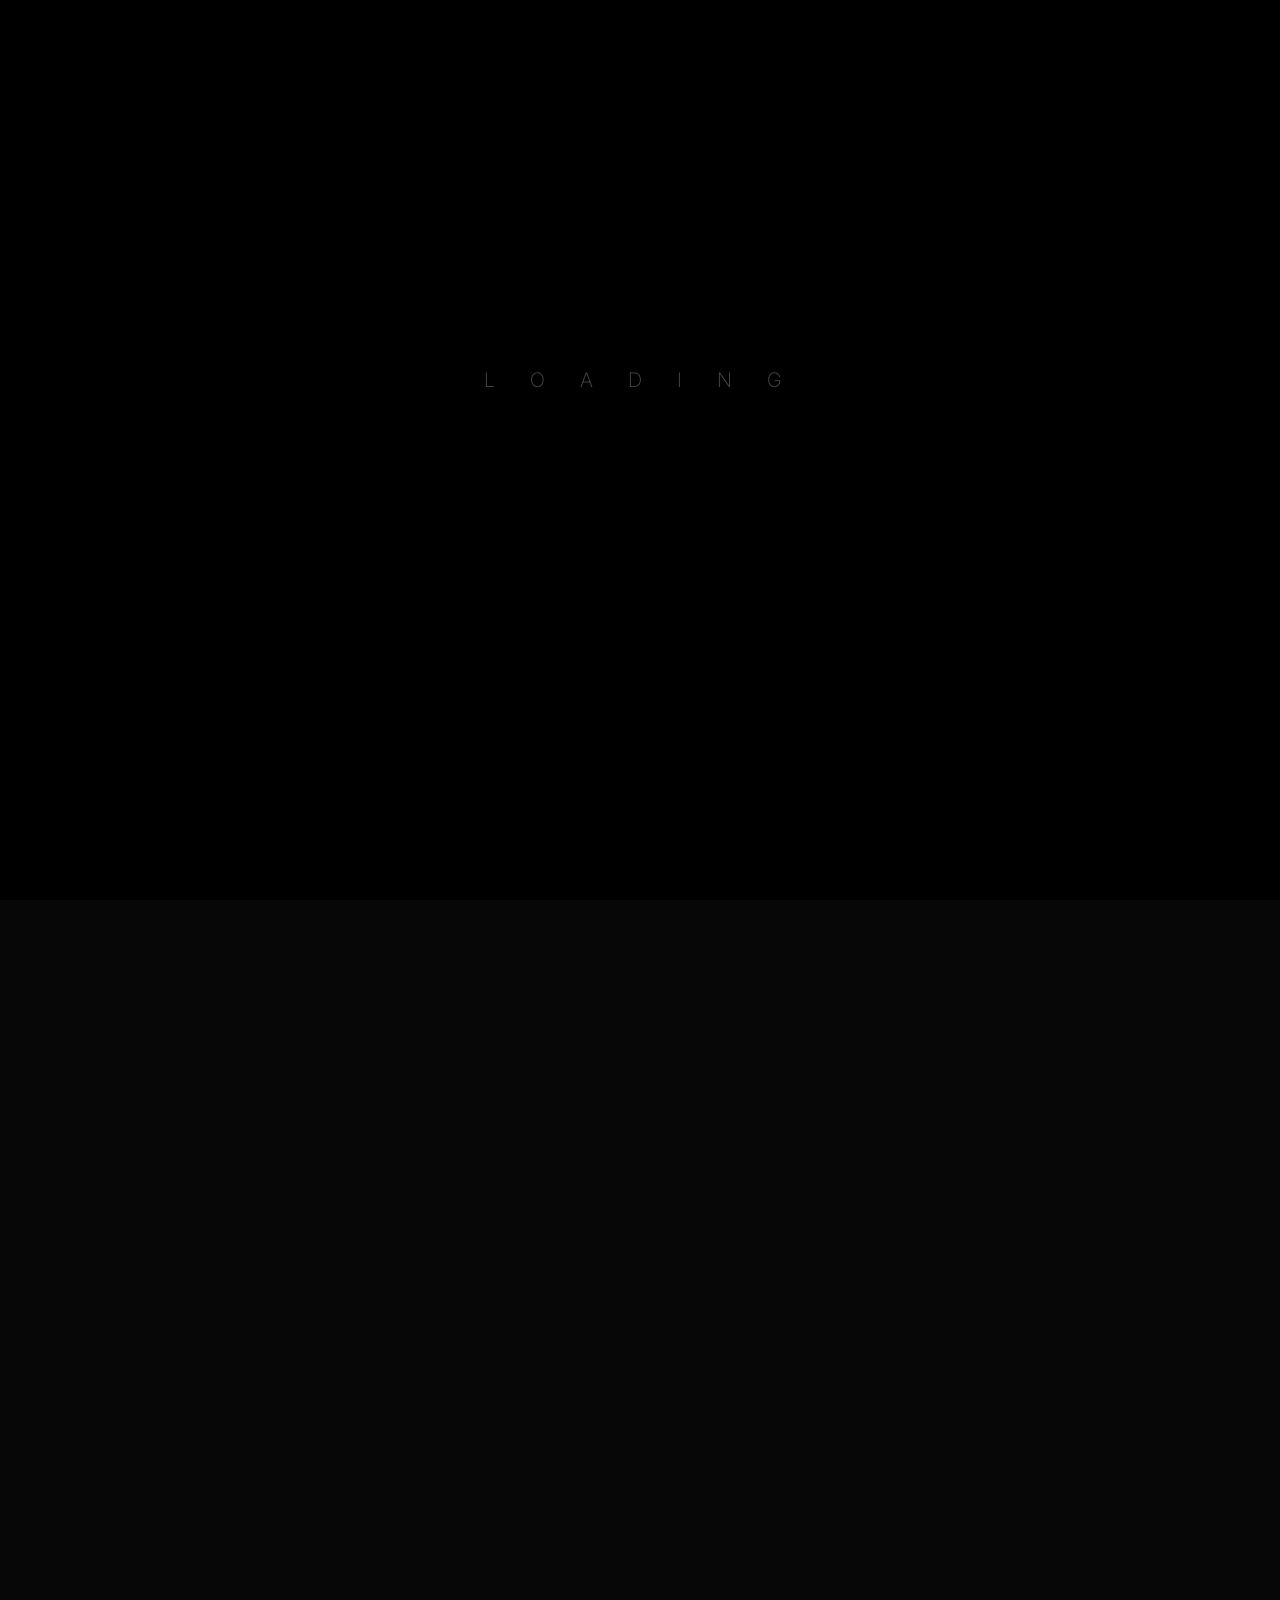
==== commit f4c27e1f: "Update index.html listo y frito" ====
--- a/index.html
+++ b/index.html
@@ -488,7 +488,7 @@
             <div class="container">
               <div class="row">
                 <div class="col-lg-12">
-                  <h2>Recursos y Habilidades</h2>
+                  <h2>Recursos y Herramientas</h2>
                   <div class="company-list">
                     <div
                       class="scroller"
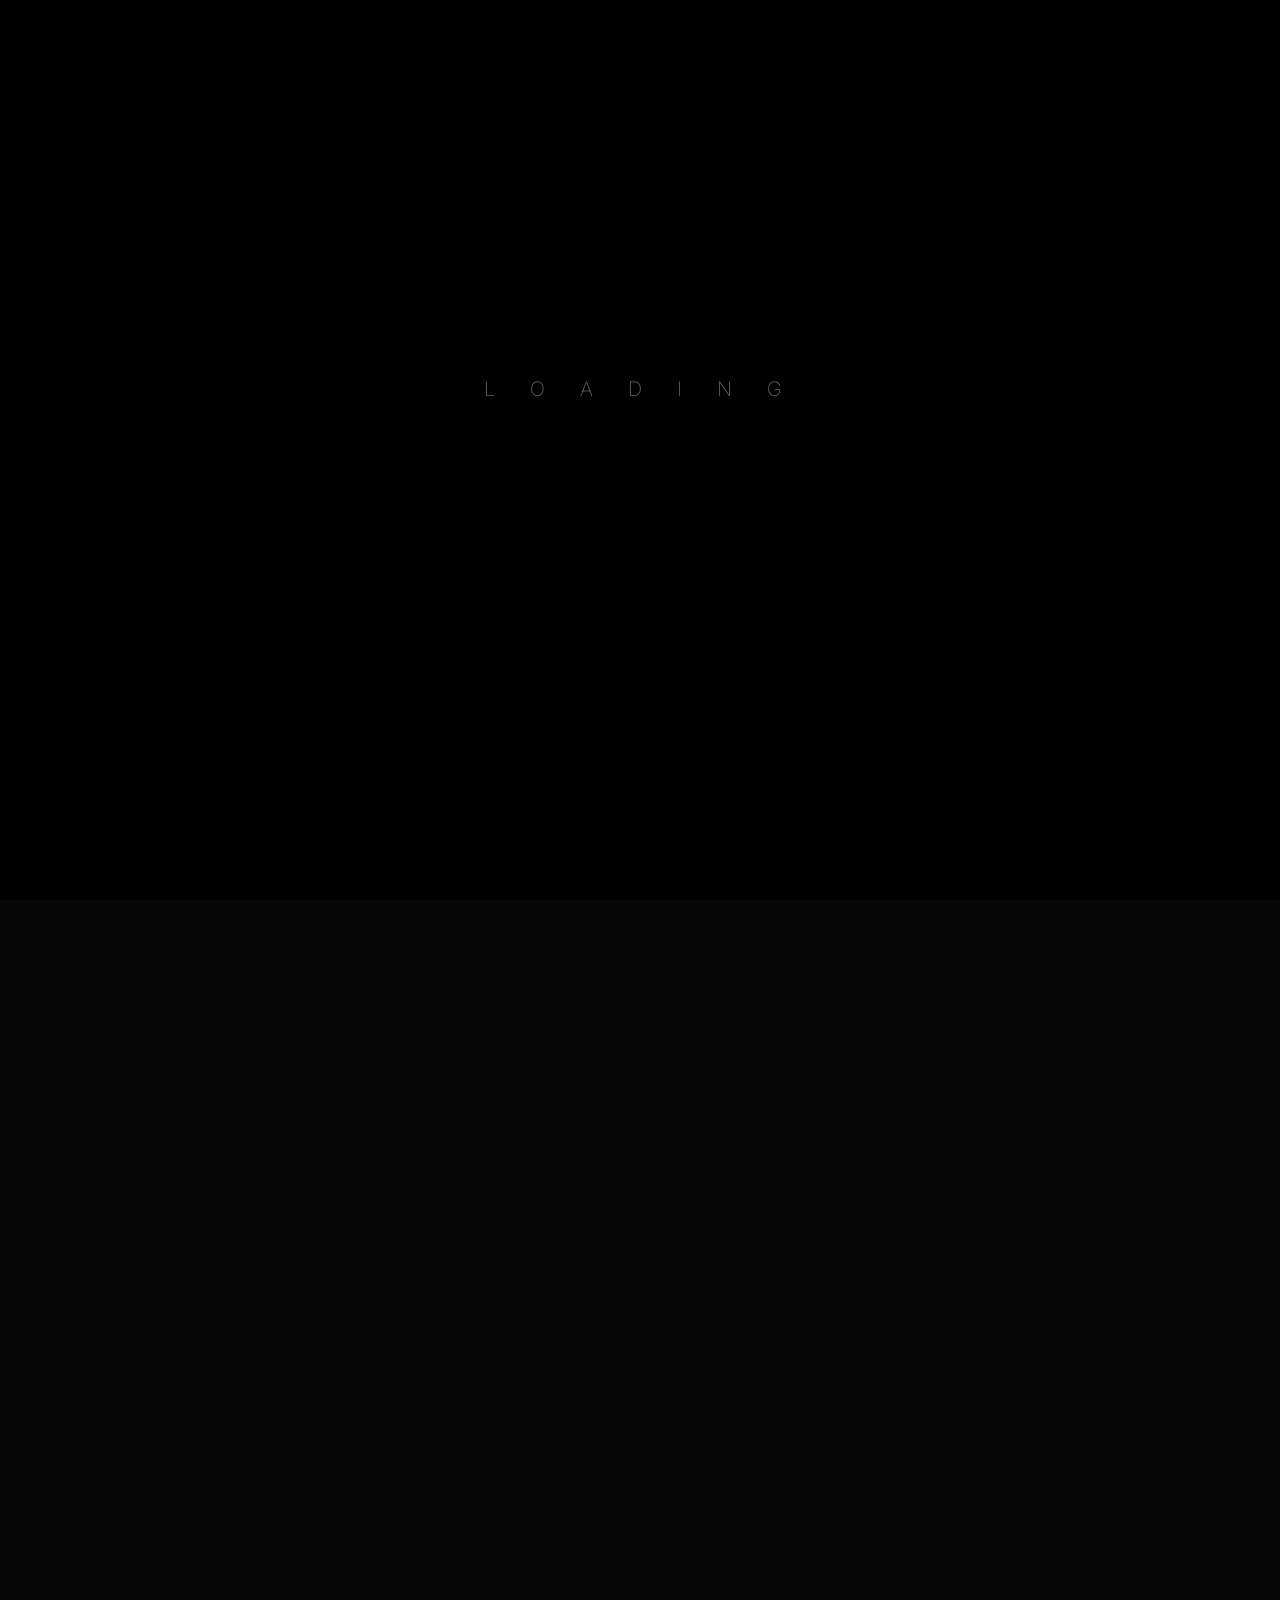
==== commit 9244a638: "Update index.html  iconos" ====
--- a/index.html
+++ b/index.html
@@ -573,10 +573,10 @@
                       <ul>
                        
                         <li>
-                          <a href="#"><i class="ri-linkedin-fill"></i></a>
+                          <a href="https://www.linkedin.com/in/jes%C3%BAs-garc%C3%ADa-c%C3%B3rdoba-2bb69b409/"><i class="ri-linkedin-fill"></i></a>
                         </li>
                         <li>
-                          <a href="#"><i class="ri-github-line"></i></a>
+                          <a href="https://github.com/purevanillacrk"><i class="ri-github-line"></i></a>
                         </li>
                       </ul>
                     </div>
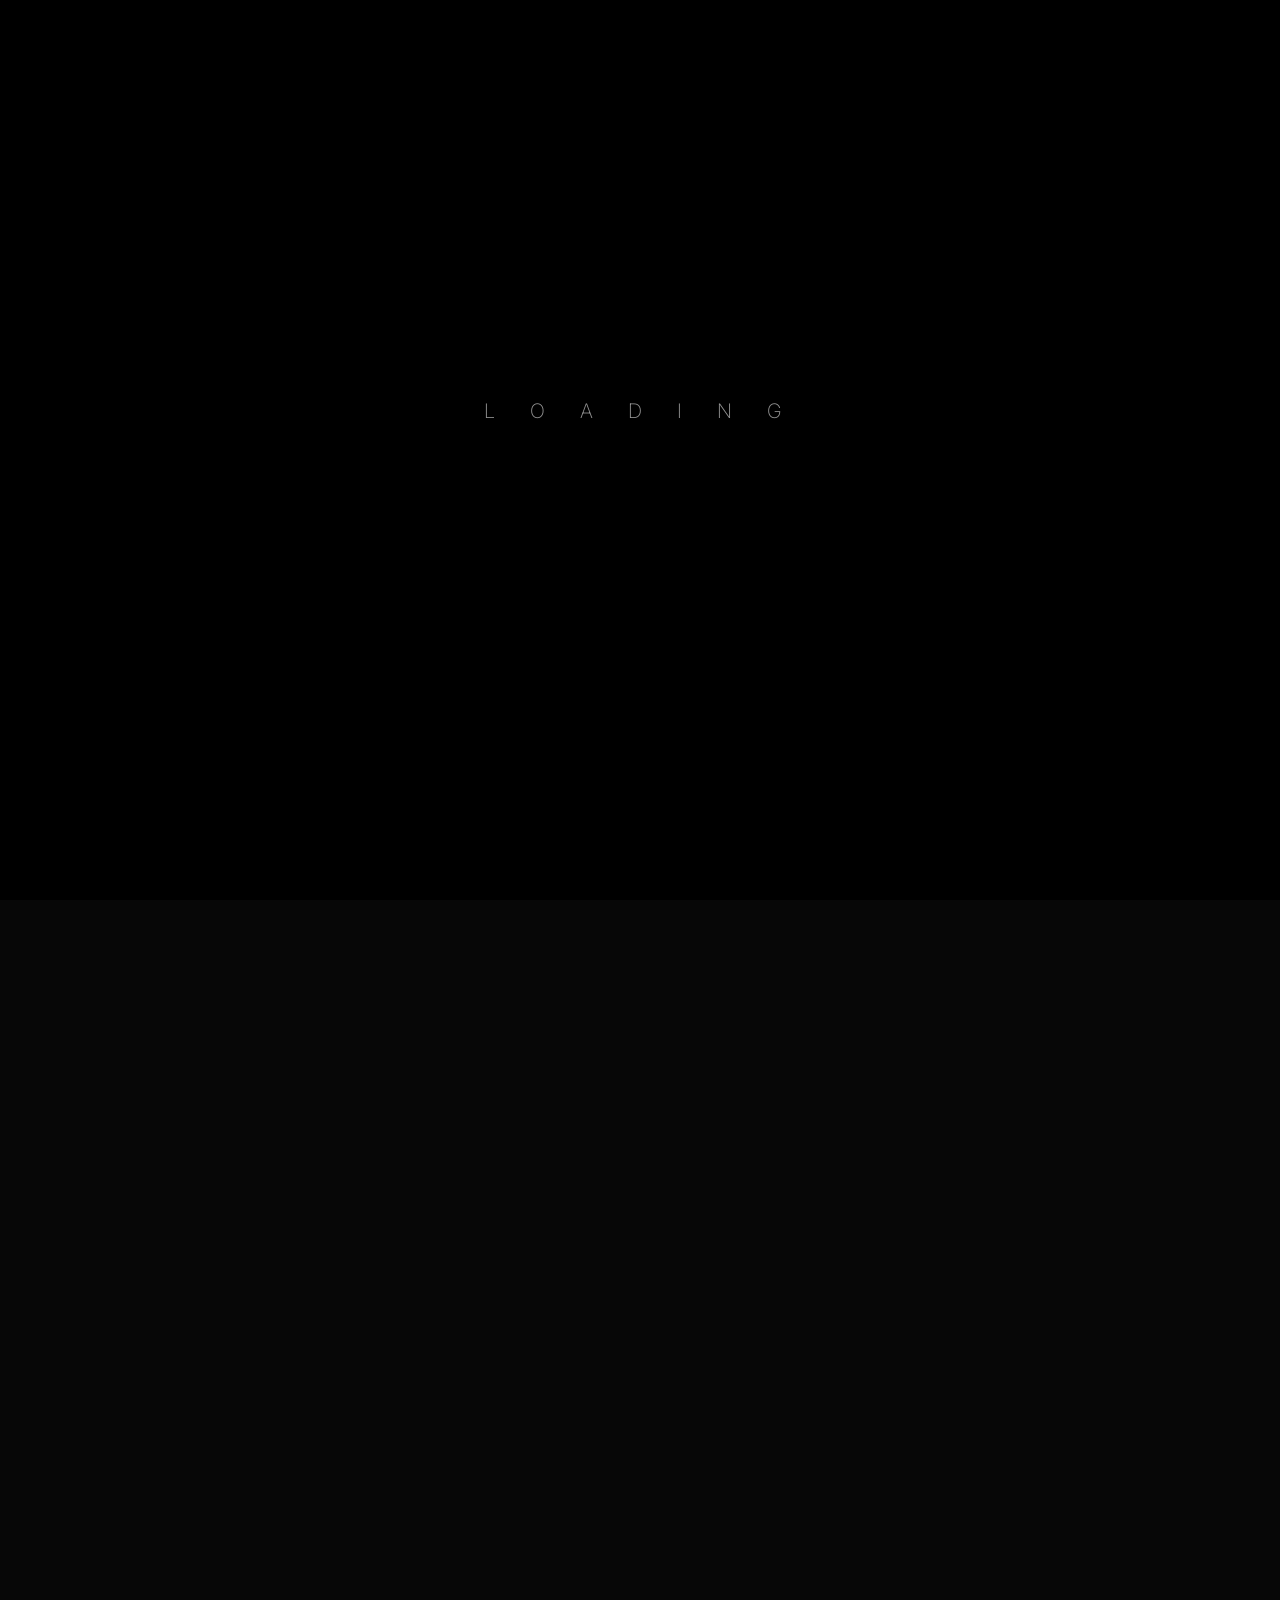
==== commit a447bee6: "Update index.html listo y final(espero)" ====
--- a/index.html
+++ b/index.html
@@ -168,7 +168,7 @@
                 
                     </h2>
                     <div class="hero-btns">
-                      <a href="contact.html" class="theme-btn theme-btn-dot">
+                      <a href="cv-jesus-garcia.pdf" download="CV-Jesus-Garcia.pdf" class="theme-btn theme-btn-dot">
                         <span data-text="Descargar CV">Descargar CV</span>
                       </a>
                     </div>
@@ -263,7 +263,7 @@
                 <!-- START SINGLE PORTFOLIO DESIGN AREA -->
                 <div class="col-md-6 col-xl-4 portfolio-item category-2">
                   <a
-                    href="https://www.youtube.com/watch?v=qZEPs3vmYB4"
+                    href="https://youtu.be/ltJdEzM1bM8"
                     class="popup-youtube"
                   >
                     <div class="portfolio-box">
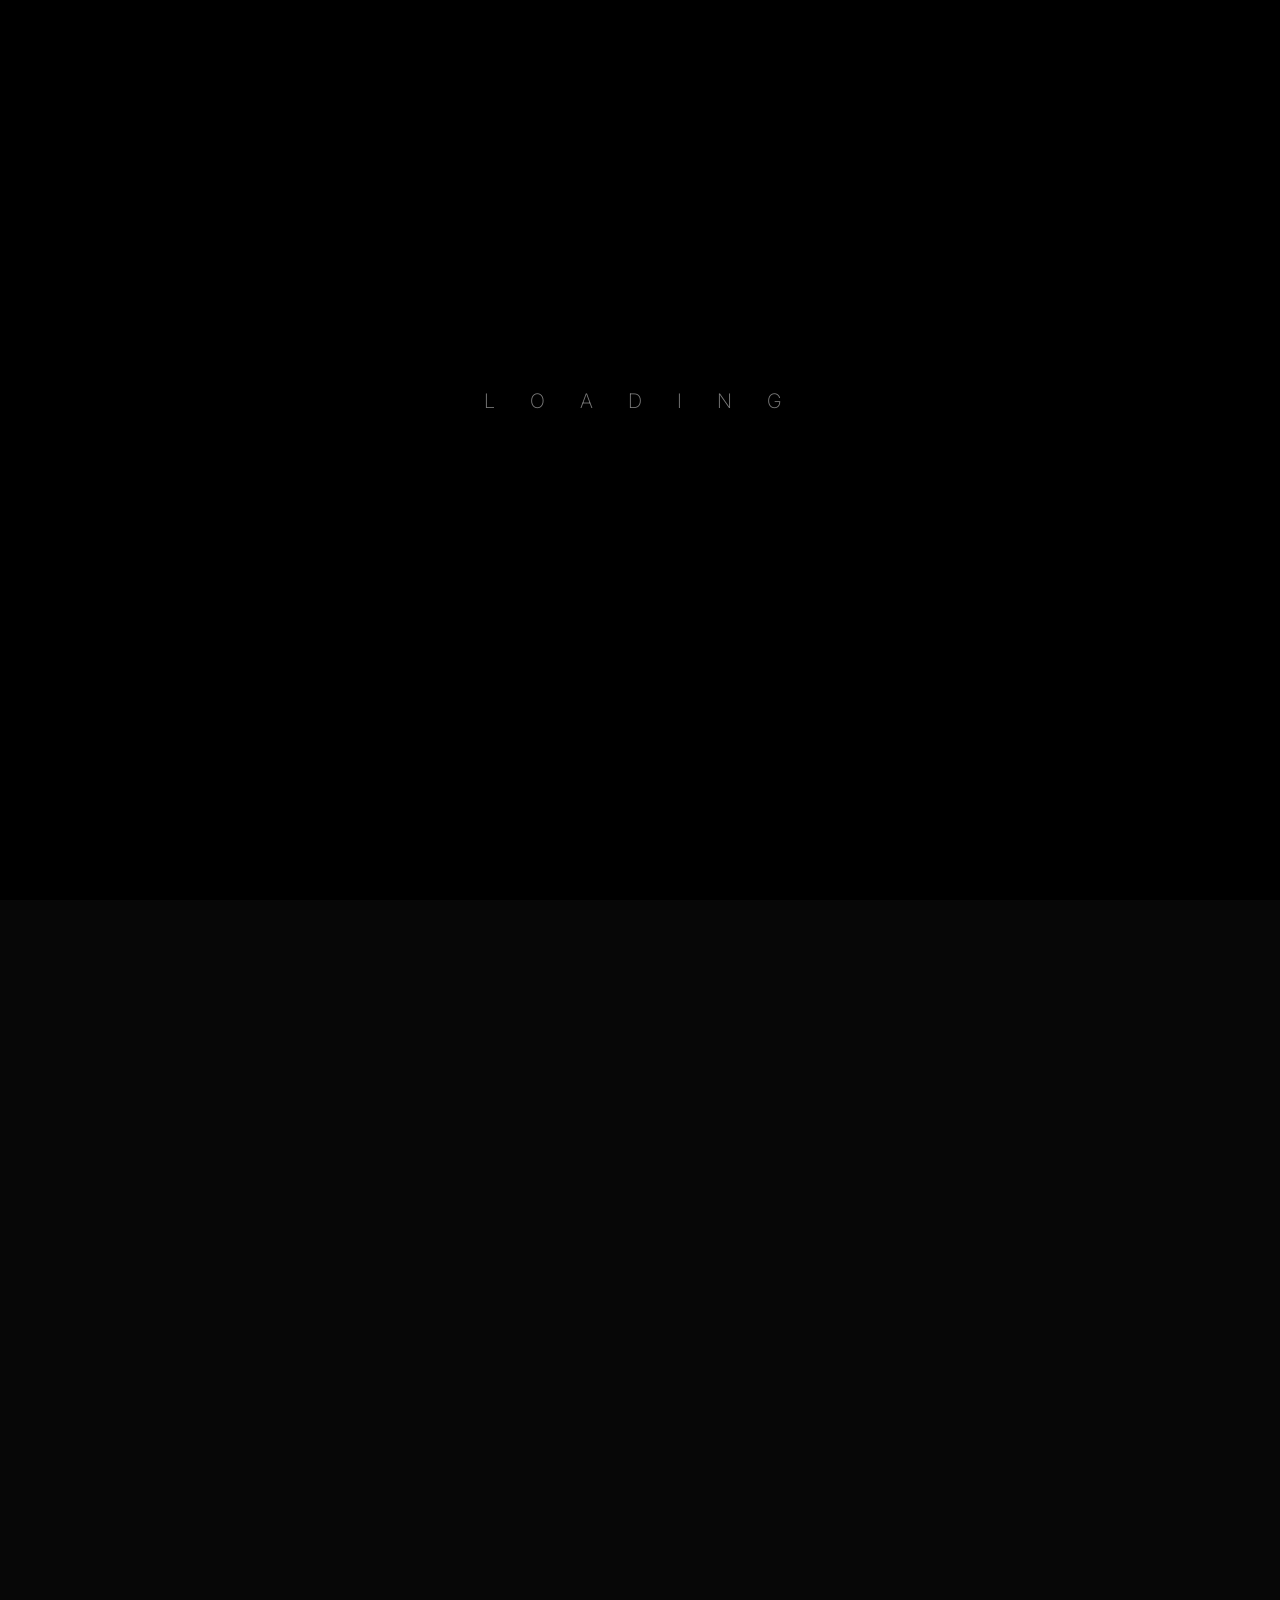
==== commit 5896aaed: "Update index.html listooo omaiga" ====
--- a/index.html
+++ b/index.html
@@ -17,7 +17,7 @@
     />
     <meta name="author" content="Ui Create Design" />
     <!-- PAGE TITLE -->
-    <title>Pixolio - Creative Personal Portfolio Template</title>
+    <title>MI PORTAFOLIO - JESUS</title>
     <!-- FAVICON ICON -->
     <link
       rel="shortcut icon"
@@ -263,9 +263,9 @@
                 <!-- START SINGLE PORTFOLIO DESIGN AREA -->
                 <div class="col-md-6 col-xl-4 portfolio-item category-2">
                   <a
-                    href="https://youtu.be/ltJdEzM1bM8"
-                    class="popup-youtube"
-                  >
+                    href="https://youtu.be/ltJdEzM1bM8" target="_blank" rel="noopener noreferrer">
+                    
+                  
                     <div class="portfolio-box">
                       <!-- Image -->
                       <img
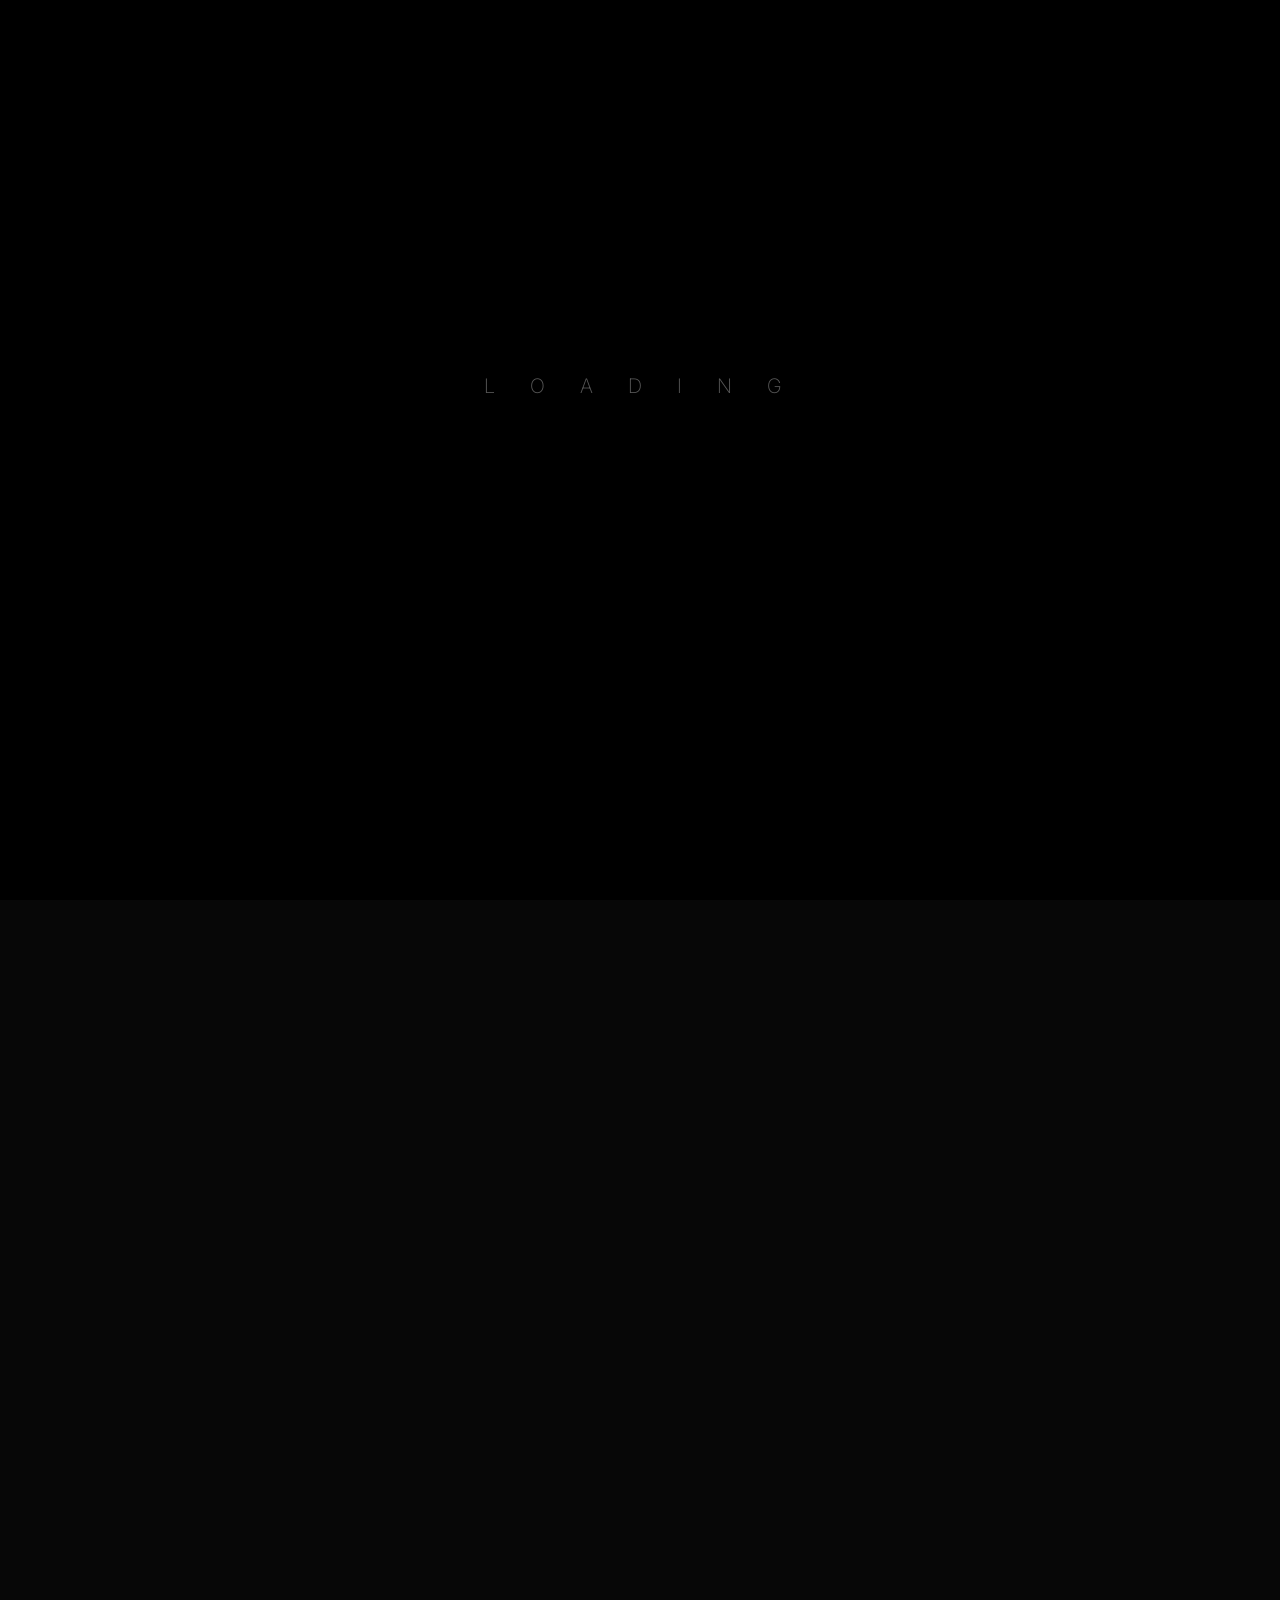
==== commit a1329cd9: "Update index.html Final creo" ====
--- a/index.html
+++ b/index.html
@@ -566,7 +566,7 @@
                   <div class="col-lg-12 footer-wrapper">
                     <div class="copyright-text text-left">
                       <p>
-                        <a href="index.html">JG</a> 
+                        <a href="index.html">Jesús García</a> 
                       </p>
                     </div>
                     <div class="about-social text-right">
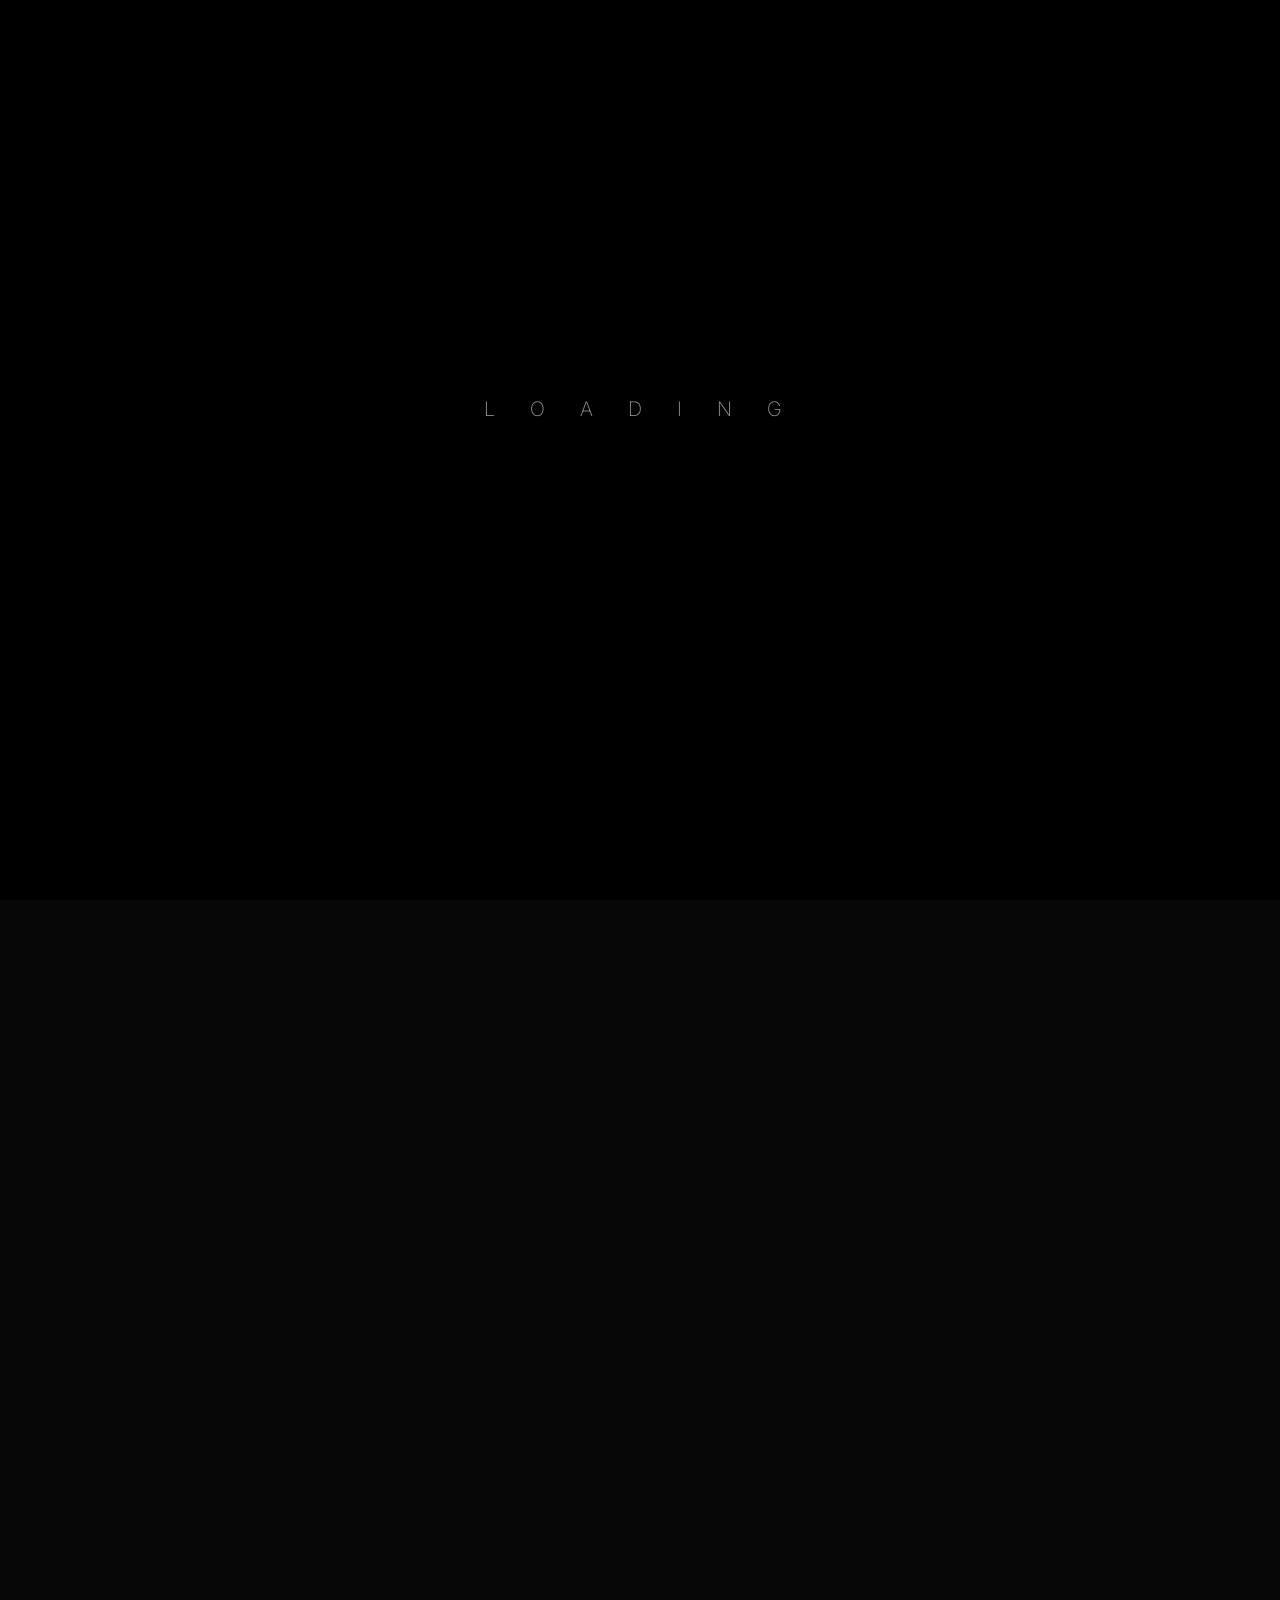
==== commit 2cff080d: "Update index.html traducido" ====
--- a/index.html
+++ b/index.html
@@ -106,37 +106,37 @@
               class="theme-btn theme-btn-sm theme-btn-dot me-2 me-lg-3"
               href="contact.html"
             >
-              <span data-text="Hablemos">Hablemos</span>
+              <span data-text="Let's Talk">Let's Talk</span>
             </a>
             <!-- Nav Menu Toggle -->
             <button
               id="nav-toggle"
               class="theme-btn theme-btn-dot theme-btn-sm theme-btn-white"
             >
-              <span data-text="Explorar">Explorar</span>
+              <span data-text="Menu">Menu</span>
             </button>
             <!-- Nav Menu Box -->
             <div class="nav-box">
               <ul class="nav">
                 <li class="nav-item">
                   <a class="nav-link" href="index.html"
-                    ><i class="ri-arrow-right-line"></i>Inicio</a
+                    ><i class="ri-arrow-right-line"></i>Home</a
                   >
                 </li>
                 <li class="nav-item">
                   <a class="nav-link" href="about.html"
-                    ><i class="ri-arrow-right-line"></i>Sobre mí</a
+                    ><i class="ri-arrow-right-line"></i>About Me</a
                   >
                 </li>
                 <li class="nav-item">
                   <a class="nav-link" href="projects.html"
-                    ><i class="ri-arrow-right-line"></i>Proyectos</a
+                    ><i class="ri-arrow-right-line"></i>Projects</a
                   >
                 </li>
                
                 <li class="nav-item">
                   <a class="nav-link" href="contact.html"
-                    ><i class="ri-arrow-right-line"></i>Contacto</a
+                    ><i class="ri-arrow-right-line"></i>Contact</a
                   >
                 </li>
               </ul>
@@ -161,15 +161,15 @@
                 <div class="col-lg-8">
                   <!-- START HERO DESIGN AREA -->
                   <div class="hero-content wow fadeInUp delay-0-2s">
-                    <h1>Hola, soy Jesús García</h1>
+                    <h1>Hi, I'm Jesús García</h1>
                     <h2>
-                      Estudiante de último año. Futuro ingeniero en software con interés
-                      <br />en la tecnología, el diseño visual y los proyectos prácticos.
+                      Senior Student. Aspiring software engineer with an interest in 
+                      <br />technology, visual design, and hands-on projects.
                 
                     </h2>
                     <div class="hero-btns">
                       <a href="cv-jesus-garcia.pdf" download="CV-Jesus-Garcia.pdf" class="theme-btn theme-btn-dot">
-                        <span data-text="Descargar CV">Descargar CV</span>
+                        <span data-text="Descargar CV">Download CV</span>
                       </a>
                     </div>
                   </div>
@@ -211,7 +211,7 @@
                         data-rjs="2"
                       />
                       <!-- Category -->
-                      <span class="portfolio-category">Proyecto</span>
+                      <span class="portfolio-category">Project</span>
                       <!-- Caption -->
                       <div class="portfolio-caption">
                         <h1>ExpoTech</h1>
@@ -231,10 +231,10 @@
                         data-rjs="2"
                       />
                       <!-- Category -->
-                      <span class="portfolio-category">Diseño</span>
+                      <span class="portfolio-category">Design</span>
                       <!-- Caption -->
                       <div class="portfolio-caption">
-                        <h1>Presentaciones</h1>
+                        <h1>Presentations</h1>
                       </div>
                     </div>
                   </a>
@@ -254,7 +254,7 @@
                       <span class="portfolio-category">Branding</span>
                       <!-- Caption -->
                       <div class="portfolio-caption">
-                        <h1>Identidad de Marca</h1>
+                        <h1>Brand Identity</h1>
                       </div>
                     </div>
                   </a>
@@ -277,7 +277,7 @@
                       <span class="portfolio-category">Video</span>
                       <!-- Caption -->
                       <div class="portfolio-caption">
-                        <h1>Acerca de mí</h1>
+                        <h1>About Me</h1>
                       </div>
                     </div>
                   </a>
@@ -294,7 +294,8 @@
                         data-rjs="2"
                       />
                       <!-- Category -->
-                      <span class="portfolio-category">Voluntariado</span>
+                      <span class="portfolio-category">
+Volunteering</span>
                       <!-- Caption -->
                       <div class="portfolio-caption">
                         <h1>TECHO</h1>
@@ -314,10 +315,10 @@
                         data-rjs="2"
                       />
                       <!-- Category -->
-                      <span class="portfolio-category">Comunidad</span>
+                      <span class="portfolio-category">Comunity</span>
                       <!-- Caption -->
                       <div class="portfolio-caption">
-                        <h1>Apoyo en centro de Acopio</h1>
+                        <h1>Support at a collection center</h1>
                       </div>
                     </div>
                   </a>
@@ -335,9 +336,9 @@
                 <div class="row">
                   <div class="col-xl-12 col-lg-12">
                     <div class="section-title text-center mb-40 wow fadeInUp delay-0-2s">
-                      <h2>Lo que Ofrezco</h2>
+                      <h2>What I Offer</h2>
                       <p class="sub-title">
-                        Apoyo práctico en diseño visual, organización de datos y desarrollo base.
+                        Practical support in visual design, data organization, and foundational development.
                         
                       </p>
                     </div>
@@ -349,10 +350,9 @@
                     <div class="service-item wow fadeInUp delay-0-2s">
                       <div class="content">
                         <i class="ri-global-fill"></i>
-                        <h4>Presentaciones</h4>
+                        <h4>Presentations</h4>
                         <p>
-                          Diapositivas claras y ordenadas en Canva y PowerPoint 
-                          para proyectos o exposiciones.
+                          Clear and well-organized slides in Canva and PowerPoint for projects or presentations.
                         </p>
                       </div>
                     </div>
@@ -365,8 +365,8 @@
                         <i class="ri-quill-pen-line"></i>
                         <h4>Branding</h4>
                         <p>
-                          Estilo visual, colores y piezas gráficas coherentes
-                          para marcas o iniciativas.
+                          Consistent visual style, colors, and graphic assets
+for brands or initiatives.
                         </p>
                       </div>
                     </div>
@@ -377,10 +377,9 @@
                     <div class="service-item wow fadeInUp delay-0-6s">
                       <div class="content">
                         <i class="ri-pantone-fill"></i>
-                        <h4>Excel y Datos</h4>
+                        <h4>Excel and Data</h4>
                         <p>
-                          Hojas de cálculo estructuradas y control
-                          de información para mantener todo en orden.
+                          Structured spreadsheets and information control to keep everything in order.
                         </p>
                       </div>
                     </div>
@@ -394,10 +393,9 @@
                     <div class="service-item wow fadeInUp delay-0-2s">
                       <div class="content">
                         <i class="ri-global-fill"></i>
-                        <h4>Web y Scripts</h4>
+                        <h4>Web & Scripts</h4>
                         <p>
-                          Estructura básica con HTML y lógica 
-                          sencilla con Python para proyectos prácticos.
+                          Basic structure using HTML and simple logic using Python for practical projects.
                         </p>
                       </div>
                     </div>
@@ -408,10 +406,10 @@
                     <div class="service-item wow fadeInUp delay-0-4s">
                       <div class="content">
                         <i class="ri-quill-pen-line"></i>
-                        <h4>Apoyo en Proyectos</h4>
+                        <h4>
+Project Support</h4>
                         <p>
-                          Síntesis de ideas, material de apoyo y preparación
-                          para presentar trabajos o eventos.
+                          Synthesis of ideas, supporting material, and preparation for presenting projects or events.
                         </p>
                       </div>
                     </div>
@@ -422,10 +420,9 @@
                     <div class="service-item wow fadeInUp delay-0-6s">
                       <div class="content">
                         <i class="ri-pantone-fill"></i>
-                        <h4>Apoyo Operativo</h4>
+                        <h4>Operational Support</h4>
                         <p>
-                          Organización práctica, tareas de apoyo y orden 
-                          en actividades o iniciativas grupales.
+                         Practical organization, support tasks, and maintaining order in group activities or initiatives.
                         </p>
                       </div>
                     </div>
@@ -444,8 +441,8 @@
               <div class="row">
                 <div class="col-xl-12">
                   <div class="section-title text-center mb-40 wow fadeInUp delay-0-2s">
-                    <h2>Habilidades y Tecnologías</h2>
-                    <p class="sub-title">Herramientas y lenguajes con los que trabajo para resolver ideas y proyectos.</p>
+                    <h2>Skills and Technologies</h2>
+                    <p class="sub-title">Tools and languages ​​I work with to develop ideas and projects.</p>
                   </div>
                 </div>
               </div>
@@ -453,29 +450,30 @@
                 <div class="col-lg-3 col-md-6">
                   <div class="skill-item wow fadeInUp delay-0-2s">
                     <i class="ri-html5-fill"></i>
-                    <h5>Web y Código</h5>
+                    <h5>Web & Code</h5>
                     <p>HTML, Python</p>
                   </div>
                 </div>
                 <div class="col-lg-3 col-md-6">
                   <div class="skill-item wow fadeInUp delay-0-4s">
                     <i class="ri-server-line"></i>
-                    <h5>Datos y Hojas</h5>
+                    <h5>Data</h5>
                     <p>Excel, Excel Expert</p>
                   </div>
                 </div>
                 <div class="col-lg-3 col-md-6">
                   <div class="skill-item wow fadeInUp delay-0-6s">
                     <i class="ri-palette-line"></i>
-                    <h5>Diseño Visual</h5>
+                    <h5>
+Visual Design</h5>
                     <p>Canva, PowerPoint</p>
                   </div>
                 </div>
                 <div class="col-lg-3 col-md-6">
                   <div class="skill-item wow fadeInUp delay-0-8s">
                     <i class="ri-tools-line"></i>
-                    <h5>Idiomas</h5>
-                    <p>Español, Inglés (B2)</p>
+                    <h5>Languages</h5>
+                    <p>Spanish, English (B2)</p>
                   </div>
                 </div>
               </div>
@@ -488,7 +486,8 @@
             <div class="container">
               <div class="row">
                 <div class="col-lg-12">
-                  <h2>Recursos y Herramientas</h2>
+                  <h2>
+Resources and Tools</h2>
                   <div class="company-list">
                     <div
                       class="scroller"
@@ -534,19 +533,18 @@
                   <div
                     class="call-to-action-part wow fadeInUp delay-0-2s text-center"
                   >
-                    <h2>¿Tienes un proyecto o idea en mente?</h2>
+                    <h2>Do you have a project or idea in mind?</h2>
                     <p>
-                      Escríbeme y armemos algo claro y bien organizado. 
-                      Disponible para colaborar en proyectos, presentaciones, 
-                      tareas prácticas o iniciativas que combinen orden y diseño.
+                      Reach out, and let’s put together something clear and well-organized. I’m available to collaborate on projects, 
+                      presentations, practical tasks, or any initiatives that combine structure and design.
                     </p>
                     <div class="hero-btns">
                       <a
                         href="contact.html"
                         class="theme-btn theme-btn-dot call-to-action-button"
                       >
-                        <span data-text="Hablemos"
-                          >Hablemos <i class="ri-download-line"></i
+                        <span data-text="Let's Talk"
+                          >Let's Talk <i class="ri-download-line"></i
                         ></span>
                       </a>
                     </div>
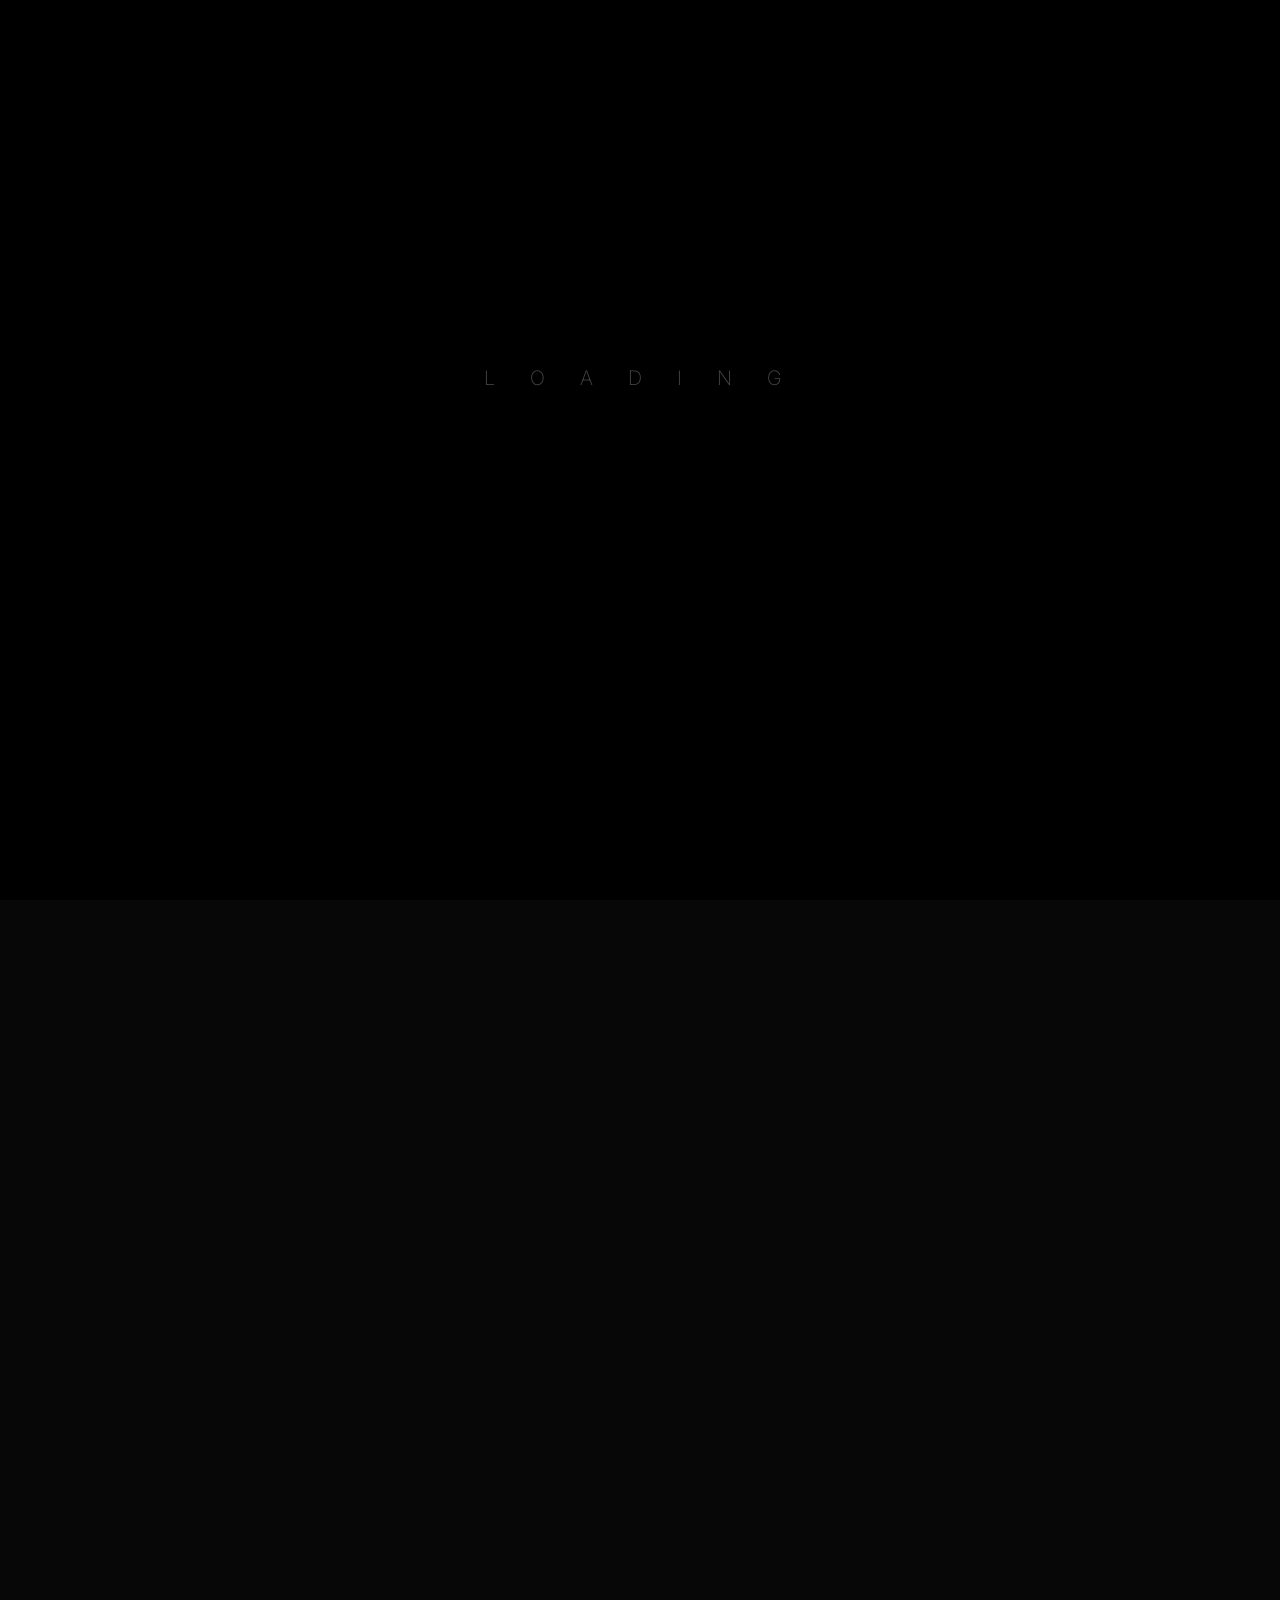
==== commit 60df0ca0: "Update index.html traducido 1 x2" ====
--- a/index.html
+++ b/index.html
@@ -169,7 +169,7 @@
                     </h2>
                     <div class="hero-btns">
                       <a href="cv-jesus-garcia.pdf" download="CV-Jesus-Garcia.pdf" class="theme-btn theme-btn-dot">
-                        <span data-text="Descargar CV">Download CV</span>
+                        <span data-text="Download CV">Download CV</span>
                       </a>
                     </div>
                   </div>
